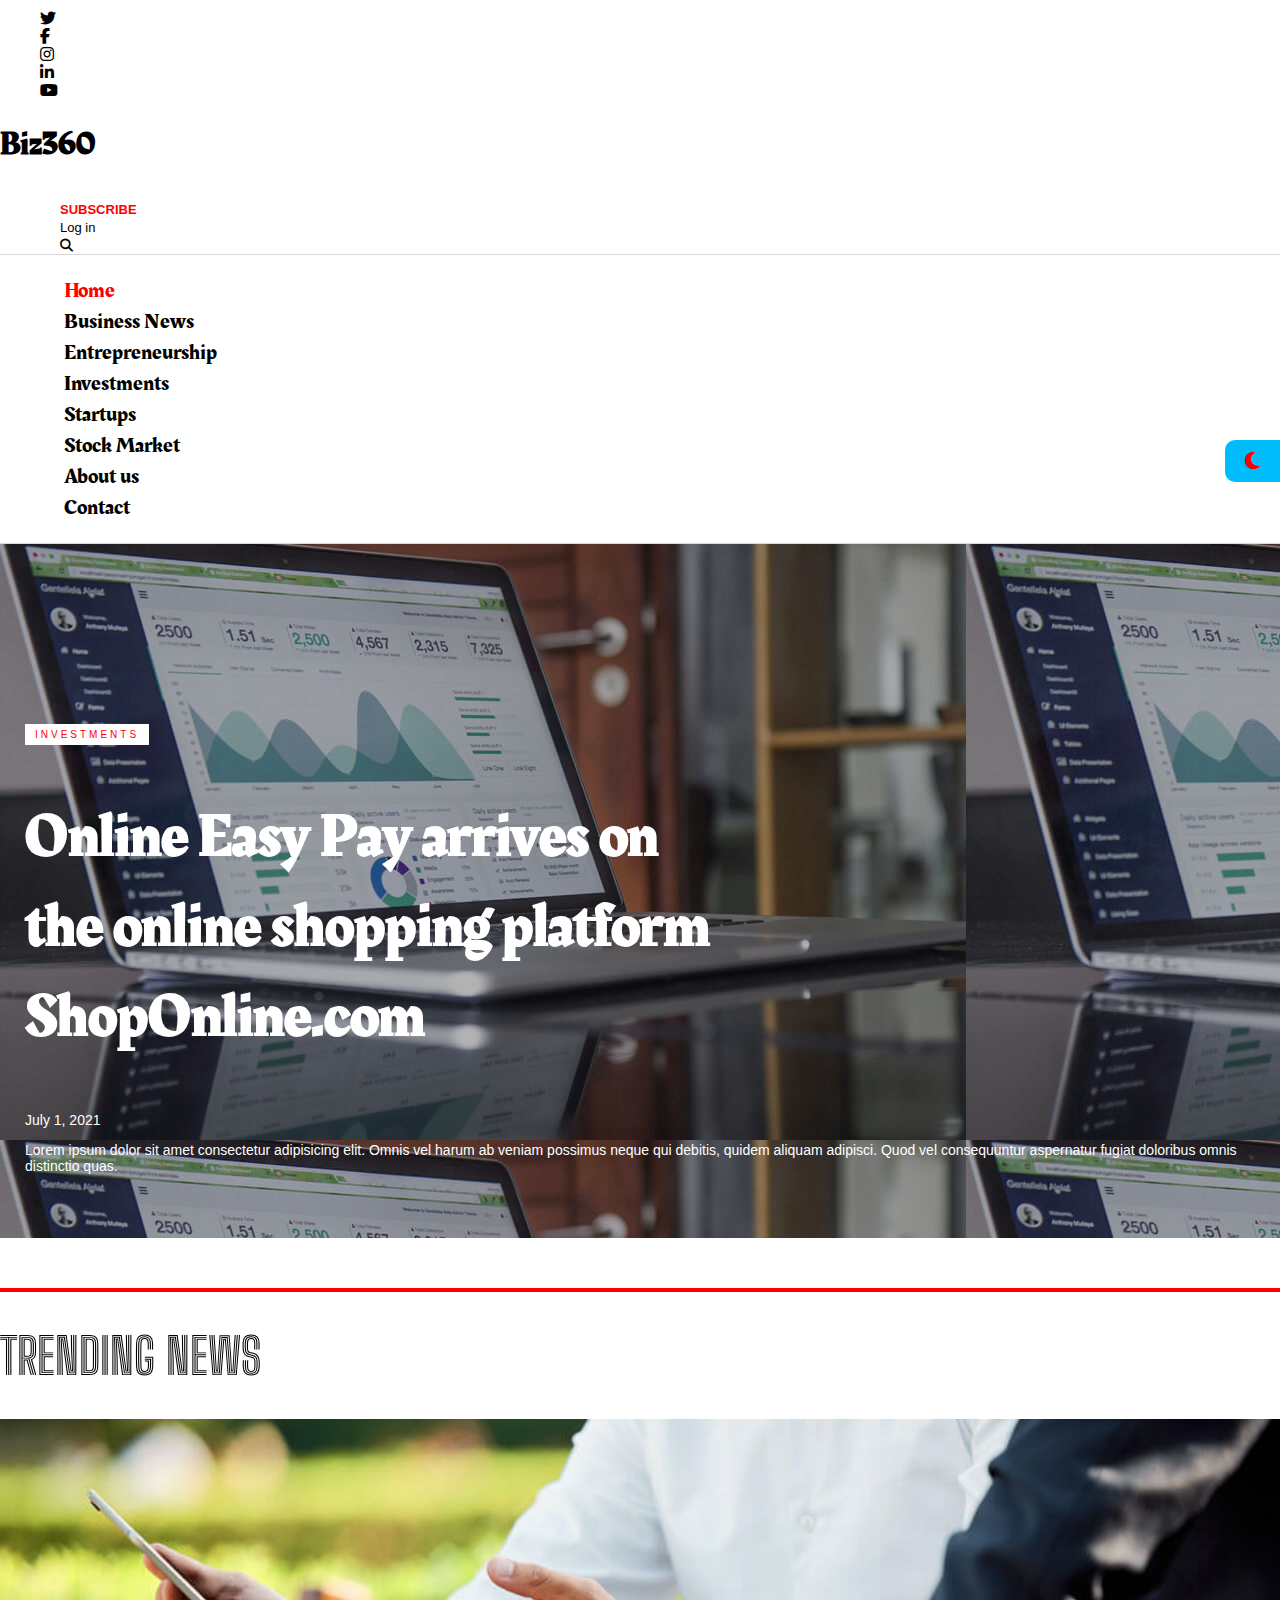
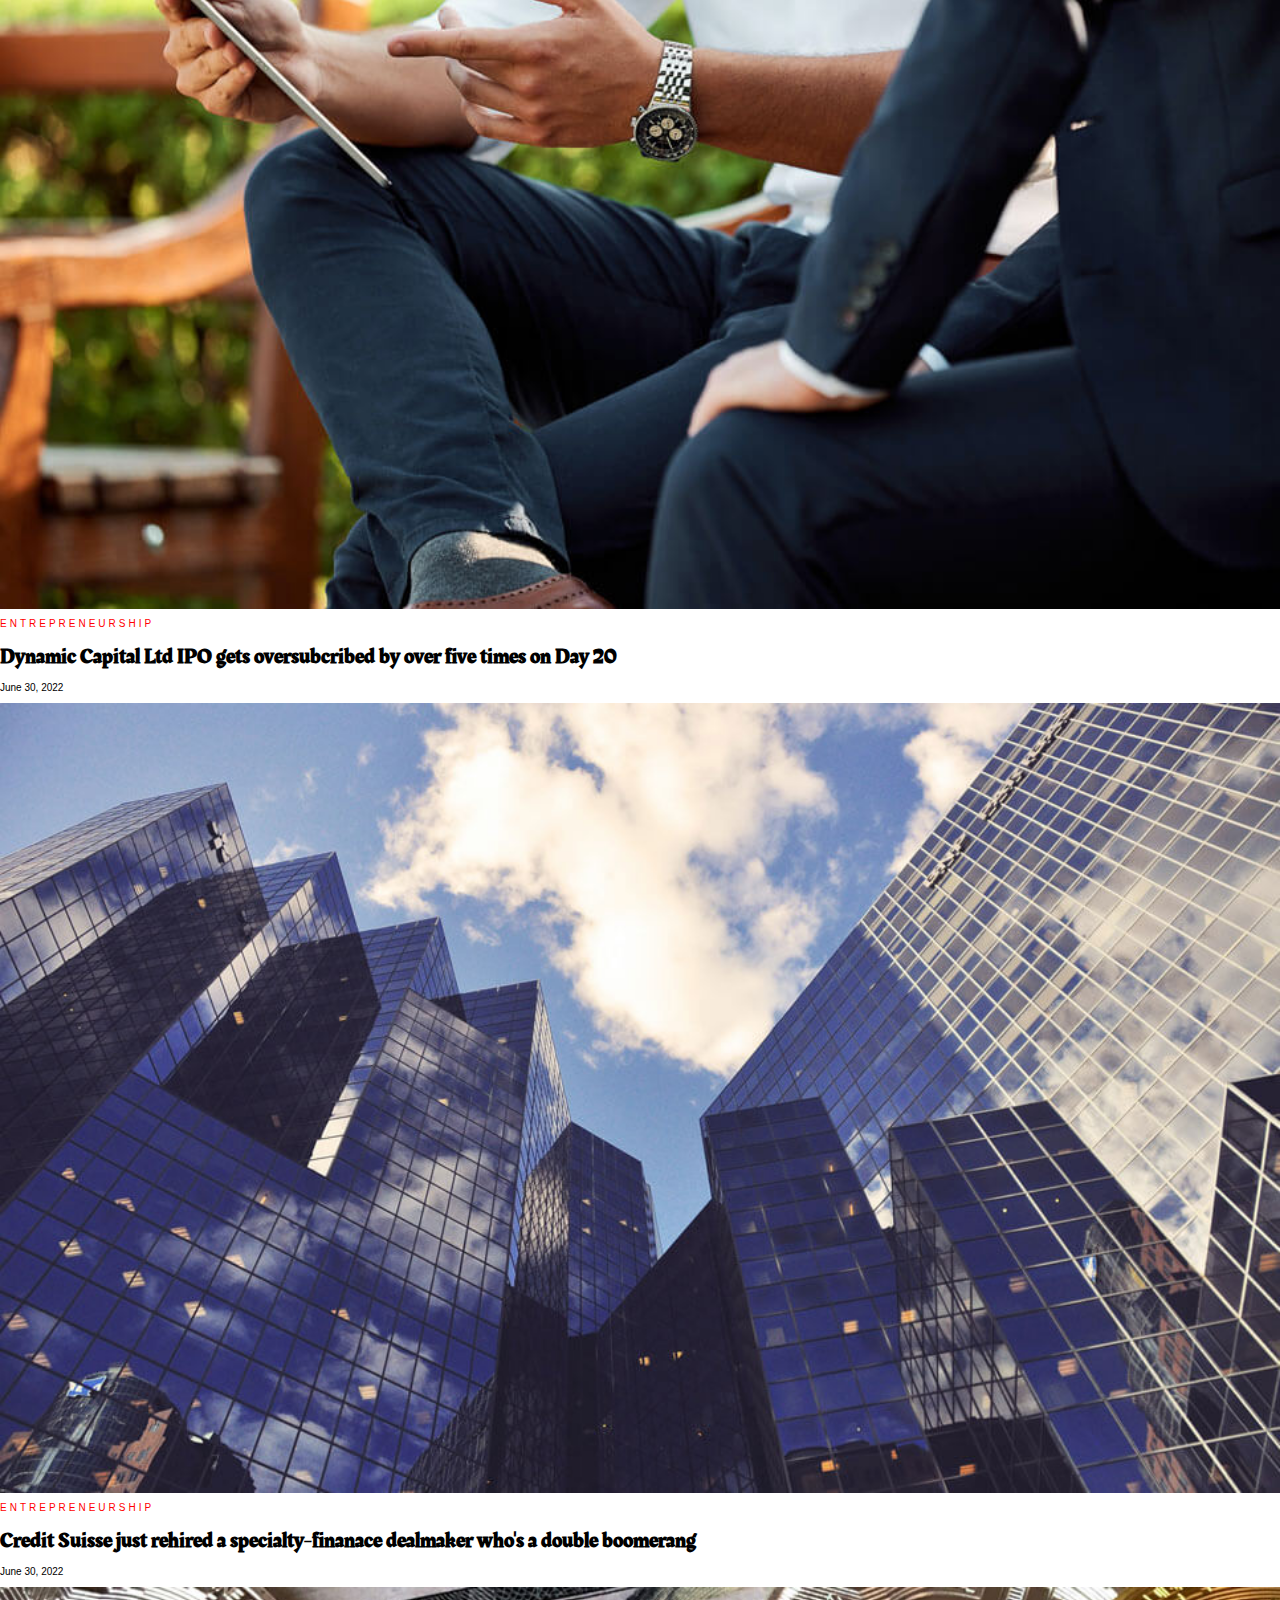
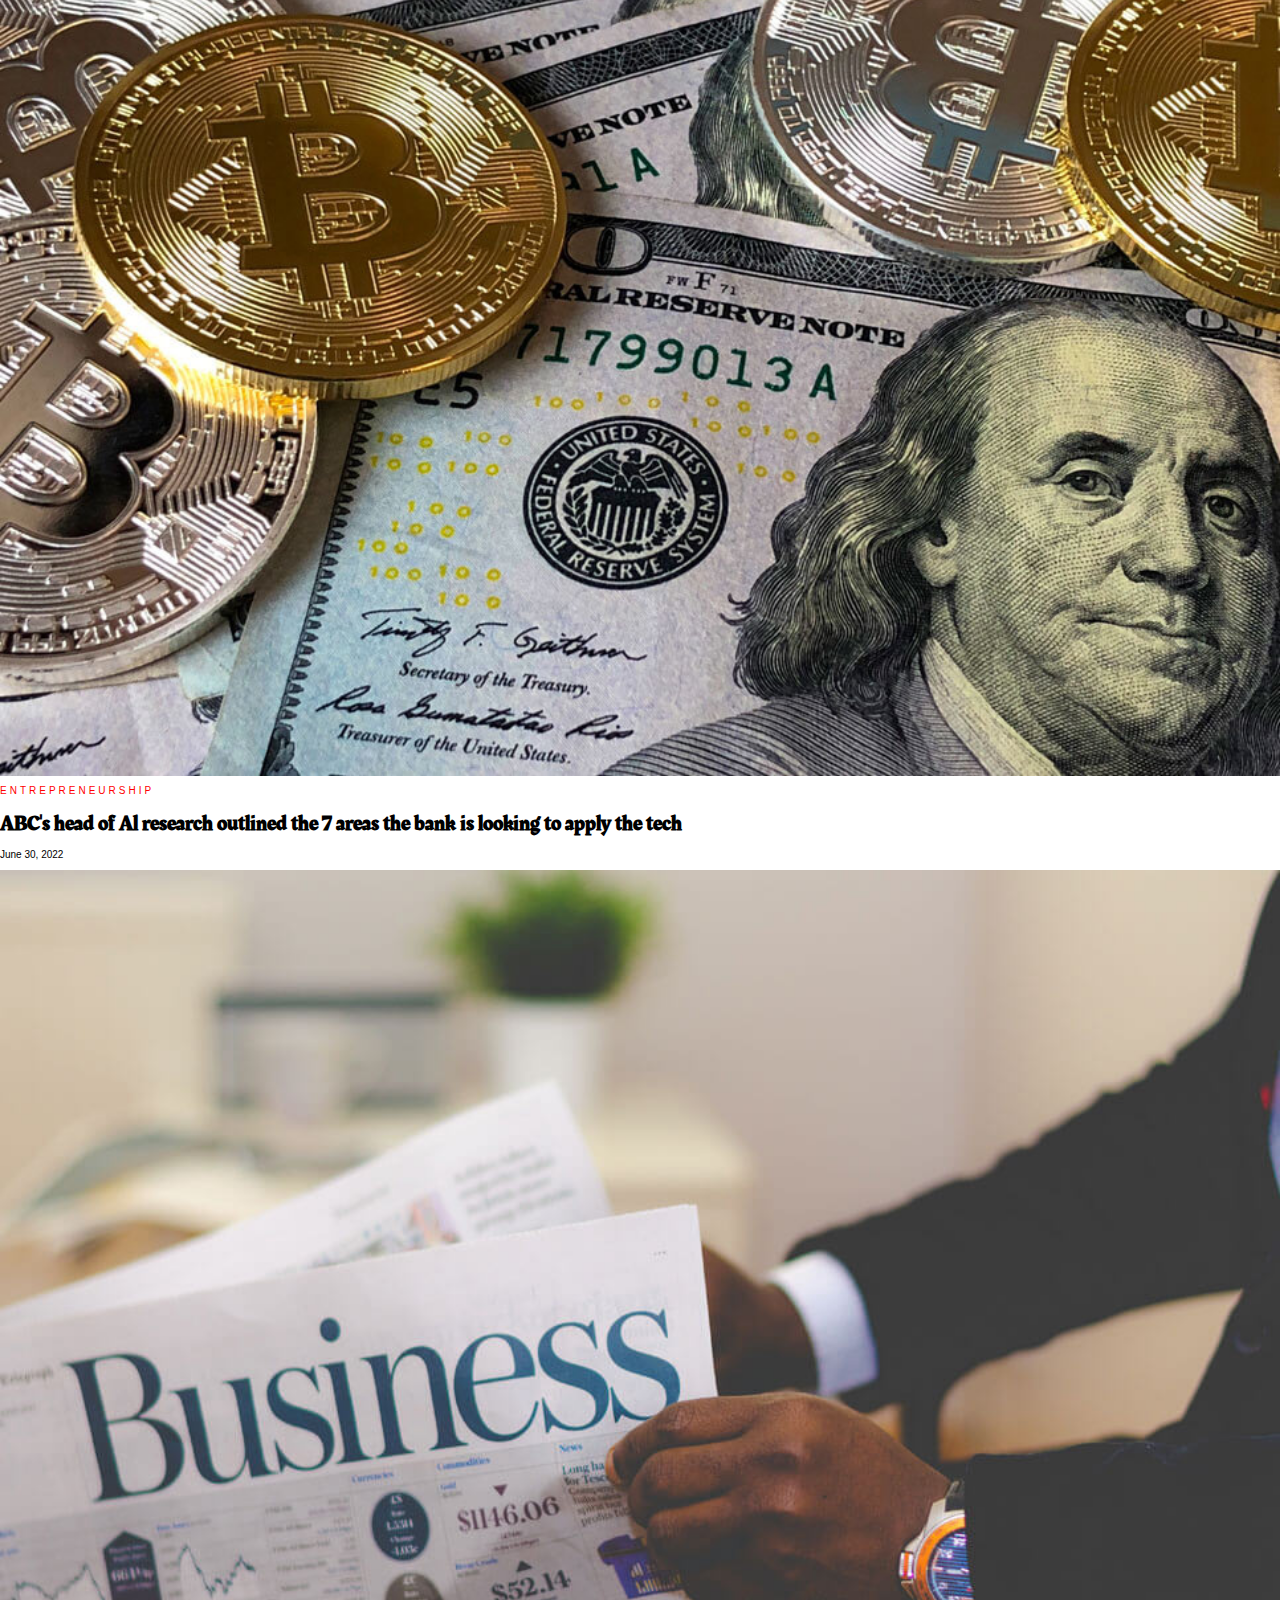
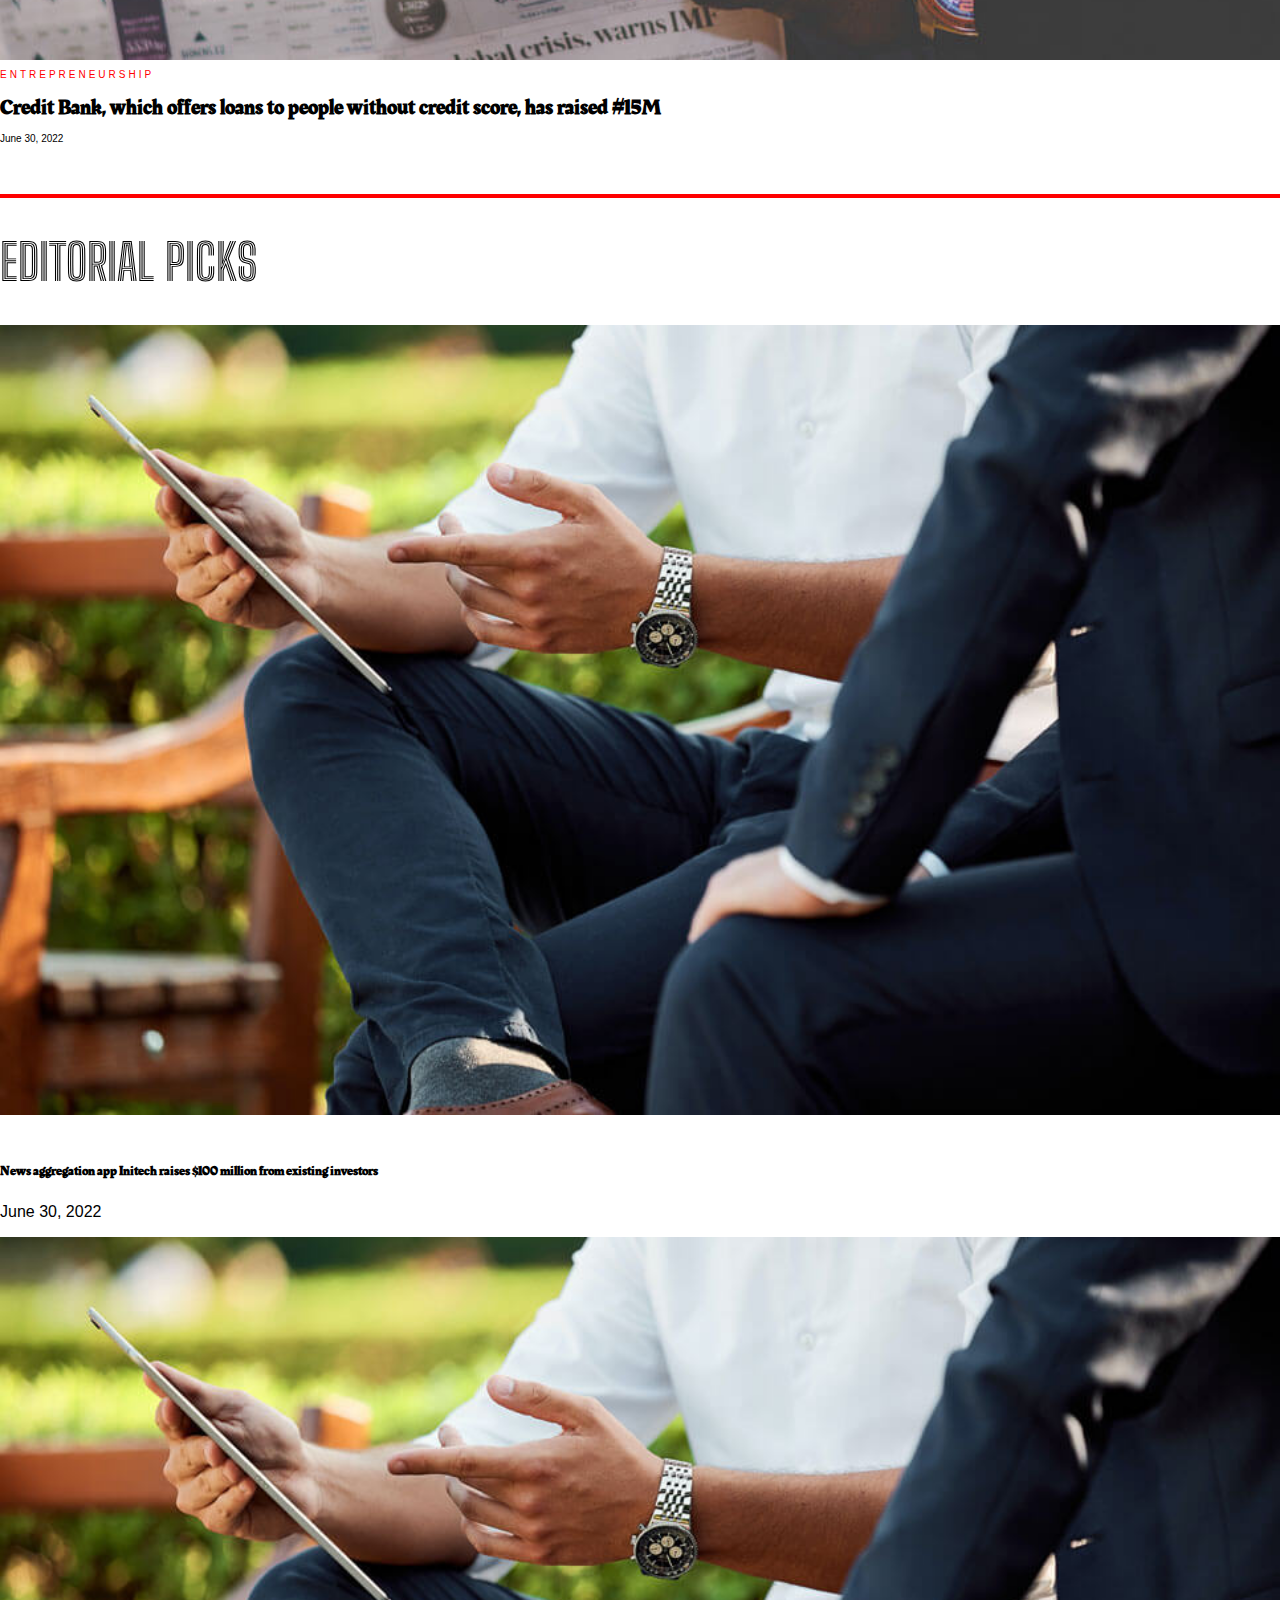
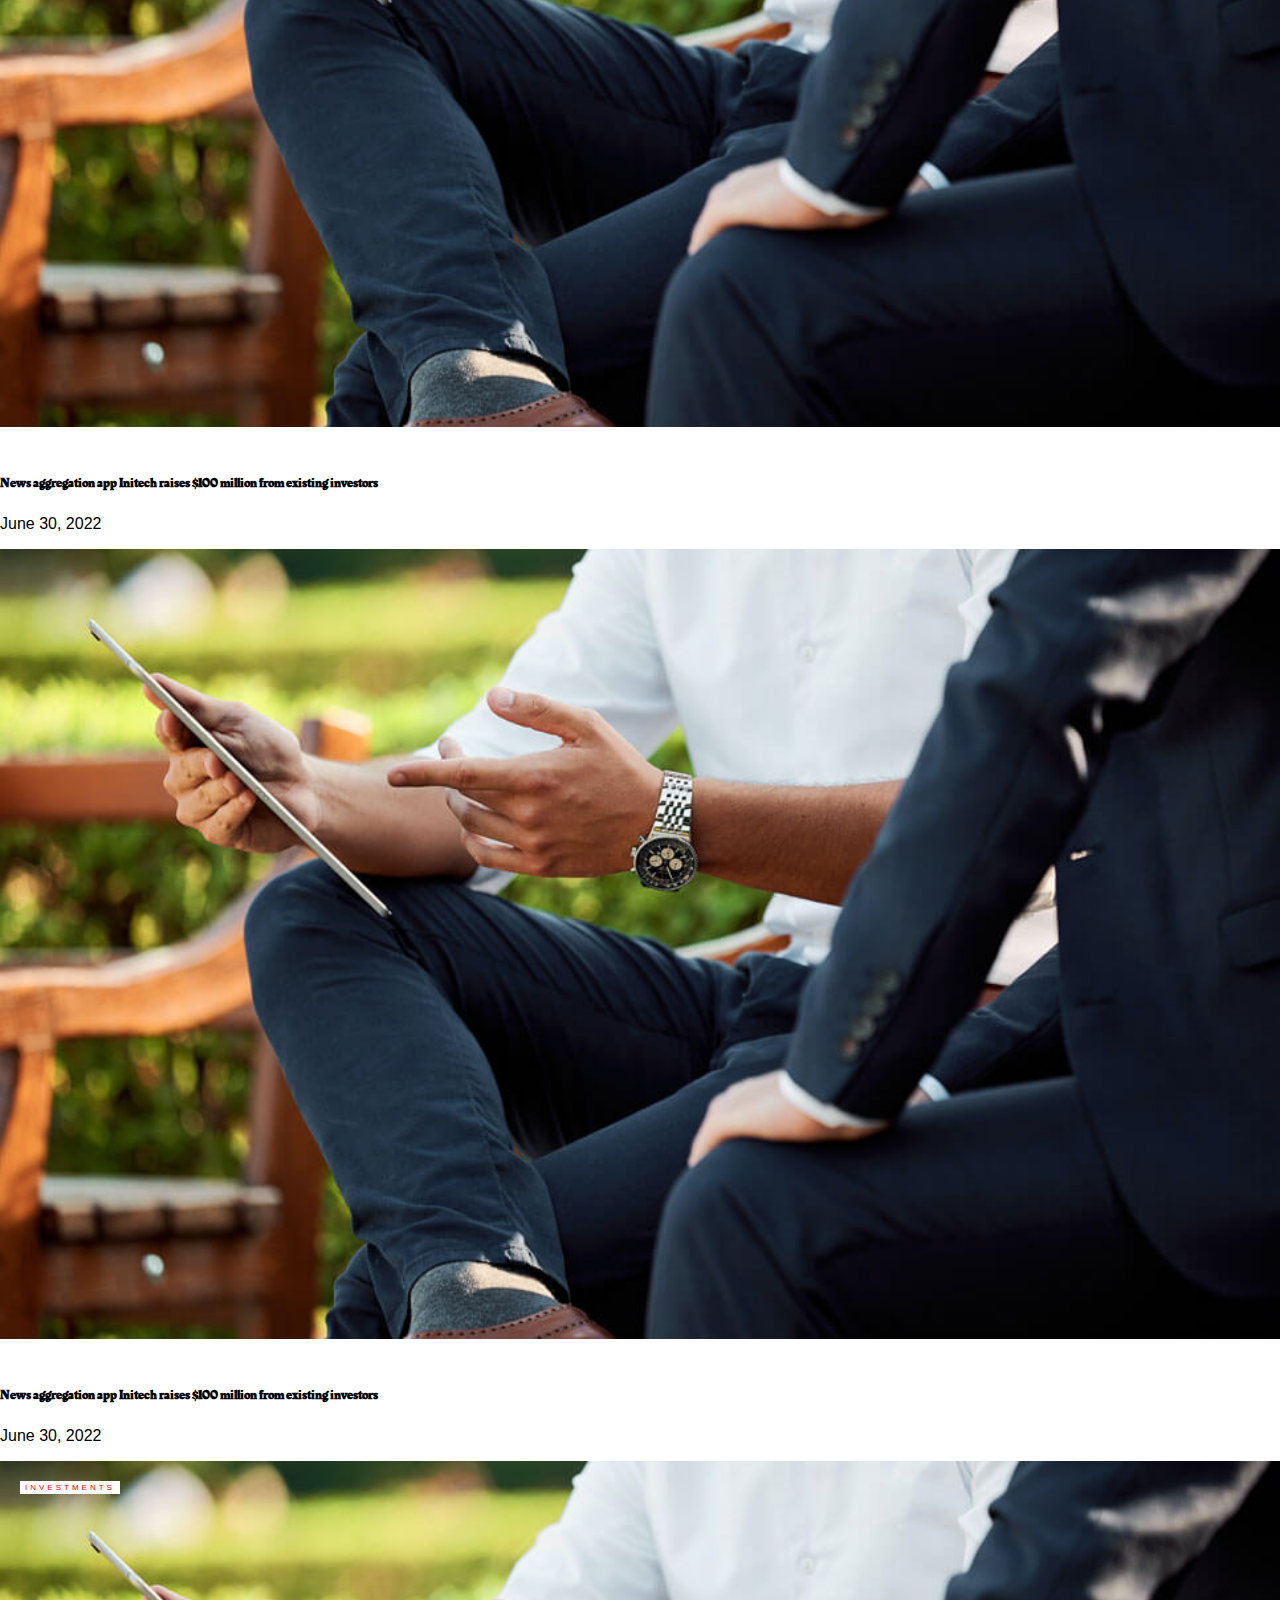
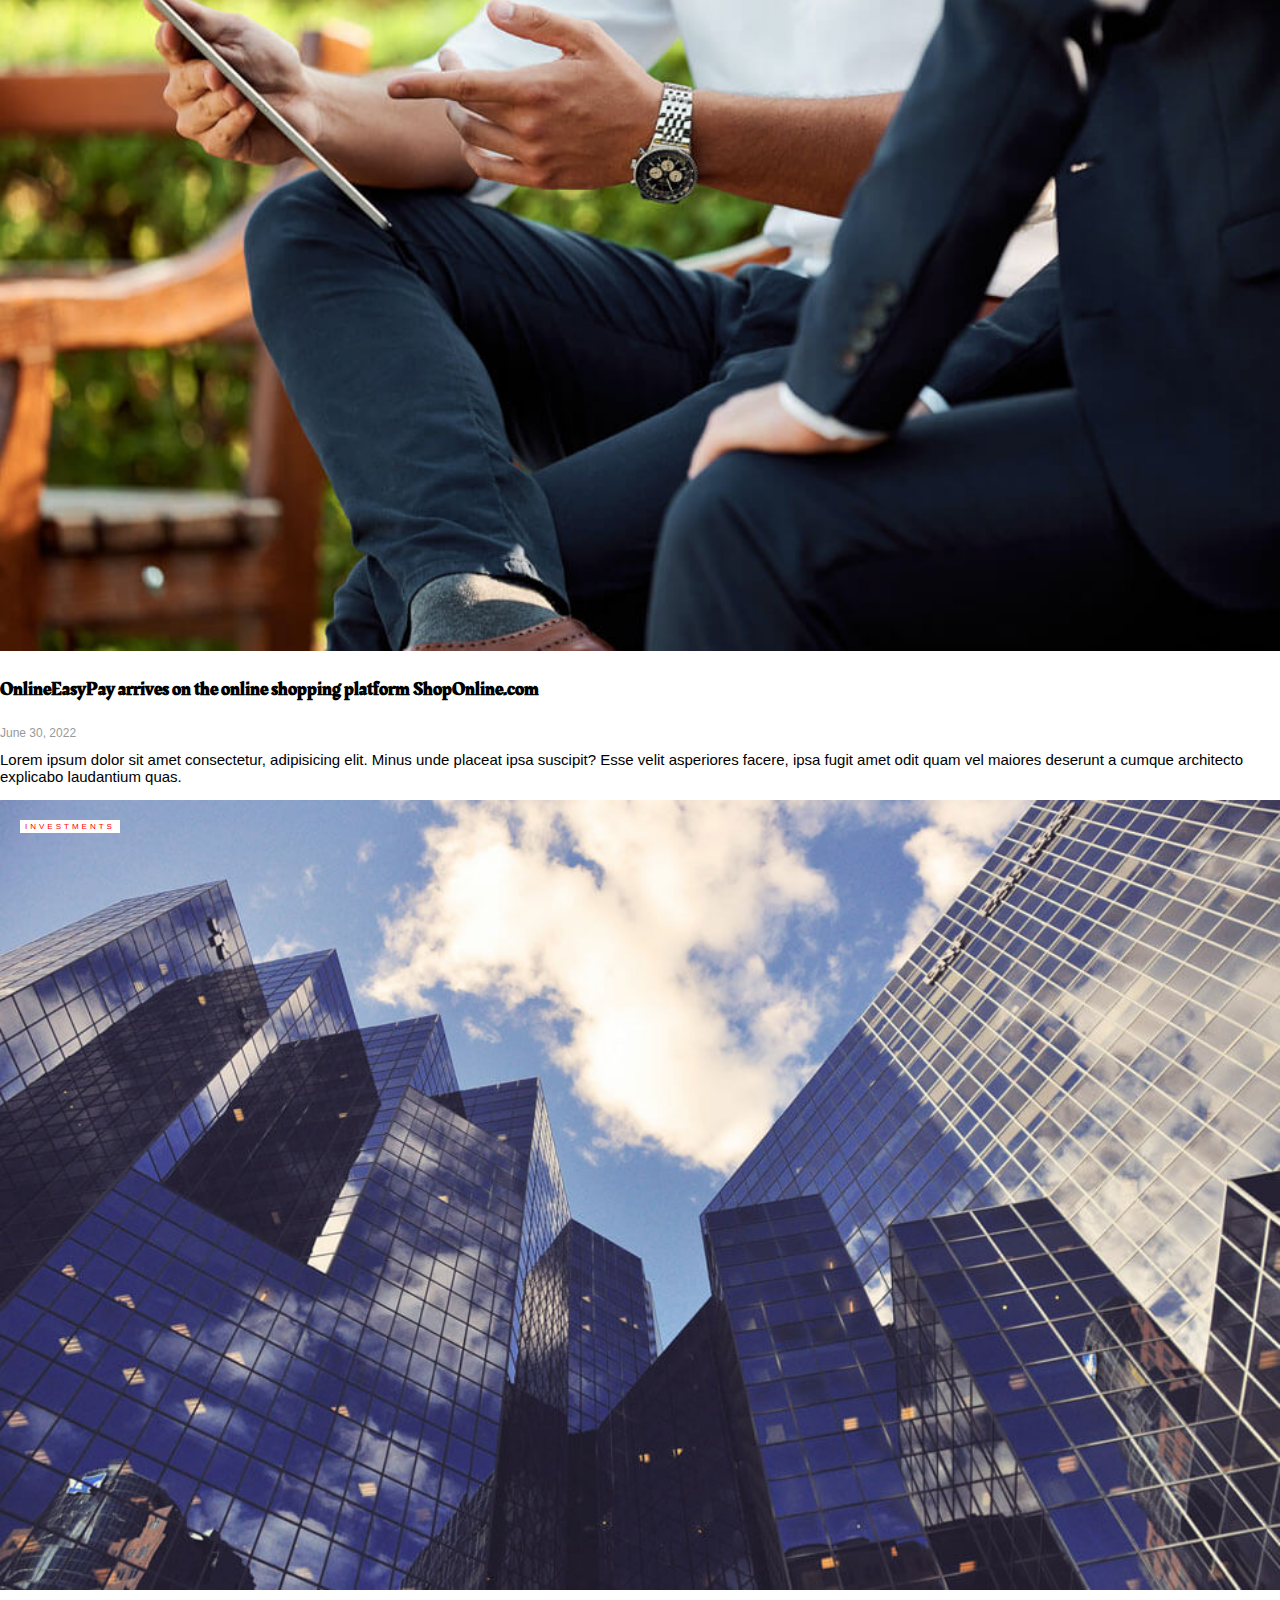
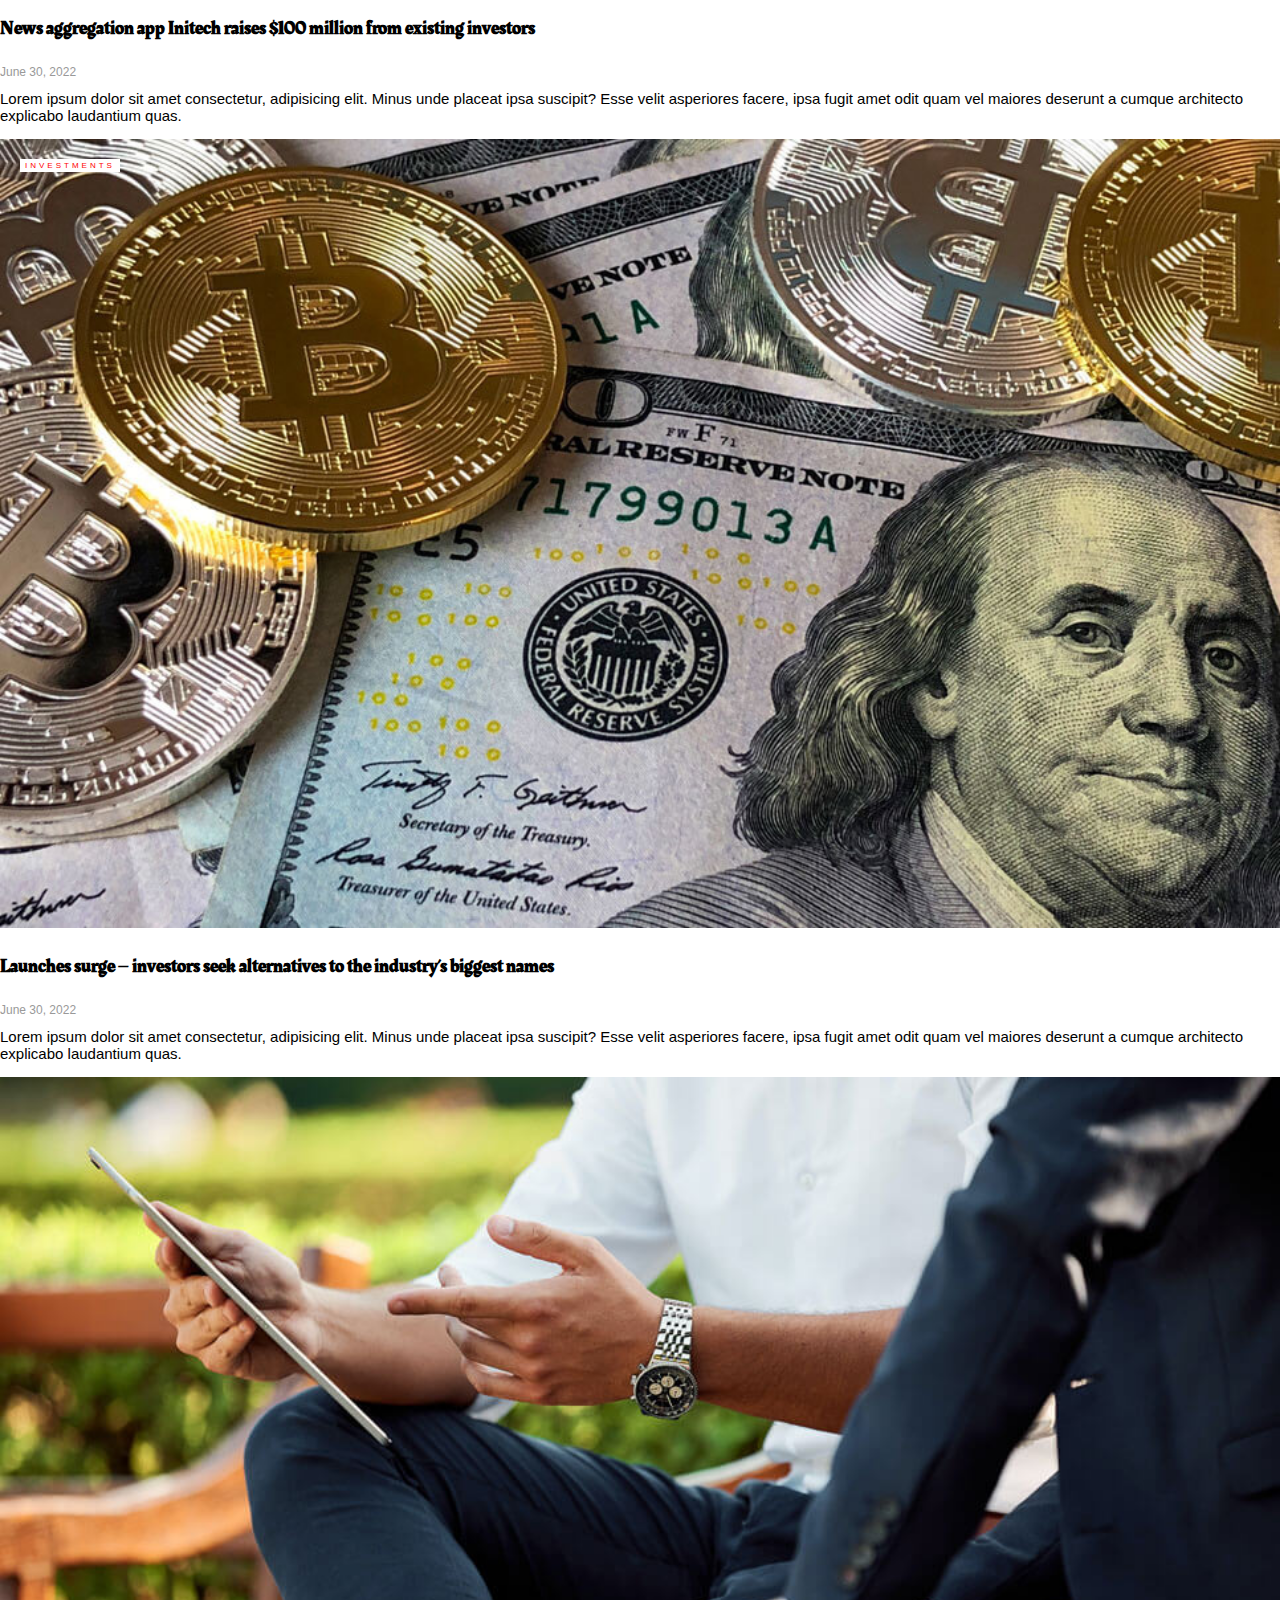
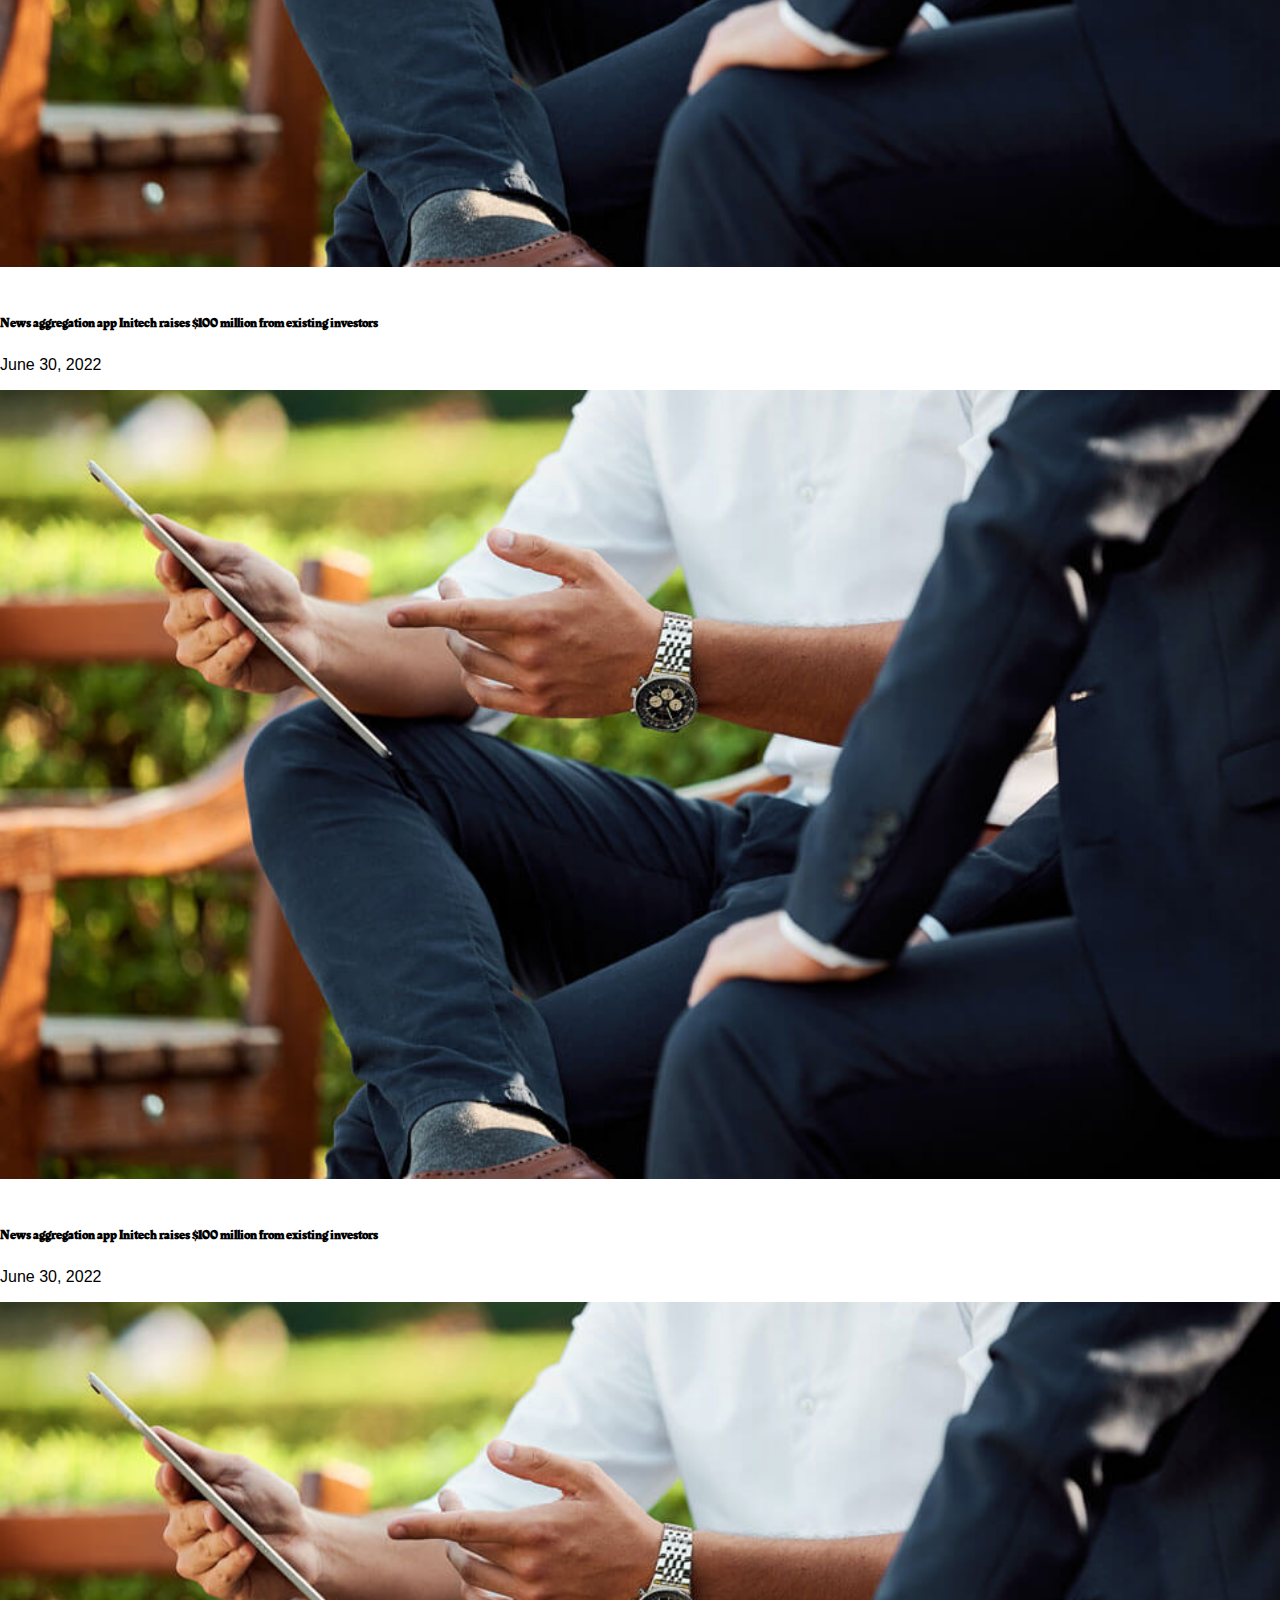
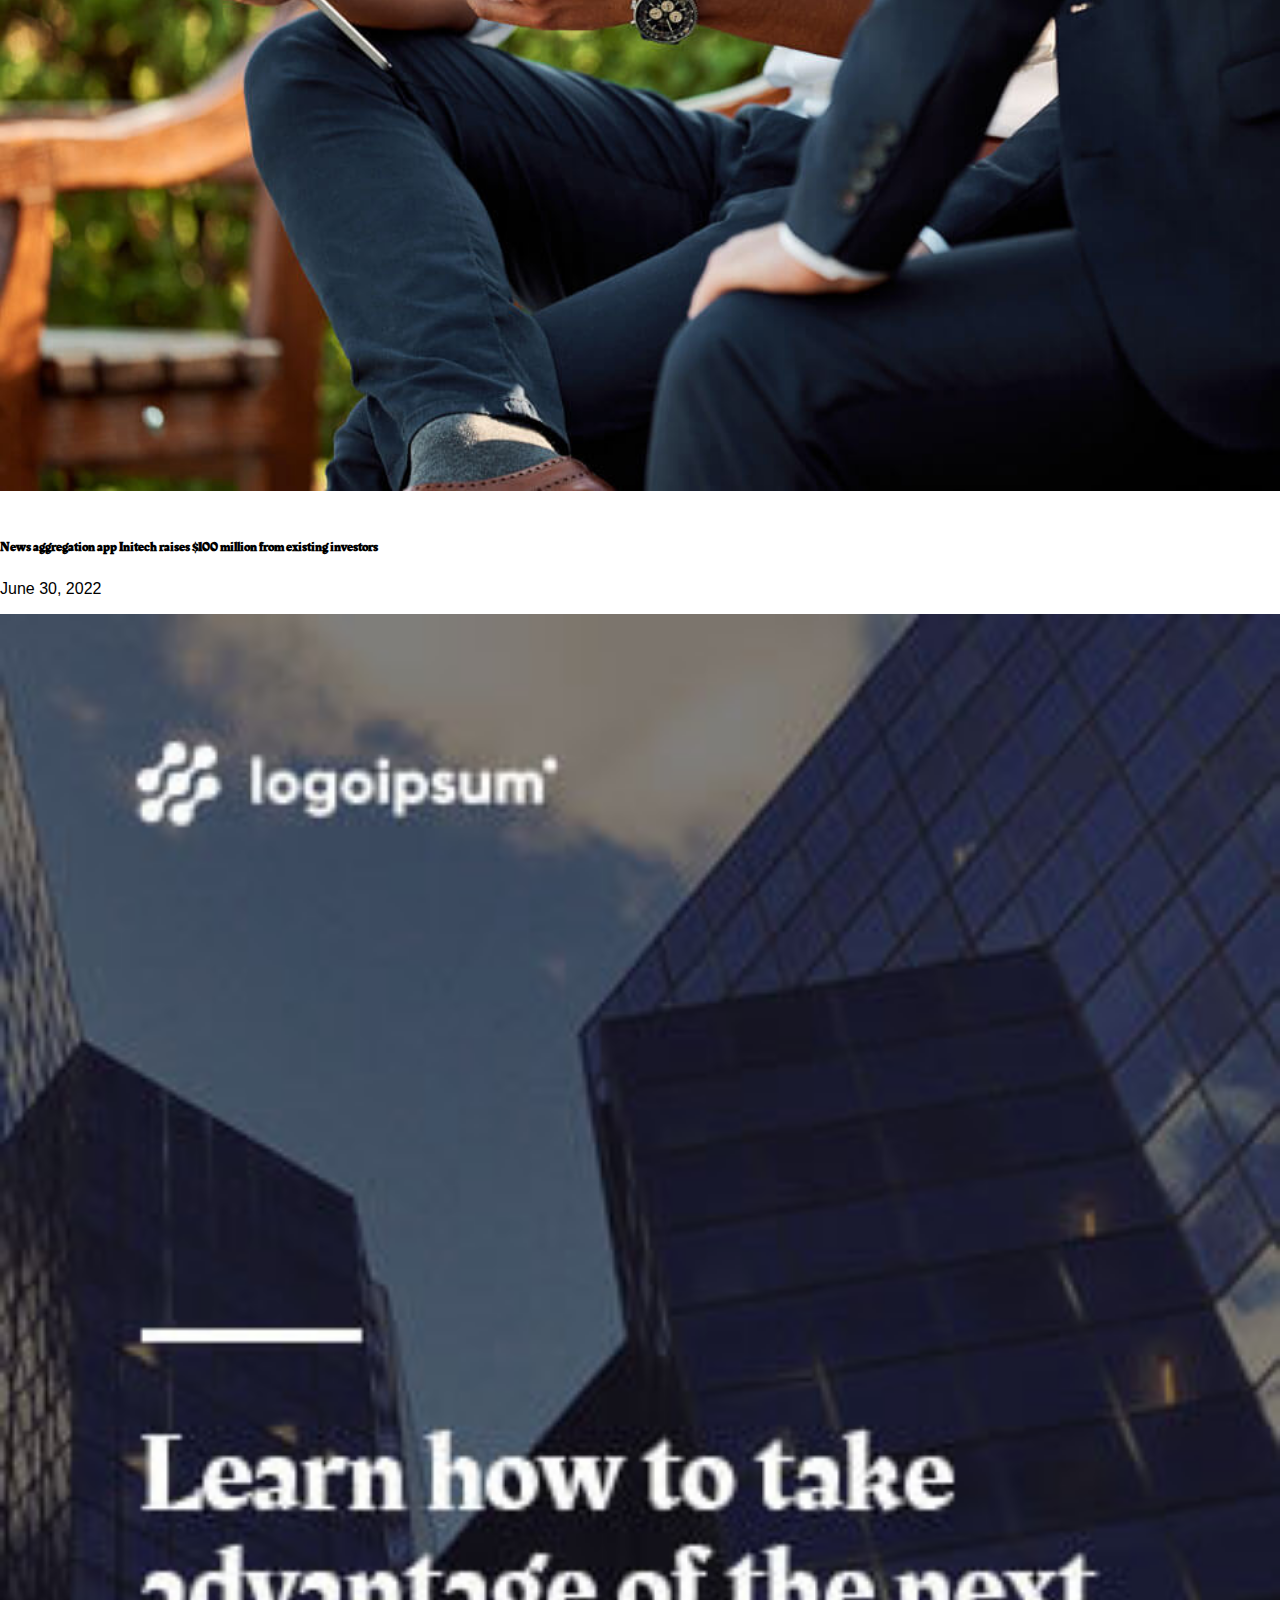
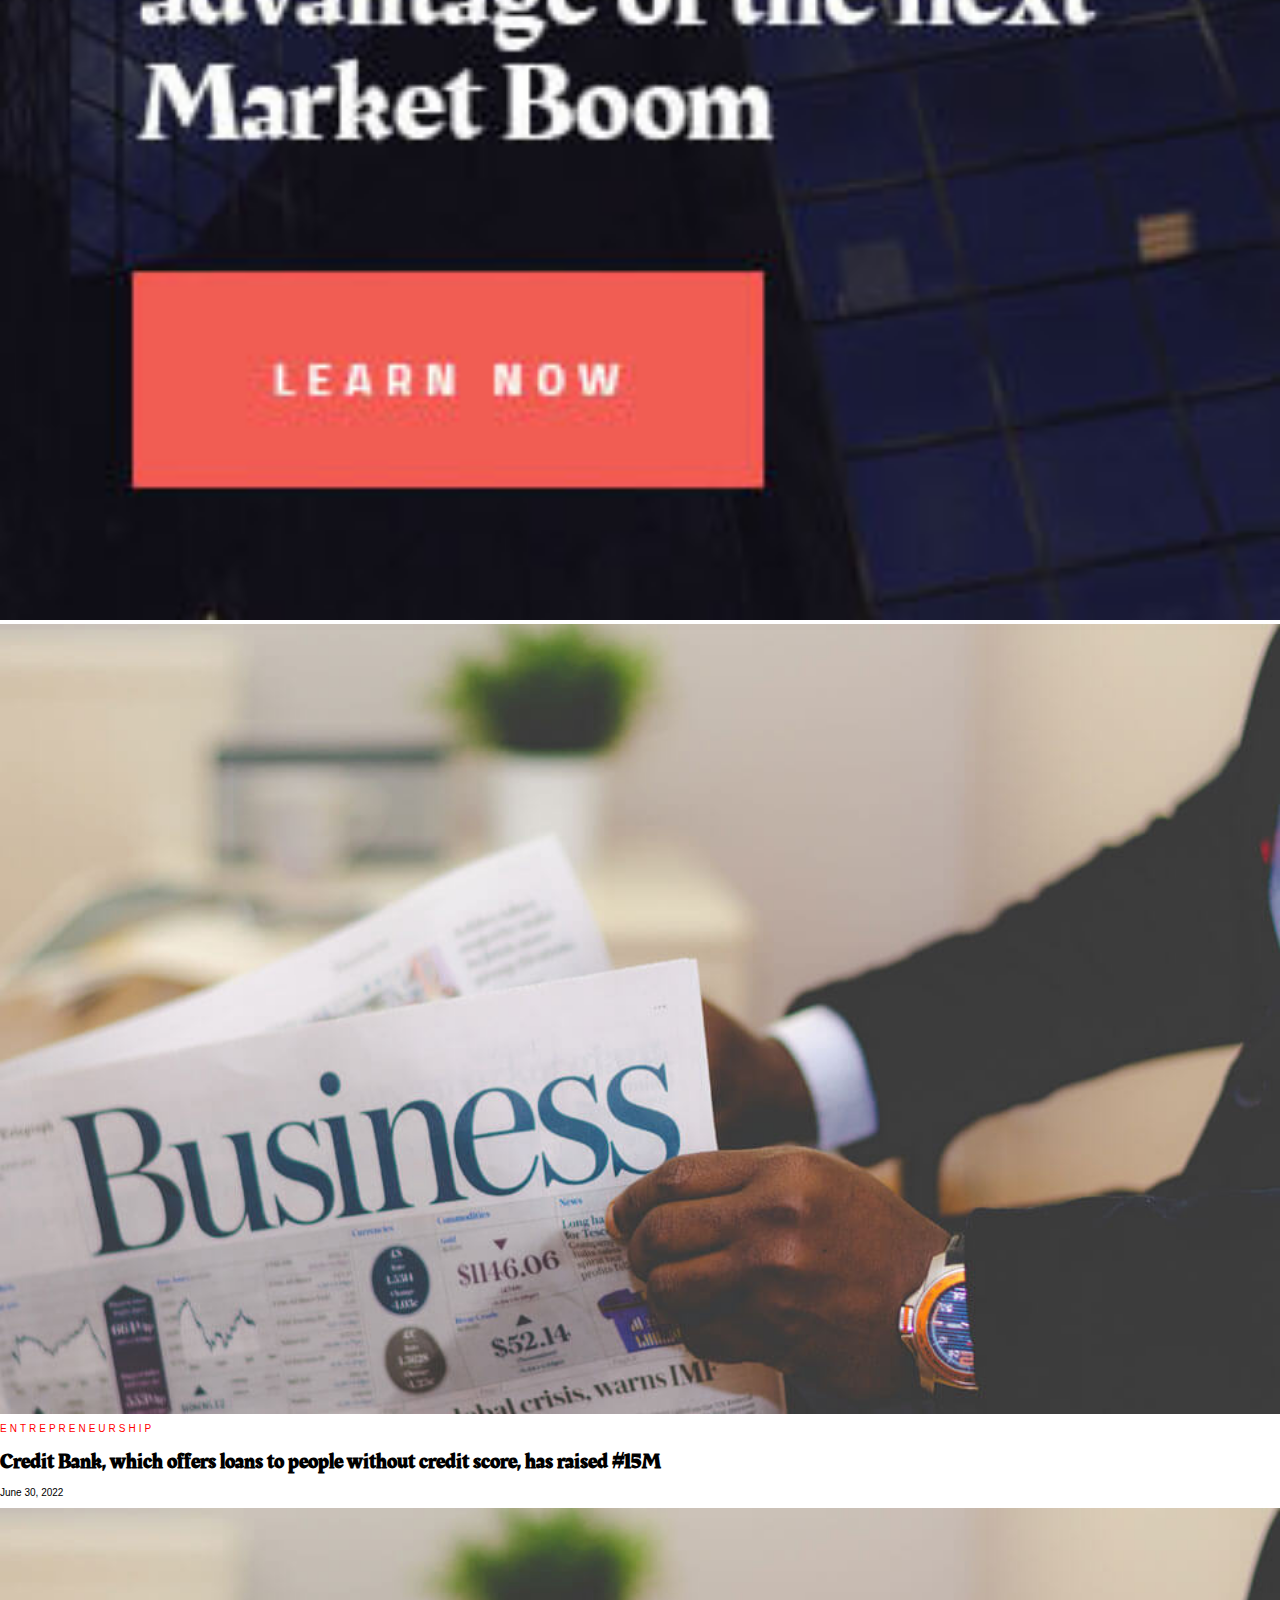
==== index.html @ 32dede13 "first commit" ====
<!doctype html>
<html lang="en">
  <head>
    <link rel="shortcut icon" href="img/favicon.png" type="image/x-icon">
    <title>Home - Business Magazine</title>
    <!-- Required meta tags -->
    <meta charset="utf-8">
    <meta name="viewport" content="width=device-width, initial-scale=1, shrink-to-fit=no">

    <!-- Bootstrap CSS -->
    <link href="https://cdn.jsdelivr.net/npm/bootstrap@5.0.2/dist/css/bootstrap.min.css" rel="stylesheet" integrity="sha384-EVSTQN3/azprG1Anm3QDgpJLIm9Nao0Yz1ztcQTwFspd3yD65VohhpuuCOmLASjC" crossorigin="anonymous">
   <!-- Font Awesome CSS -->
    <link rel="stylesheet" href="https://cdnjs.cloudflare.com/ajax/libs/font-awesome/6.2.0/css/all.min.css">
    <!-- Google Font CSS -->
    <link href="https://fonts.googleapis.com/css2?family=Big+Shoulders+Inline+Display:wght@400;500;600;700;800&family=Rakkas&display=swap" rel="stylesheet"> 
    <link rel="stylesheet" href="style.css">
  </head>
  <body>
                            
    <div class="dark-light"><a class="light" href="pages/index-dark.html"><i class="fa-solid fa-moon"></i></a></div>

<!-- Header Area Start-->
<header>
    <!-- Top Header Area Start -->
    <div class="top-header py-4">
        <div class="container-fluid">
            <div class="row">
                <div class="col-md-3">
                    <div class="social-links">
                        <ul class="d-flex">
                            <li><a href="#"><i class="fa-brands fa-twitter"></i></a></li>
                            <li><a href="#"><i class="fa-brands fa-facebook-f"></i></a></li>
                            <li><a href="#"><i class="fa-brands fa-instagram"></i></a></li>
                            <li><a href="#"><i class="fa-brands fa-linkedin-in"></i></a></li>
                            <li><a href="#"><i class="fa-brands fa-youtube"></i></a></li>
                        </ul>
                    </div>
                </div>
                <div class="col-md-6">
                    <div class="logo-area text-center">
                        <a href="index.html"><h1>Biz360</h1></a>
                    </div>
                </div>
                <div class="col-md-3">
                    <div class="top-nav">
                        <ul class="d-flex justify-content-end pr-5">
                            <li><a href="#">Subscribe</a></li>
                            <li><a href="#">Log in</a></li>
                            <li><a href="#"><i class="fa fa-search" aria-hidden="true"></i></a></li>
                        </ul>
                    </div>
                </div>
            </div>
        </div>
    </div>
    <!-- Top Header Area End -->
    <!-- Main Header Area Start -->
    <div class="main-menu">
        <div class="container">
            <div class="row">
                <div class="col-md-12">
                    <div class="nav-menu">
                        <ul class="d-flex">
                            <li class="active"><a href="#">Home</a></li>
                            <li><a href="#">Business News</a></li>
                            <li><a href="#">Entrepreneurship</a></li>
                            <li><a href="#">Investments</a></li>
                            <li><a href="#">Startups</a></li>
                            <li><a href="#">Stock Market</a></li>
                            <li><a href="#">About us</a></li>
                            <li><a href="#">Contact</a></li>
                        </ul>
                    </div>
                </div>
            </div>
        </div>
    </div>
    <!-- Main Header Area End -->
</header>
<!-- Header Area End-->

<section> 
    <!-- Banner Area Start -->
    <div class="banner-area my-3">
        <div class="container">
            <div class="row">
                <div class="col-md-12">
                    <a href="#">
                        <div class="banner">
                            <div class="banner-text w-75 pl-5">
                                <span>Investments</span>
                                <h1>Online Easy Pay arrives on <br>the online shopping platform <br> ShopOnline.com</h1>
                                <p><span>July 1, 2021</span></p>
                                <p>Lorem ipsum dolor sit amet consectetur adipisicing elit. Omnis vel harum ab veniam possimus neque qui debitis, quidem aliquam adipisci. Quod vel consequuntur aspernatur fugiat doloribus omnis distinctio quas.</p>
                            </div>
                        </div>
                    </a>
                </div>
            </div> 
        <hr>
        </div>
    </div>
    <!-- Banner Area End -->
    <!-- News Area Start-->
    <!-- Trending News Start-->
    <div class="news-heading">
        <div class="container">
            <h1>Trending news</h1>
            <div class="row g-0">
                <div class="col-md-3">
                    <a href="#">
                        <div class="news-item">
                            <div class="feature-img">
                                <img src="img/blog-1.jpg" alt="">
                            </div>
                            <span>ENTREPRENEURSHIP</span>
                            <h3>Dynamic Capital Ltd IPO gets oversubcribed by over five times on Day 20</h3>
                            <p>June 30, 2022</p>
                        </div>
                    </a>
                </div>
                <div class="col-md-3">
                    <a href="#">
                        <div class="news-item">
                            <div class="feature-img">
                                <img src="img/blog-2.jpg" alt="">
                            </div>
                            <span>ENTREPRENEURSHIP</span>
                            <h3>Credit Suisse just rehired a specialty-finanace dealmaker who's a double boomerang</h3>
                            <p>June 30, 2022</p>
                        </div>
                    </a>
                </div>
                <div class="col-md-3">
                    <a href="#">
                        <div class="news-item">
                            <div class="feature-img">
                                <img src="img/blog-3.jpg" alt="">
                            </div>
                            <span>ENTREPRENEURSHIP</span>
                            <h3>ABC's head of Al research outlined the 7 areas the bank is looking to apply the tech</h3>
                            <p>June 30, 2022</p>
                        </div>
                    </a>
                </div>
                <div class="col-md-3">
                    <a href="#">
                        <div class="news-item">
                            <div class="feature-img">
                                <img src="img/blog-4.jpg" alt="">
                            </div>
                            <span>ENTREPRENEURSHIP</span>
                            <h3>Credit Bank, which offers loans to people without credit score, has raised #15M</h3>
                            <p>June 30, 2022</p>
                        </div>
                    </a>
                </div>
            </div>
        <hr>
        </div>
    </div>
    <!-- Trending News End-->


    <!-- Editorial picks Start-->
    <div class="news-heading">
        <div class="container">
            <h1>Editorial picks</h1>
            <div class="row">

        <!-- Left Sidebar of Editor Picks Start-->
                <div class="col-md-3">
                    <div class="recent-news mt-3">
                        <div class="recent-news-item">
                            <a href="#">
                                <div class="row">
                                    <div class="col-md-4">
                                        <img src="img/blog-1.jpg" alt="">
                                    </div>
                                    <div class="col-md-8">
                                        <h5> News aggregation app Initech raises $100 million from existing investors </h5>
                                        <p>June 30, 2022</p>
                                    </div>
                                </div>
                            </a>
                        </div>
                        <div class="recent-news-item">
                            <a href="#">
                                <div class="row">
                                    <div class="col-md-4">
                                        <img src="img/blog-1.jpg" alt="">
                                    </div>
                                    <div class="col-md-8">
                                        <h5> News aggregation app Initech raises $100 million from existing investors </h5>
                                        <p>June 30, 2022</p>
                                    </div>
                                </div>
                            </a>
                        </div>
                        <div class="recent-news-item">
                            <a href="#">
                                <div class="row">
                                    <div class="col-md-4">
                                        <img src="img/blog-1.jpg" alt="">
                                    </div>
                                    <div class="col-md-8">
                                        <h5> News aggregation app Initech raises $100 million from existing investors </h5>
                                        <p>June 30, 2022</p>
                                    </div>
                                </div>
                            </a>
                        </div>
                    </div>
                </div>
        <!-- Left Sidebar of Editor Picks -->

                <div class="col-md-6">
                    <div class="editor-picks-post mt-3">
                        <a href="#">
                            <div class="feature-img">
                                <img src="img/blog-1.jpg" alt="blog">
                                <span>Investments</span>
                            </div>
                            <h3> OnlineEasyPay arrives on the online shopping platform ShopOnline.com </h3>
                            <span>June 30, 2022</span>
                            <p>Lorem ipsum dolor sit amet consectetur, adipisicing elit. Minus unde placeat ipsa suscipit? Esse velit asperiores facere, ipsa fugit amet odit quam vel maiores deserunt a cumque architecto explicabo laudantium quas.</p>
                        </a>
                    </div>
                    <div class="editor-picks-post mt-3">
                        <a href="#">
                            <div class="feature-img">
                                <img src="img/blog-2.jpg" alt="blog">
                                <span>Investments</span>
                            </div>
                            <h3> News aggregation app Initech raises $100 million from existing investors </h3>
                            <span>June 30, 2022</span>
                            <p>Lorem ipsum dolor sit amet consectetur, adipisicing elit. Minus unde placeat ipsa suscipit? Esse velit asperiores facere, ipsa fugit amet odit quam vel maiores deserunt a cumque architecto explicabo laudantium quas.</p>
                        </a>
                    </div>
                    <div class="editor-picks-post mt-3">
                        <a href="#">
                            <div class="feature-img">
                                <img src="img/blog-3.jpg" alt="blog">
                                <span>Investments</span>
                            </div>
                            <h3> Launches surge – investors seek alternatives to the industry’s biggest names </h3>
                            <span>June 30, 2022</span>
                            <p>Lorem ipsum dolor sit amet consectetur, adipisicing elit. Minus unde placeat ipsa suscipit? Esse velit asperiores facere, ipsa fugit amet odit quam vel maiores deserunt a cumque architecto explicabo laudantium quas.</p>
                        </a>
                    </div>

                    <!-- Recent News  -->
                    <div class="recent-news mt-5">
                        <div class="recent-news-item">
                            <a href="#">
                                <div class="row">
                                    <div class="col-md-4">
                                        <img src="img/blog-1.jpg" alt="">
                                    </div>
                                    <div class="col-md-8">
                                        <h5> News aggregation app Initech raises $100 million from existing investors </h5>
                                        <p>June 30, 2022</p>
                                    </div>
                                </div>
                            </a>
                        </div>
                        <div class="recent-news-item">
                            <a href="#">
                                <div class="row">
                                    <div class="col-md-4">
                                        <img src="img/blog-1.jpg" alt="">
                                    </div>
                                    <div class="col-md-8">
                                        <h5> News aggregation app Initech raises $100 million from existing investors </h5>
                                        <p>June 30, 2022</p>
                                    </div>
                                </div>
                            </a>
                        </div>
                        <div class="recent-news-item">
                            <a href="#">
                                <div class="row">
                                    <div class="col-md-4">
                                        <img src="img/blog-1.jpg" alt="">
                                    </div>
                                    <div class="col-md-8">
                                        <h5> News aggregation app Initech raises $100 million from existing investors </h5>
                                        <p>June 30, 2022</p>
                                    </div>
                                </div>
                            </a>
                        </div>
                    </div>
                    <!-- Recent News  -->
                </div>

                <!-- Editor Sidebar -->
                <div class="col-md-3">
                    <div class="editor-sidebar">
                        <div class="sidebar-ads py-3">
                            <a href="#">
                                <img src="img/ads.jpg" alt="">
                            </a>
                        </div>
                        <div class="news-item">
                            <a href="#">
                                <div class="news-item">
                                    <div class="feature-img">
                                        <img src="img/blog-4.jpg" alt="">
                                    </div>
                                    <span>ENTREPRENEURSHIP</span>
                                    <h3>Credit Bank, which offers loans to people without credit score, has raised #15M</h3>
                                    <p>June 30, 2022</p>
                                </div>
                            </a>
                        </div>
                        <div class="news-item">
                            <a href="#">
                                <div class="news-item">
                                    <div class="feature-img">
                                        <img src="img/blog-4.jpg" alt="">
                                    </div>
                                    <span>ENTREPRENEURSHIP</span>
                                    <h3>Credit Bank, which offers loans to people without credit score, has raised #15M</h3>
                                    <p>June 30, 2022</p>
                                </div>
                            </a>
                        </div>
                        <div class="news-item">
                            <a href="#">
                                <div class="news-item">
                                    <div class="feature-img">
                                        <img src="img/blog-4.jpg" alt="">
                                    </div>
                                    <span>ENTREPRENEURSHIP</span>
                                    <h3>Credit Bank, which offers loans to people without credit score, has raised #15M</h3>
                                    <p>June 30, 2022</p>
                                </div>
                            </a>
                        </div>
                    </div>
                </div>
            </div>
        </div>
    </div>
    <!-- Editorial picks End-->

    <!-- Initial Ads Section -->
    <div class="container">
        <div class="row">
            <div class="col-md-3"></div>
            <div class="col-md-9">
                <div class="initial-ads">
                    <img src="img/short-ad-001.png" alt="">
                </div>
            </div>
        </div>
    <hr>
    </div>
    <!-- Initial Ads Section -->

    <!-- Category Section -->
    <div class="news-heading">
        <div class="container">
            <h1>Categories</h1>
            <div class="row g-2">
                <div class="col-md-3">
                    <div class="category-item category-item1 text-center">
                        <a href="#"><h3>investments</h2></a>
                    </div>
                </div>
                <div class="col-md-3">
                    <div class="category-item category-item2 text-center">
                        <a href="#"><h3>Business news</h2></a>
                    </div>
                </div>
                <div class="col-md-3">
                    <div class="category-item category-item3 text-center">
                        <a href="#"><h3>Entrepreneursship</h2></a>
                    </div>
                </div>
                <div class="col-md-3">
                    <div class="category-item category-item4 text-center">
                        <a href="#"><h3>Startups</h2></a>
                    </div>
                </div>
            </div>
        </div>
    </div>

    <!-- Category Section End -->

    <!-- Podcast News Start-->
    <div class="container pb-5">
        <div class="row podcast">
            <div class="col-md-3">
                <div class="news-heading">
                    <hr>
                    <h1>Podcasts</h1>
                </div>
            </div>
            <div class="col-md-3 mt-5">
                <a href="#">
                    <div class="news-item">
                        <div class="feature-img">
                            <img src="img/blog-2.jpg" alt="">
                        </div>
                        <span>ENTREPRENEURSHIP</span>
                        <h3>Credit Suisse just rehired a specialty-finanace dealmaker who's a double boomerang</h3>
                        <p>Lorem ipsum dolor sit amet consectetur adipisicing elit. Nisi, aut? Dicta iure adipisci nihil, obcaecati accusamus.</p>
                    </div>
                </a>
            </div>
            <div class="col-md-3 mt-5">
                <a href="#">
                    <div class="news-item">
                        <div class="feature-img">
                            <img src="img/blog-3.jpg" alt="">
                        </div>
                        <span>ENTREPRENEURSHIP</span>
                        <h3>ABC's head of Al research outlined the 7 areas the bank is looking to apply the tech</h3>
                        <p>Lorem ipsum dolor sit, amet consectetur adipisicing elit. Saepe hic, nostrum quidem eius cumque totam repellat!</p>
                    </div>
                </a>
            </div>
            <div class="col-md-3 mt-5">
                <a href="#">
                    <div class="news-item">
                        <div class="feature-img">
                            <img src="img/blog-4.jpg" alt="">
                        </div>
                        <span>ENTREPRENEURSHIP</span>
                        <h3>Credit Bank, which offers loans to people without credit score, has raised #15M</h3>
                        <p>Lorem ipsum dolor sit amet consectetur adipisicing elit. Vel corrupti nesciunt sint impedit error aspernatur rem?</p>
                    </div>
                </a>
            </div>
        </div>
    </div>
    <!-- Podcast News End-->

    <!-- News Area End-->
</section>

<!-- Section area End -->

<!-- Footer area start -->
<footer>
    <div class="footer-top">
        <div class="container">
            <div class="row">
                <div class="col-md-3">
                    <div class="footer-logo">
                        <a href="#"><h1>Biz360</h1></a>
                    </div>
                </div>
                <div class="col-md-3">
                    <div class="footer-item">
                        <h4>Company</h4>
                        <div class="footer-menu">
                            <ul>
                                <li><a href="#"> About us </a></li>
                                <li><a href="#">Contact</a></li>
                                <li><a href="#">Advertise</a></li>
                                <li><a href="#">Reprints & Licensing</a></li>
                                <li><a href="#">Help Center</a></li>
                            </ul>
                        </div>
                    </div>
                </div>
                <div class="col-md-3">
                    <div class="footer-item">
                        <h4>Categories</h4>
                        <div class="footer-menu">
                            <ul>
                                <li><a href="#"> Business News </a><span>(6)</span></li>
                                <li><a href="#"> Investments </a><span>(23)</span></li>
                                <li><a href="#"> Entrepreneurship </a><span>(10)</span></li>
                                <li><a href="#"> Startups </a><span>(8)</span></li>
                                <li><a href="#"> Stock Market </a><span>(3)</span></li>
                            </ul>
                        </div>
                    </div>
                </div>
                <div class="col-md-3">
                    <div class="footer-item">
                        <h4>Latest News</h4>
                        <div class="footer-menu">
                            <ul>
                                <li><a href="#"> OnlineEasyPay arrives on the online shopping platform ShopOnline.com </a></li>
                                <li><a href="#">Launches surge – investors seek alternatives to the industry’s biggest names</a></li>
                                <li><a href="#">News aggregation app Initech raises $100 million from existing investors</a></li>
                            </ul>
                        </div>
                    </div>
                </div>
            </div>
        </div>
    </div>
    <div class="copyright text-center py-4">
        <div class="container">
            <div class="row">
                <div class="col-md-12">
                    <p>Copyright © 2022 Business Magazine | Powered by Business Magazine</p>
                </div>
            </div>
        </div>
    </div>
</footer>

<!-- Footer area End -->


    <!-- Optional JavaScript -->
    <!-- jQuery first, then Popper.js, then Bootstrap JS -->
    <script src="https://cdn.jsdelivr.net/npm/bootstrap@5.0.2/dist/js/bootstrap.bundle.min.js" integrity="sha384-MrcW6ZMFYlzcLA8Nl+NtUVF0sA7MsXsP1UyJoMp4YLEuNSfAP+JcXn/tWtIaxVXM" crossorigin="anonymous"></script>
    <script src="https://cdn.jsdelivr.net/npm/@popperjs/core@2.9.2/dist/umd/popper.min.js" integrity="sha384-IQsoLXl5PILFhosVNubq5LC7Qb9DXgDA9i+tQ8Zj3iwWAwPtgFTxbJ8NT4GN1R8p" crossorigin="anonymous"></script>
    <script src="https://cdn.jsdelivr.net/npm/bootstrap@5.0.2/dist/js/bootstrap.min.js" integrity="sha384-cVKIPhGWiC2Al4u+LWgxfKTRIcfu0JTxR+EQDz/bgldoEyl4H0zUF0QKbrJ0EcQF" crossorigin="anonymous"></script>

  </body>
</html>
---- style.css ----
body{
    padding: 0;
    margin: 0;
    font-family: 'Cairo', sans-serif; 
}
.dark{
    background-color: #F6F7F8;
}
h1, h2, h3, h4, h5, h6{
    font-family: 'Rakkas', sans-serif;
}
hr{
    border: 2px solid #ff0000;
    margin: 50px 0 10px 0;
}
a{
    text-decoration: none;
    color: #000;
}
img{
    width: 100%;
}
.dark-light{
    position: fixed;
    top: 50%;
    right: 0px;
}
.light {
	background-color: #00bcfb;
	padding: 10px 20px;
	border-radius: 10px 0 0 10px;
	color: #ff0000;
    font-size: 20px;
}
/* Header area style */
.top-header{
    border-bottom: 1px solid #dad8d8;
}
.social-links ul{
    list-style: none;
    align-items: center;
    margin: 0;
    padding-top: 10px;
}
.social-links ul li{
    margin-right: 20px;
}
.social-links ul li a:hover{
    color: #ff0000;
}
.logo-area {
    width: 100%;
}
.logo-area img{
    width: auto;
}
.top-nav ul {
	list-style: none;
	padding-top: 10px;
	margin: 0;
    padding-right: 2rem;
}
.top-nav ul li{
    margin-left: 20px;
}
.top-nav ul li a{
    font-size: 13px;
    text-decoration: none;
}
.top-nav ul li:first-child a{
    color: #ff0000;
    text-transform: uppercase;
    font-weight: 600;
}
.top-nav ul li a:hover{
    color: #ff0000;
}
.top-nav ul li:first-child a:hover{
    color: #000;
}

/* Main Menu Area */
.main-menu{
    padding: 20px 0;
    border-bottom: 1px solid #dad8d8;
}
.nav-menu{
    width: 90%;
    margin: 0 auto;
}
.nav-menu ul {
	list-style: none;
	justify-content: space-between;
	padding: 0;
	margin: 0;
}
.nav-menu ul li a{
    font-family: 'Rakkas', sans-serif;
    text-decoration: none;
    font-size: 1.33rem;
    transition: .5s;
}
.nav-menu ul li a:hover{
    color: #ff0000;
}
.active a {
    color: #ff0000 !important;
}
/* Banner area style */
.banner-area a{
    text-decoration: none;
}
.banner{
    background: linear-gradient(0deg, rgba(0, 0, 0, 0.3), rgba(0, 0, 0, 0.3)), url(img/banner1.jpg);
}
.banner-text{
    padding: 180px 0px 50px 25px;
    color: #fff;
}
.banner-text h1{ 
    font-family: 'Rakkas', sans-serif;
    font-size: 60px;
    padding: 10px 0;
}
.banner-text > span{ 
    background: #fff;
    padding: 5px 10px;
    text-transform: uppercase;
    color: #ff0000;
    font-size: 10px;
    letter-spacing: 3px;
}
.banner-text p{ 
    font-size: 14px;
}

/* News area Trending */

.news-heading h1{
    font-family: 'Big Shoulders Inline Display', cursive;
    text-transform: uppercase;
    font-size: 50px;
    font-weight: 700;
}
.news-heading a{
    text-decoration: none;
}
.news-heading a:hover{
    color: #000;
}
.feature-img {
    position: relative;
	overflow: hidden;
	height: 100%;
}
.feature-img img{
    height: auto;
    transition: .5s;
}
.news-item img:hover{
    transform: scale(1.15);
}
.news-item span {
	font-size: 10px;
	color: #ff0000;
	letter-spacing: 3px;
	text-transform: uppercase;
    margin: 5px 0;
}
.news-item h3 {
	font-size: 21px;
	margin: 10px 0;
    margin-right: 10px;
}
.news-item p {
	font-size: 12px;
}


/* Editor Picks */
.news-item p{
    font-size: 10px;
    font-weight: 200;
}
.editor-picks-post p{
    margin-top: 10px;
    font-size: 15px;
}
.editor-picks-post h3{
    margin: 20px 0;
}
.editor-picks-post span{
    font-size: 12px;
    color: #999;
}
.feature-img > span {
	background: #fffefe;
	position: absolute;
	top: 20px;
	left: 20px;
	font-size: 8px;
	letter-spacing: 3px;
	padding: 2px 5px;
	color: #ff0000;
    text-transform: uppercase;
}
.recent-news-item img{
    width: 100%;
    margin-bottom: 20px;
}

/* Editor Sidebar */
.category-item{
    padding: 150px 0;
    border-radius: 5px;
}
.category-item1{
    background: linear-gradient(0deg, rgba(0, 0, 0, 0.3), rgba(0, 0, 0, 0.3)), url(img/cate1.jpg);
    background-size: cover;
    background-position: center top;
}
.category-item2{
    background: linear-gradient(0deg, rgba(0, 0, 0, 0.3), rgba(0, 0, 0, 0.3)), url(img/cate2.jpg);
    background-size: cover;
    background-position: center top;
}
.category-item3{
    background: linear-gradient(0deg, rgba(0, 0, 0, 0.3), rgba(0, 0, 0, 0.3)), url(img/cate3.jpg);
    background-size: cover;
    background-position: center top;
}
.category-item4{
    background: linear-gradient(0deg, rgba(0, 0, 0, 0.3), rgba(0, 0, 0, 0.3)), url(img/cate4.jpg);
    background-size: cover;
    background-position: center top;
}
.category-item h3{
    background-color: #fff;
    text-transform: uppercase;
    display: inline-block;
    color: #ff0000;
    padding: 10px;
    margin: 0;
    font-size: 18px;
}
.podcast a:hover{
    color: #000;
}
.podcast p{
    font-size: 14px;
}



/* Footer area */
.footer-top{
    padding: 50px 0;
    background-color: #fff;
}
.footer-logo h1 {
    color: #000;
}
.footer-item h4{
    text-transform: uppercase;
    font-family: 'Big Shoulders Inline Display', cursive;
}
.footer-menu ul{
    list-style: none;
    margin: 0;
    padding: 0;
}
.footer-menu ul li a {
    font-size: 14px;
    font-family: 'Cairo',sans-serif;
}
.footer-menu ul li span {
    font-size: 14px;
    font-family: 'Cairo',sans-serif;
}
.footer-menu ul li a:hover{
    color: #ff0000;
}
.copyright{
    border-top: 1px solid #dad8d8;
}
.copyright p{
    color:#999;
}
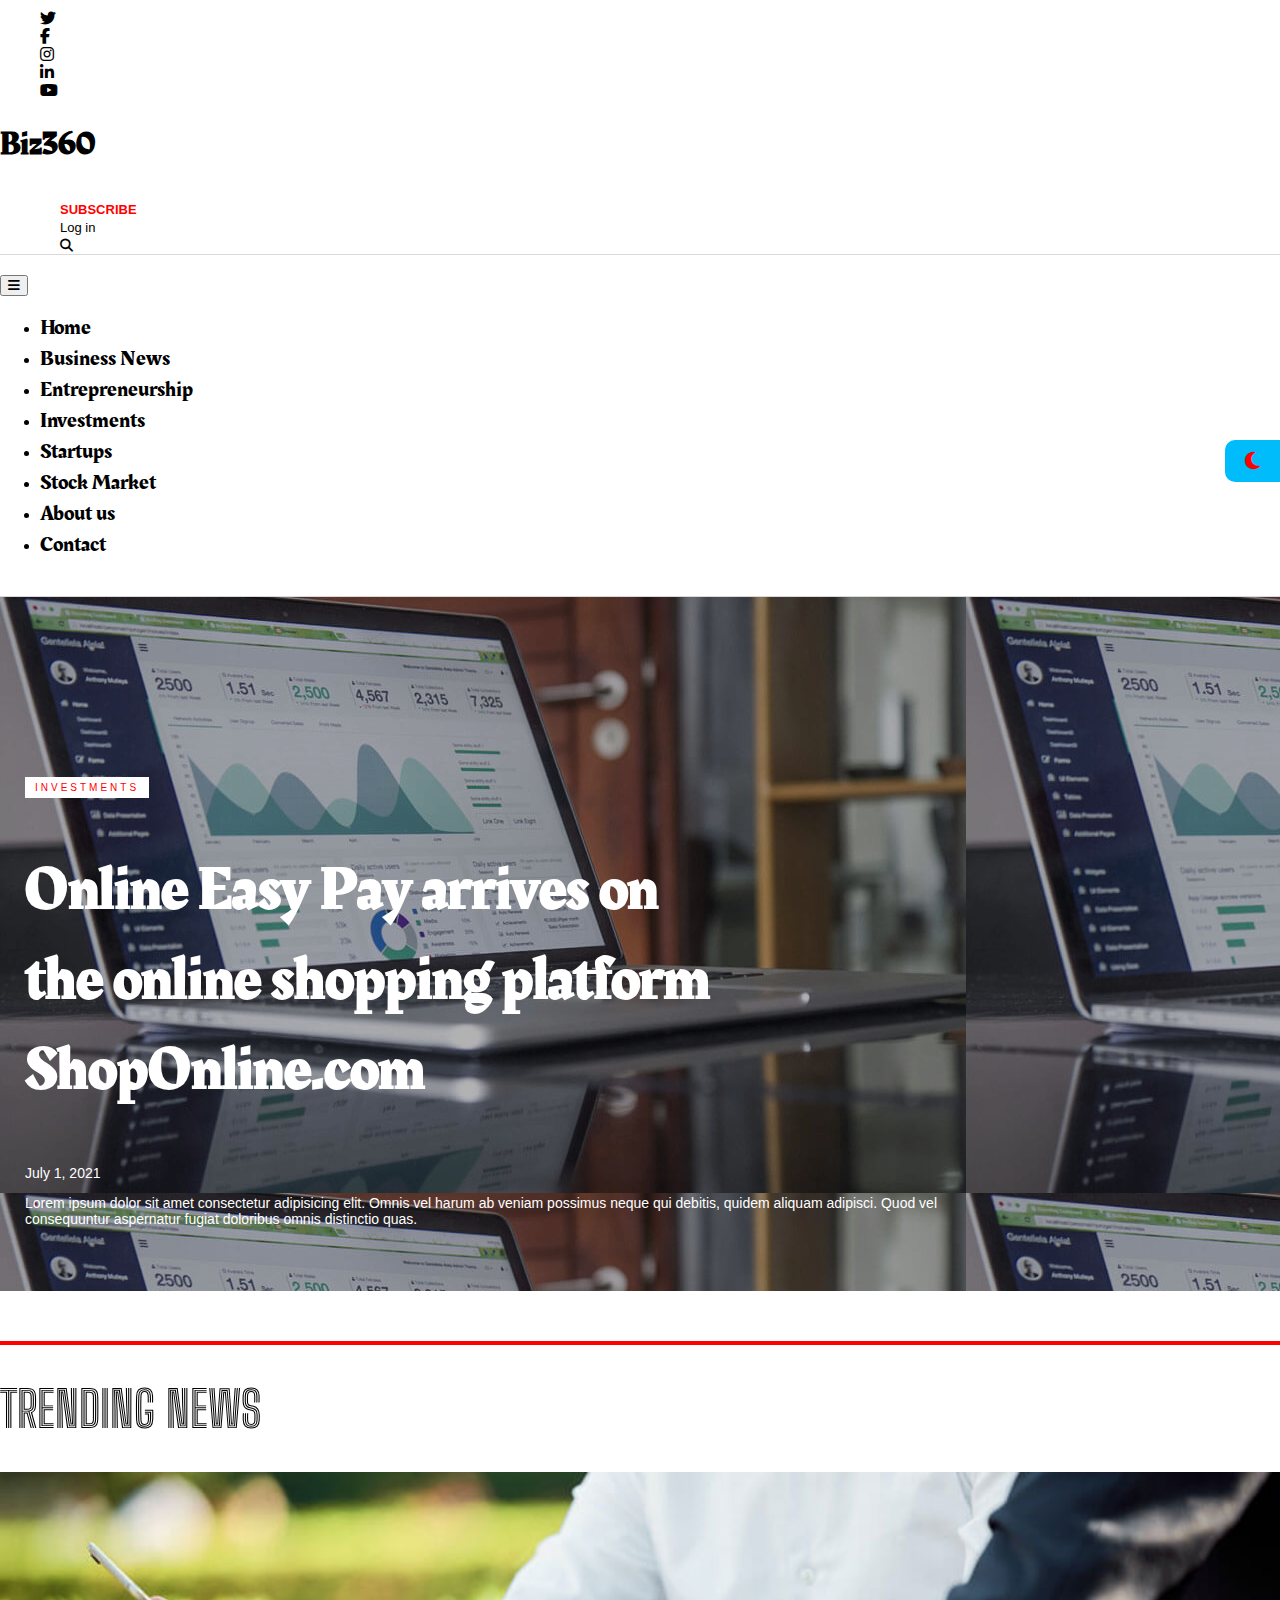
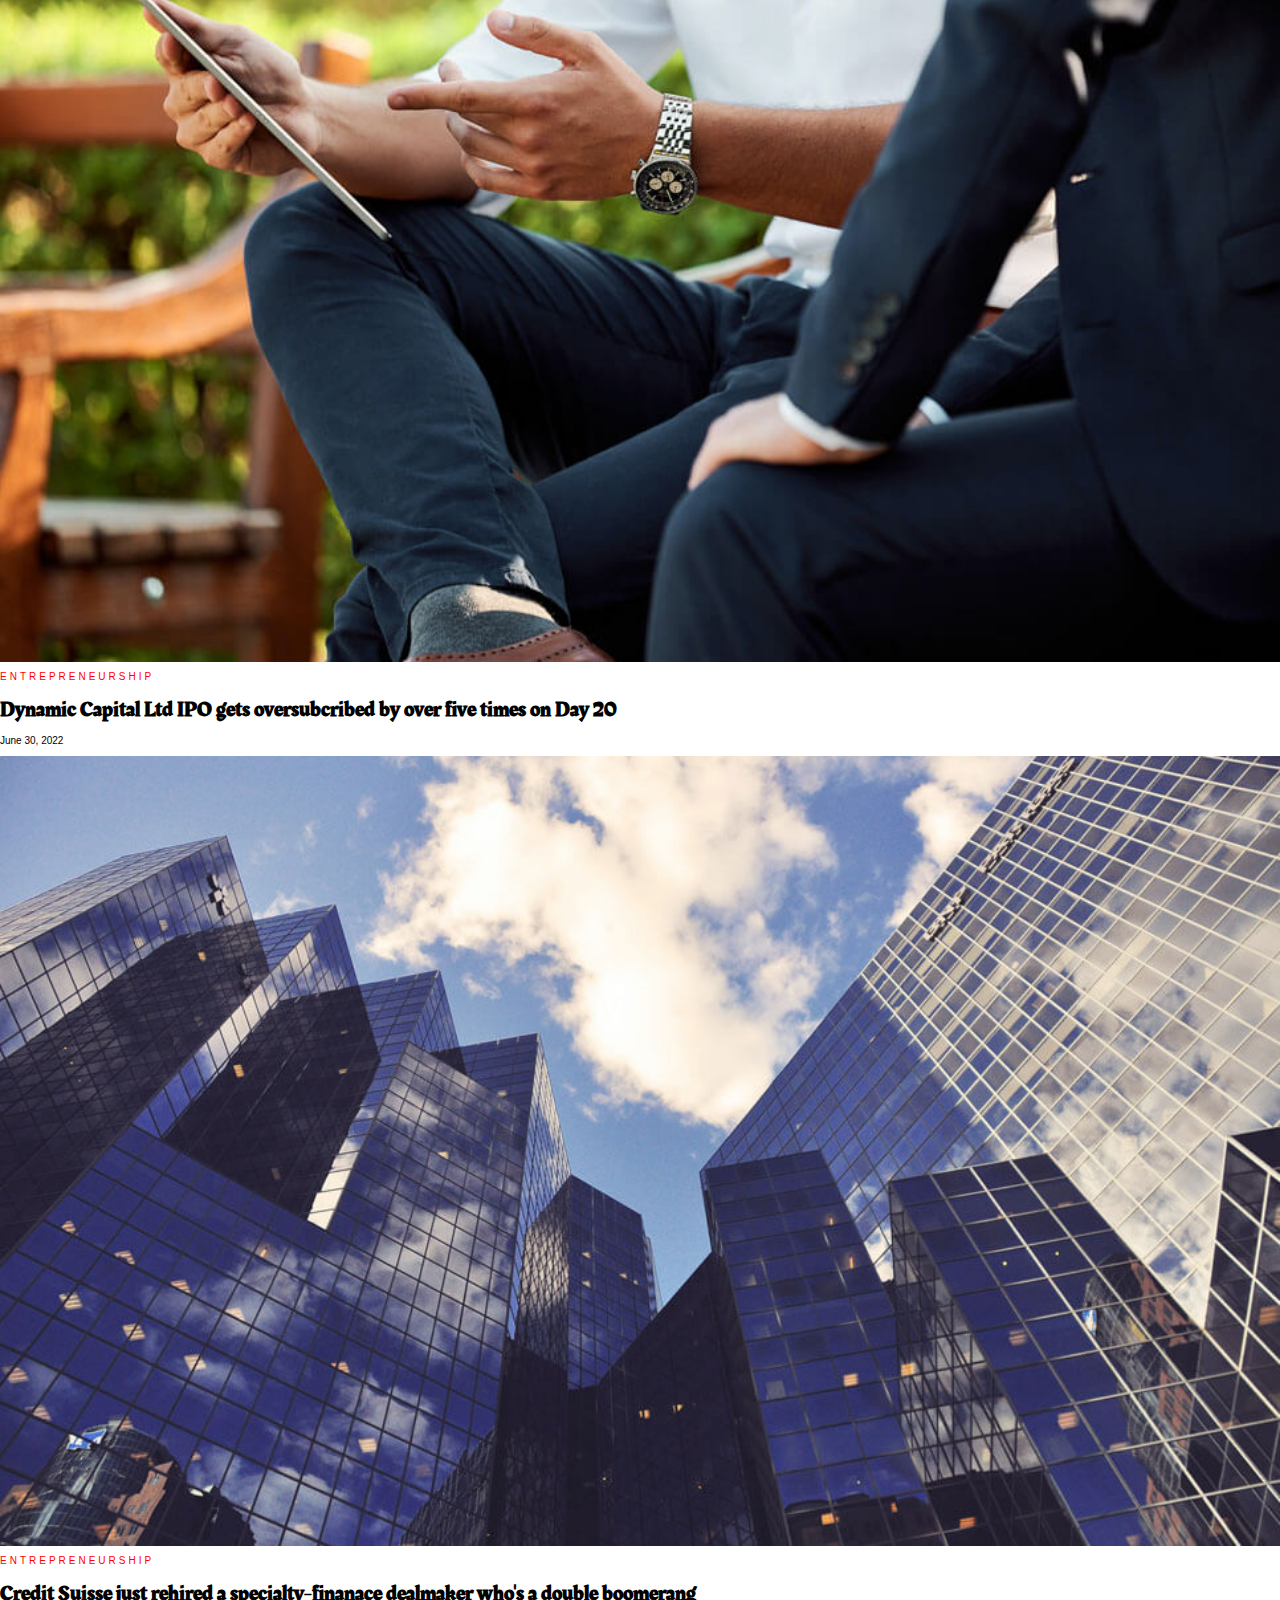
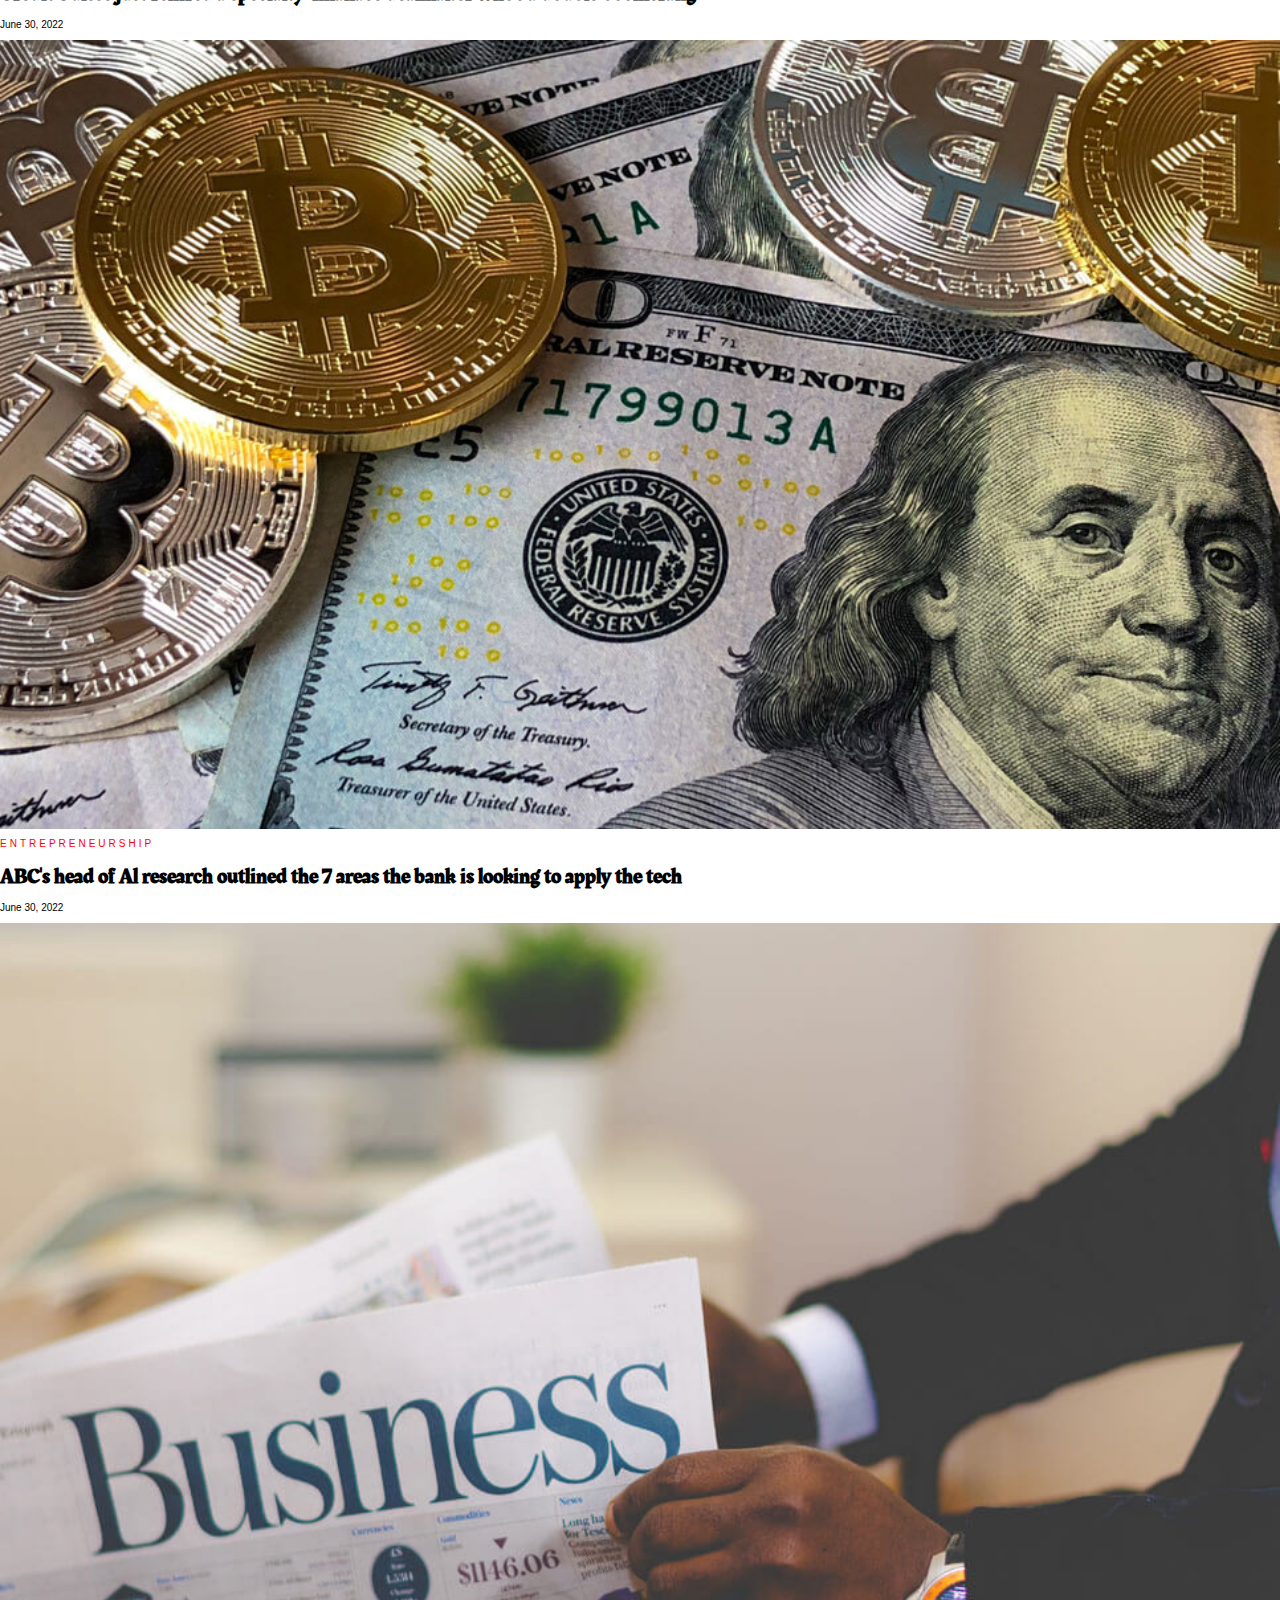
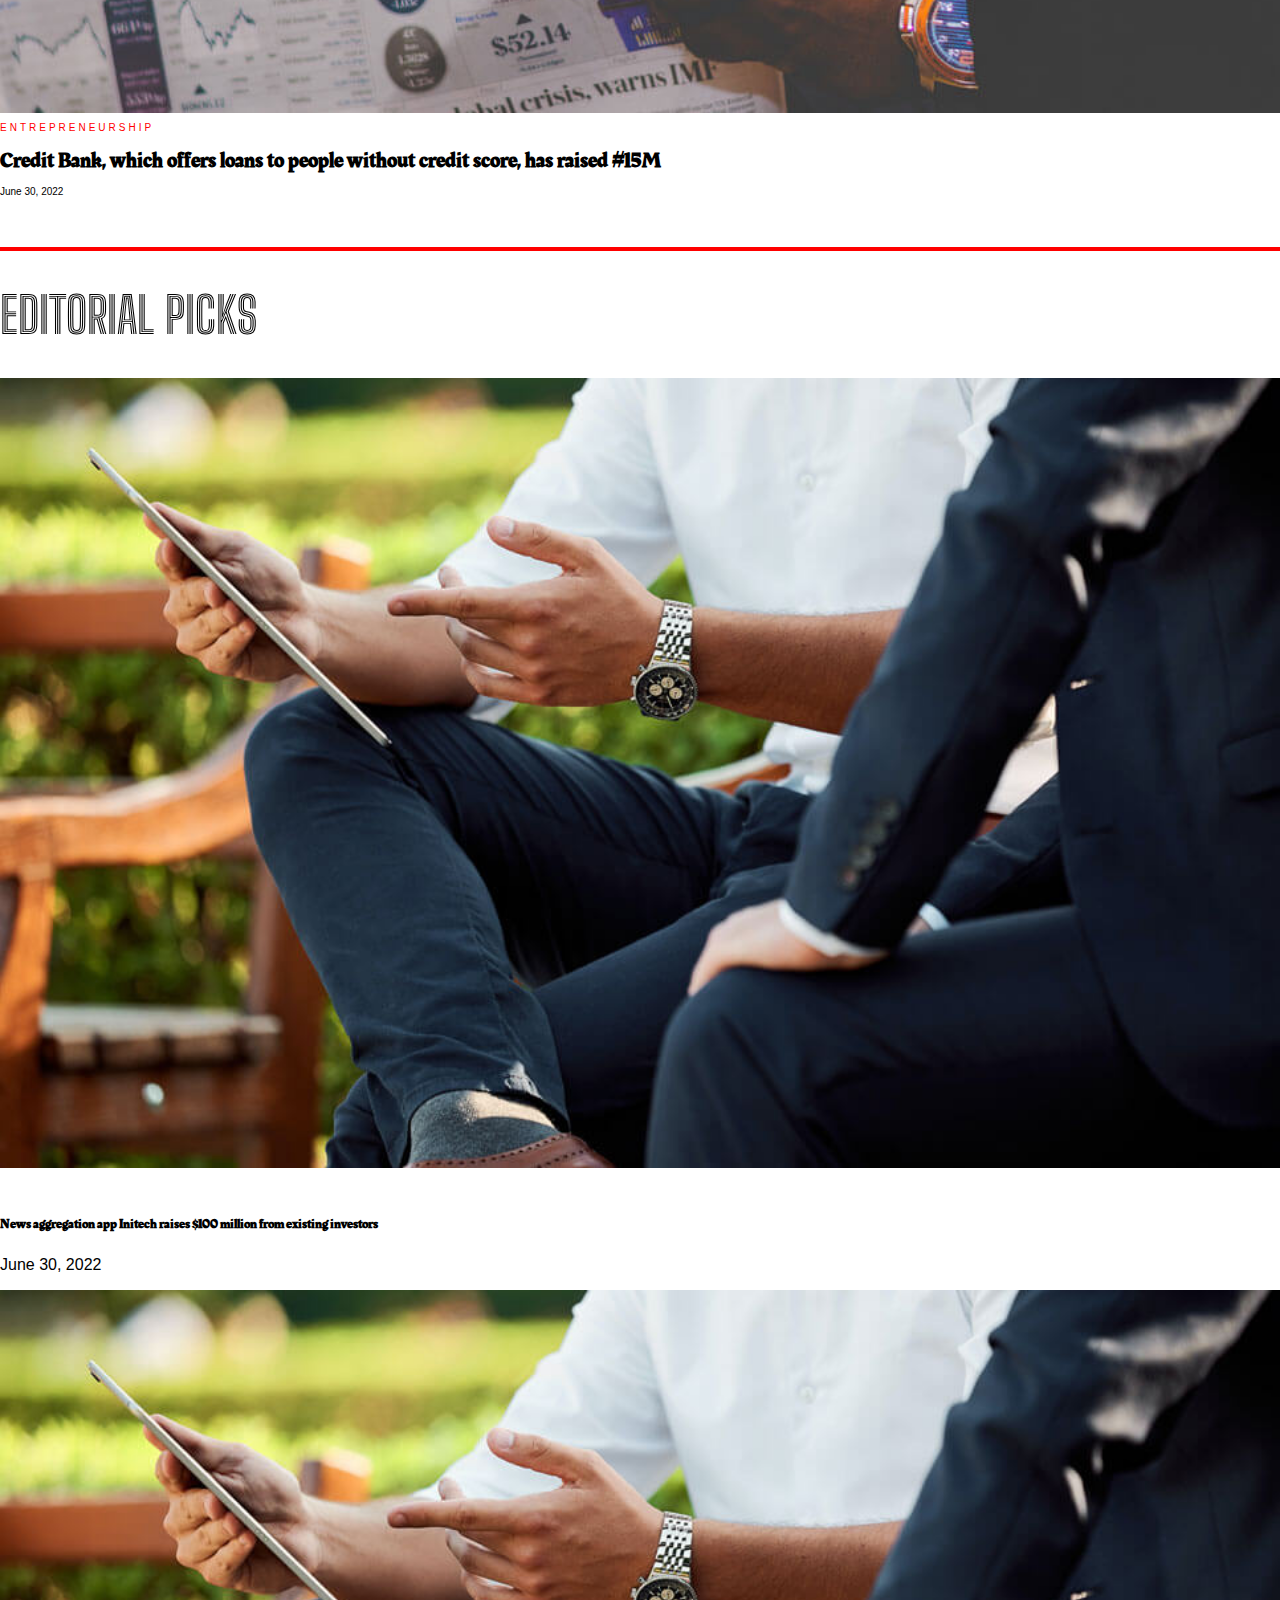
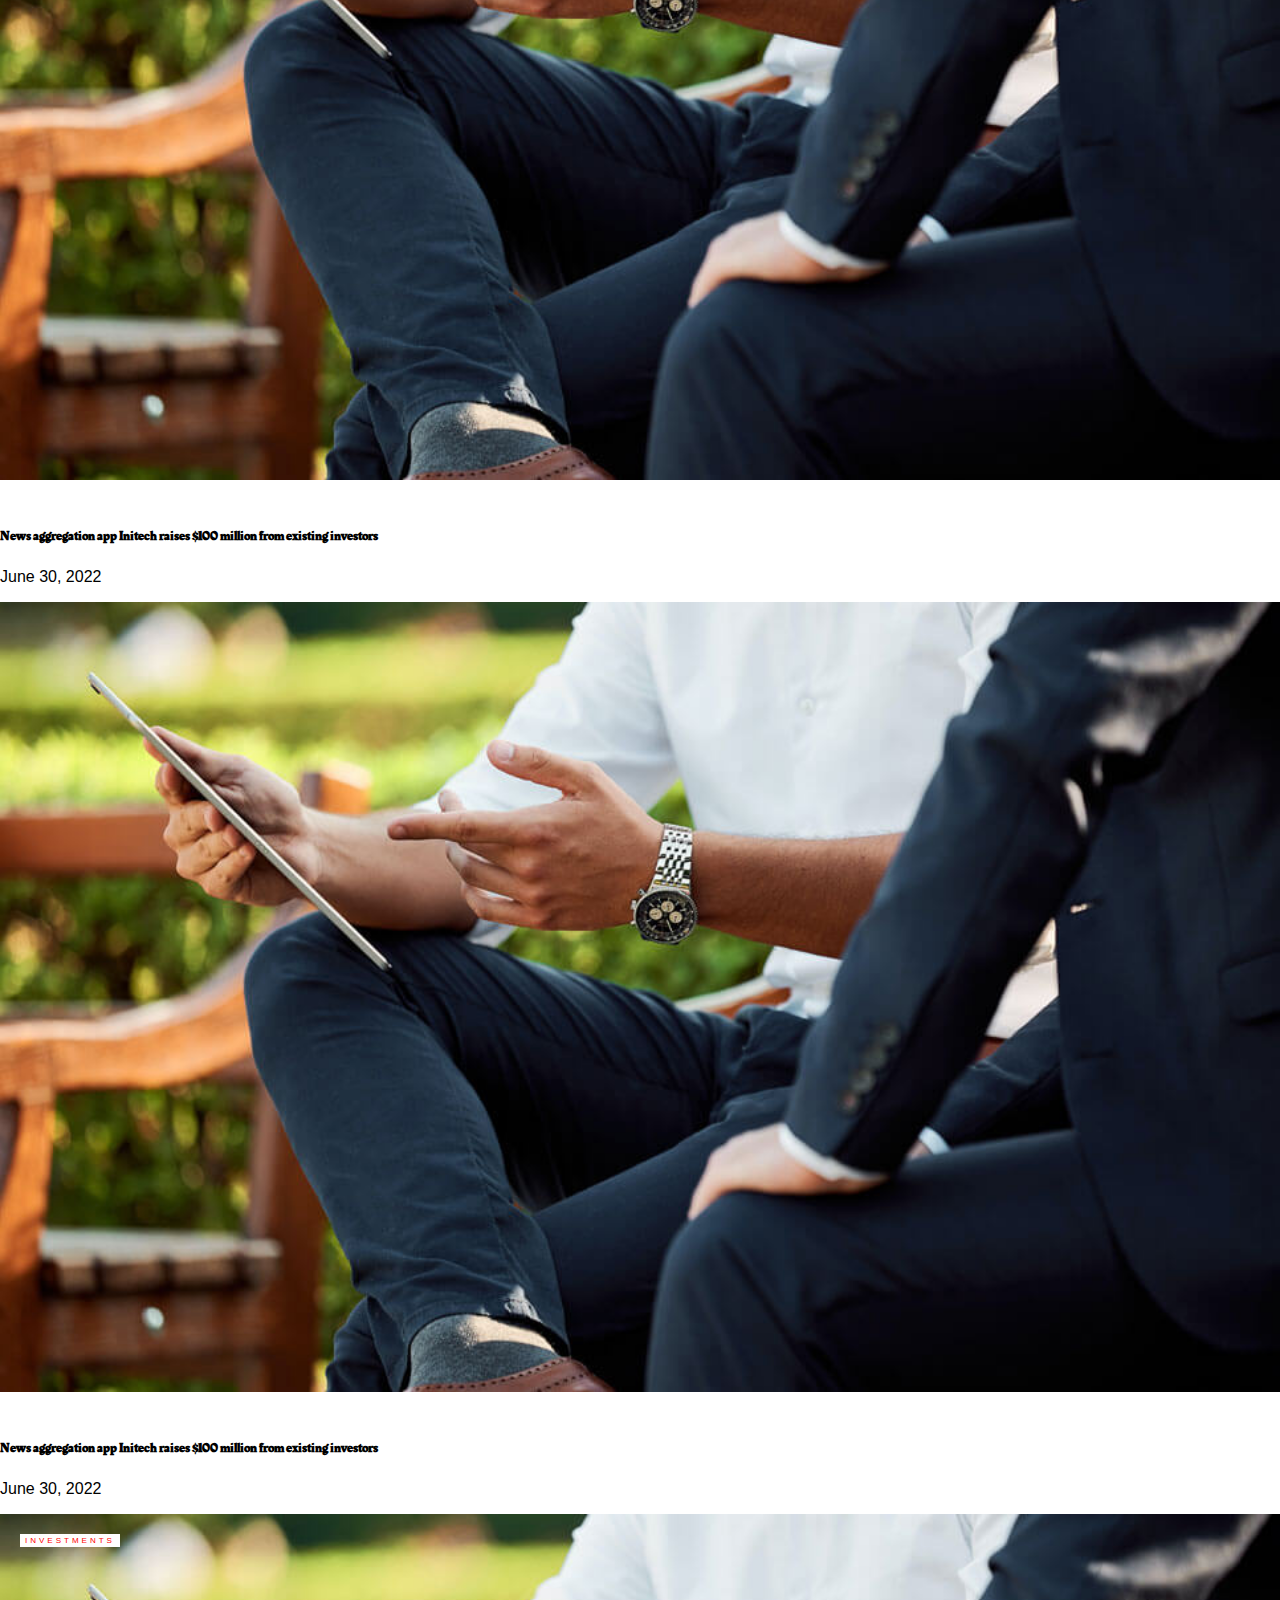
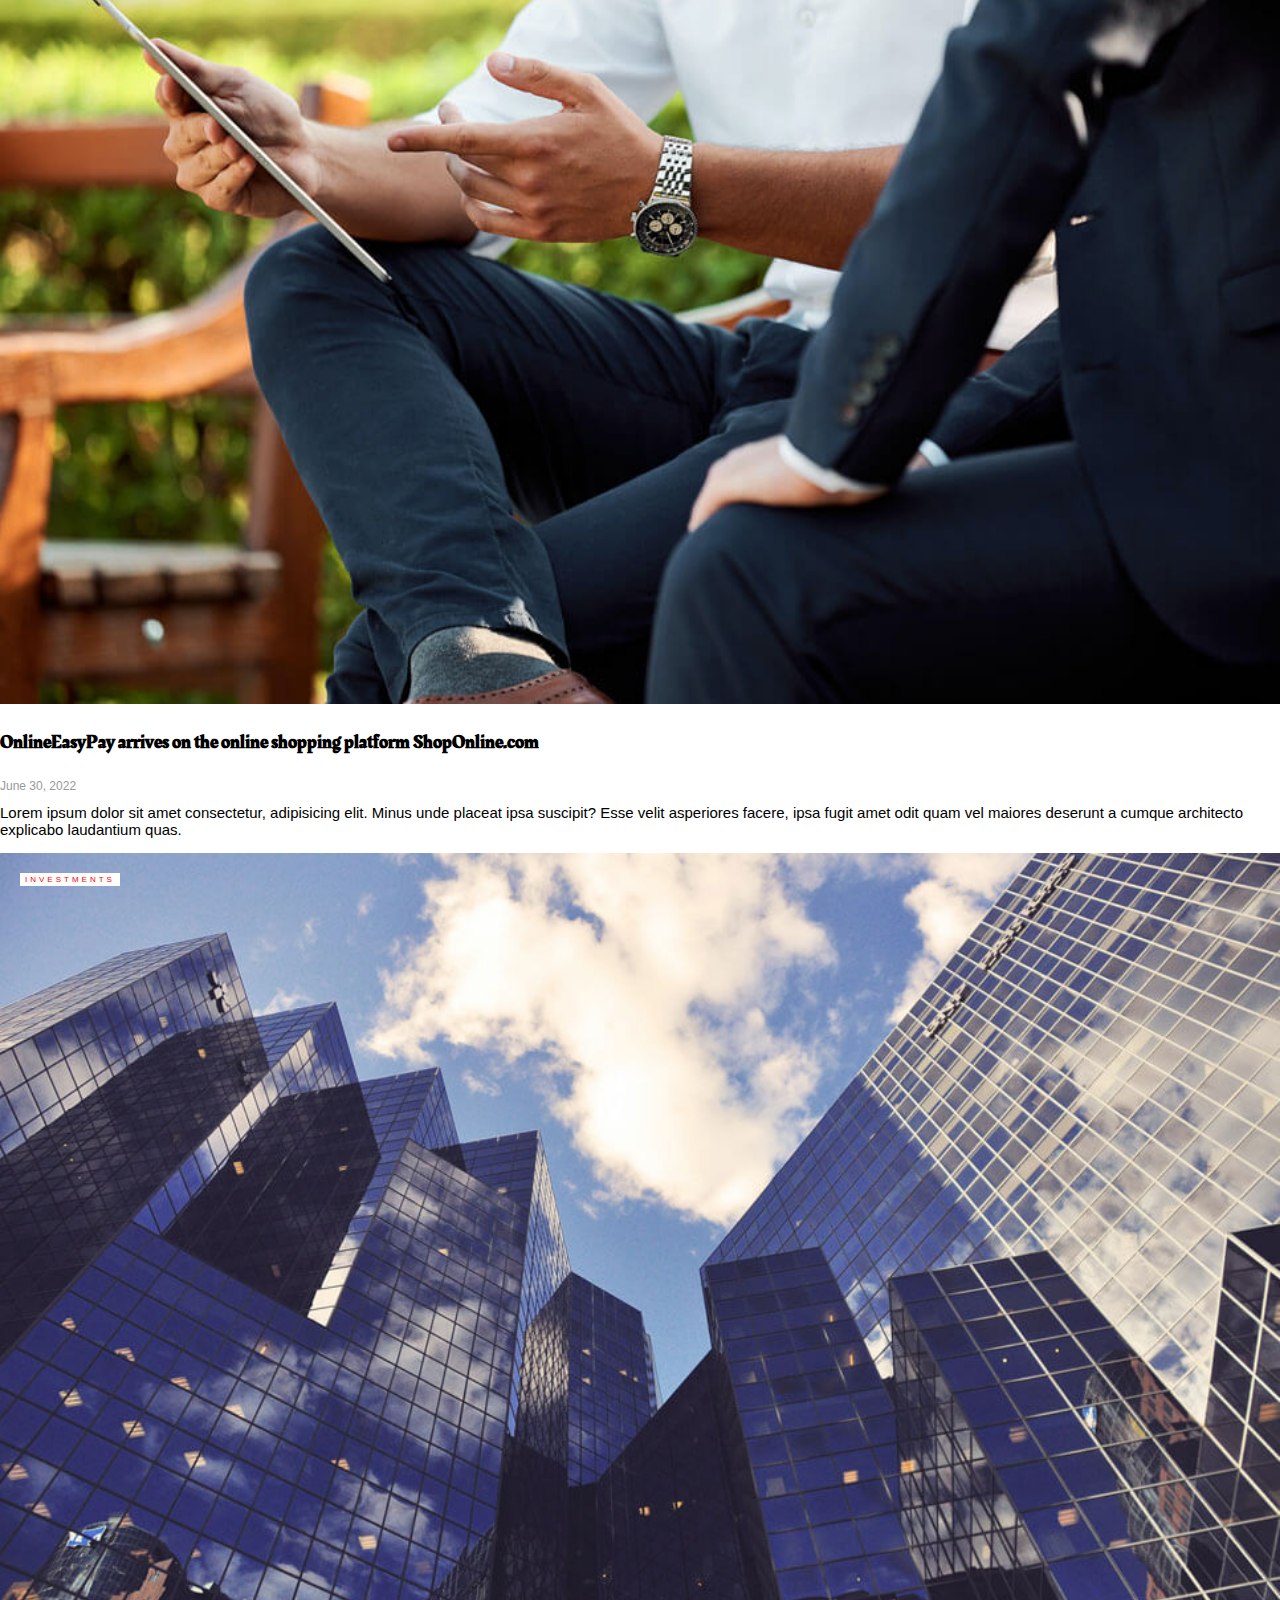
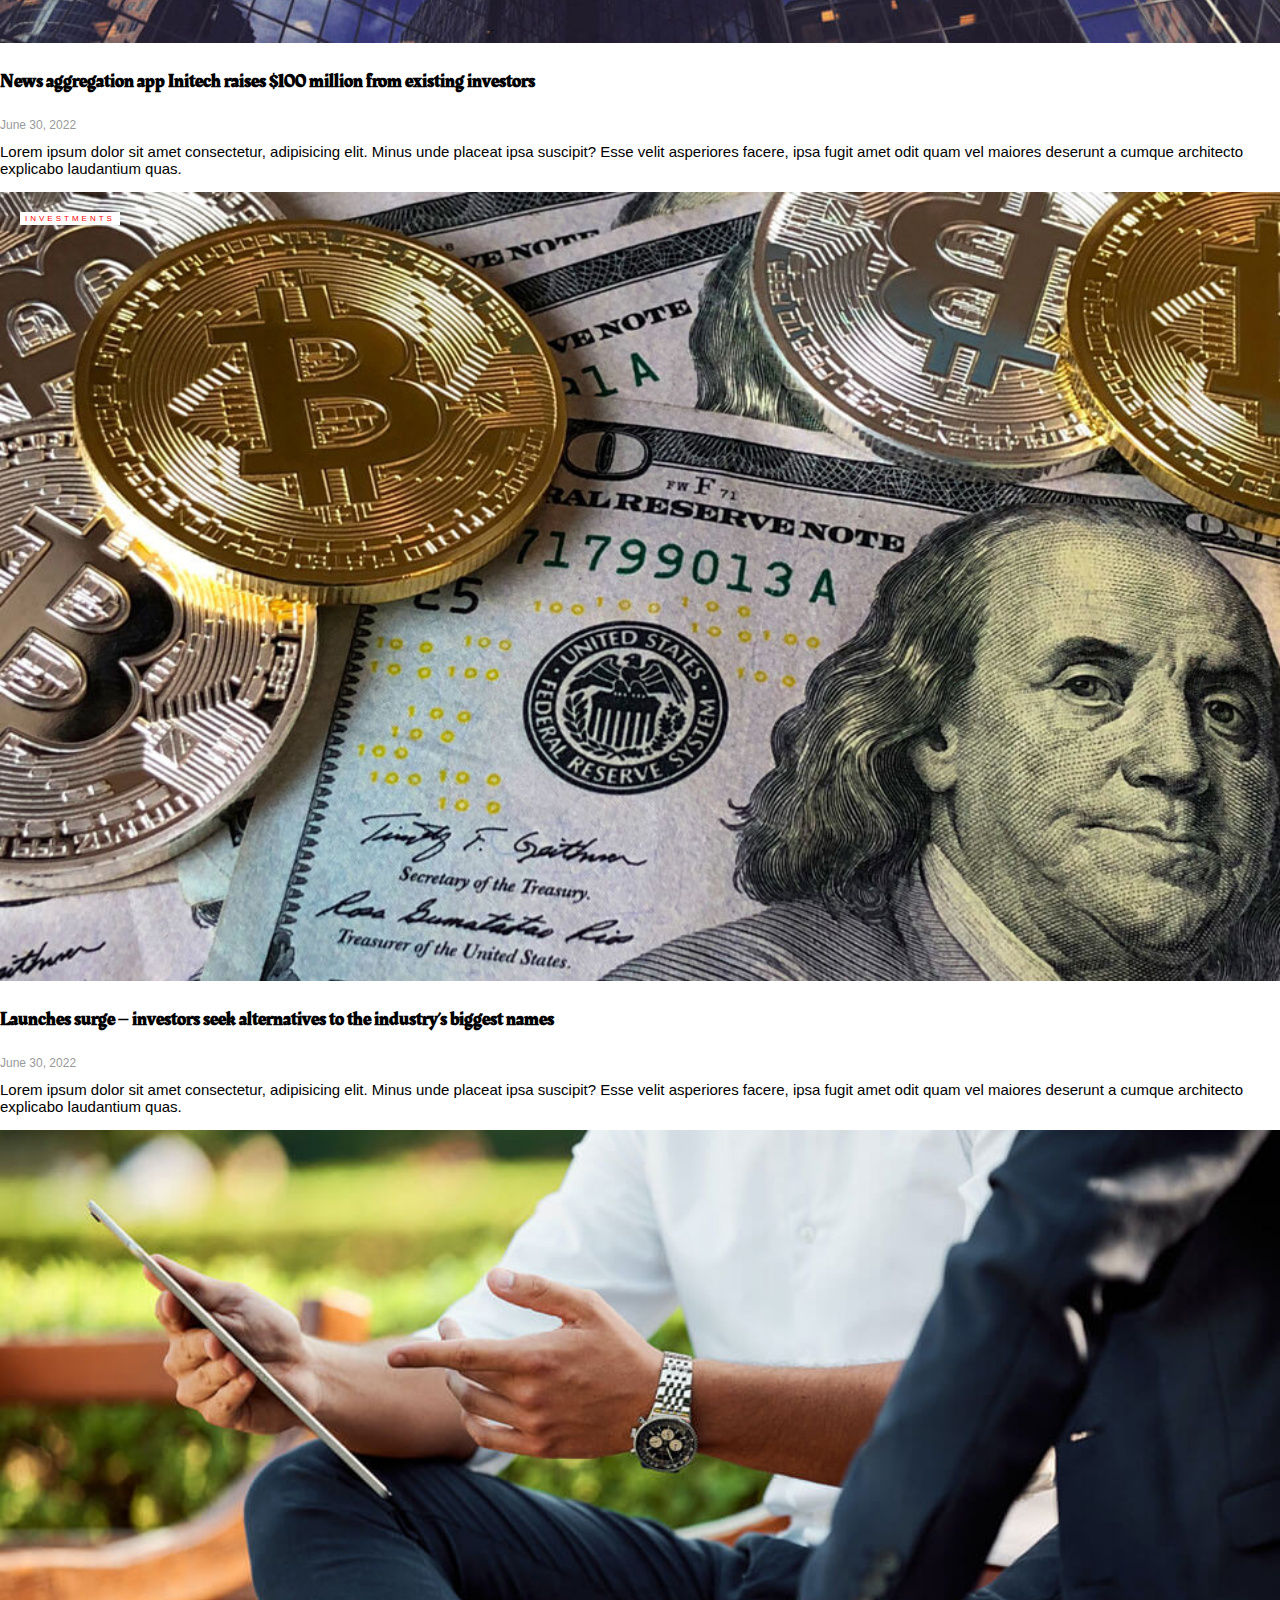
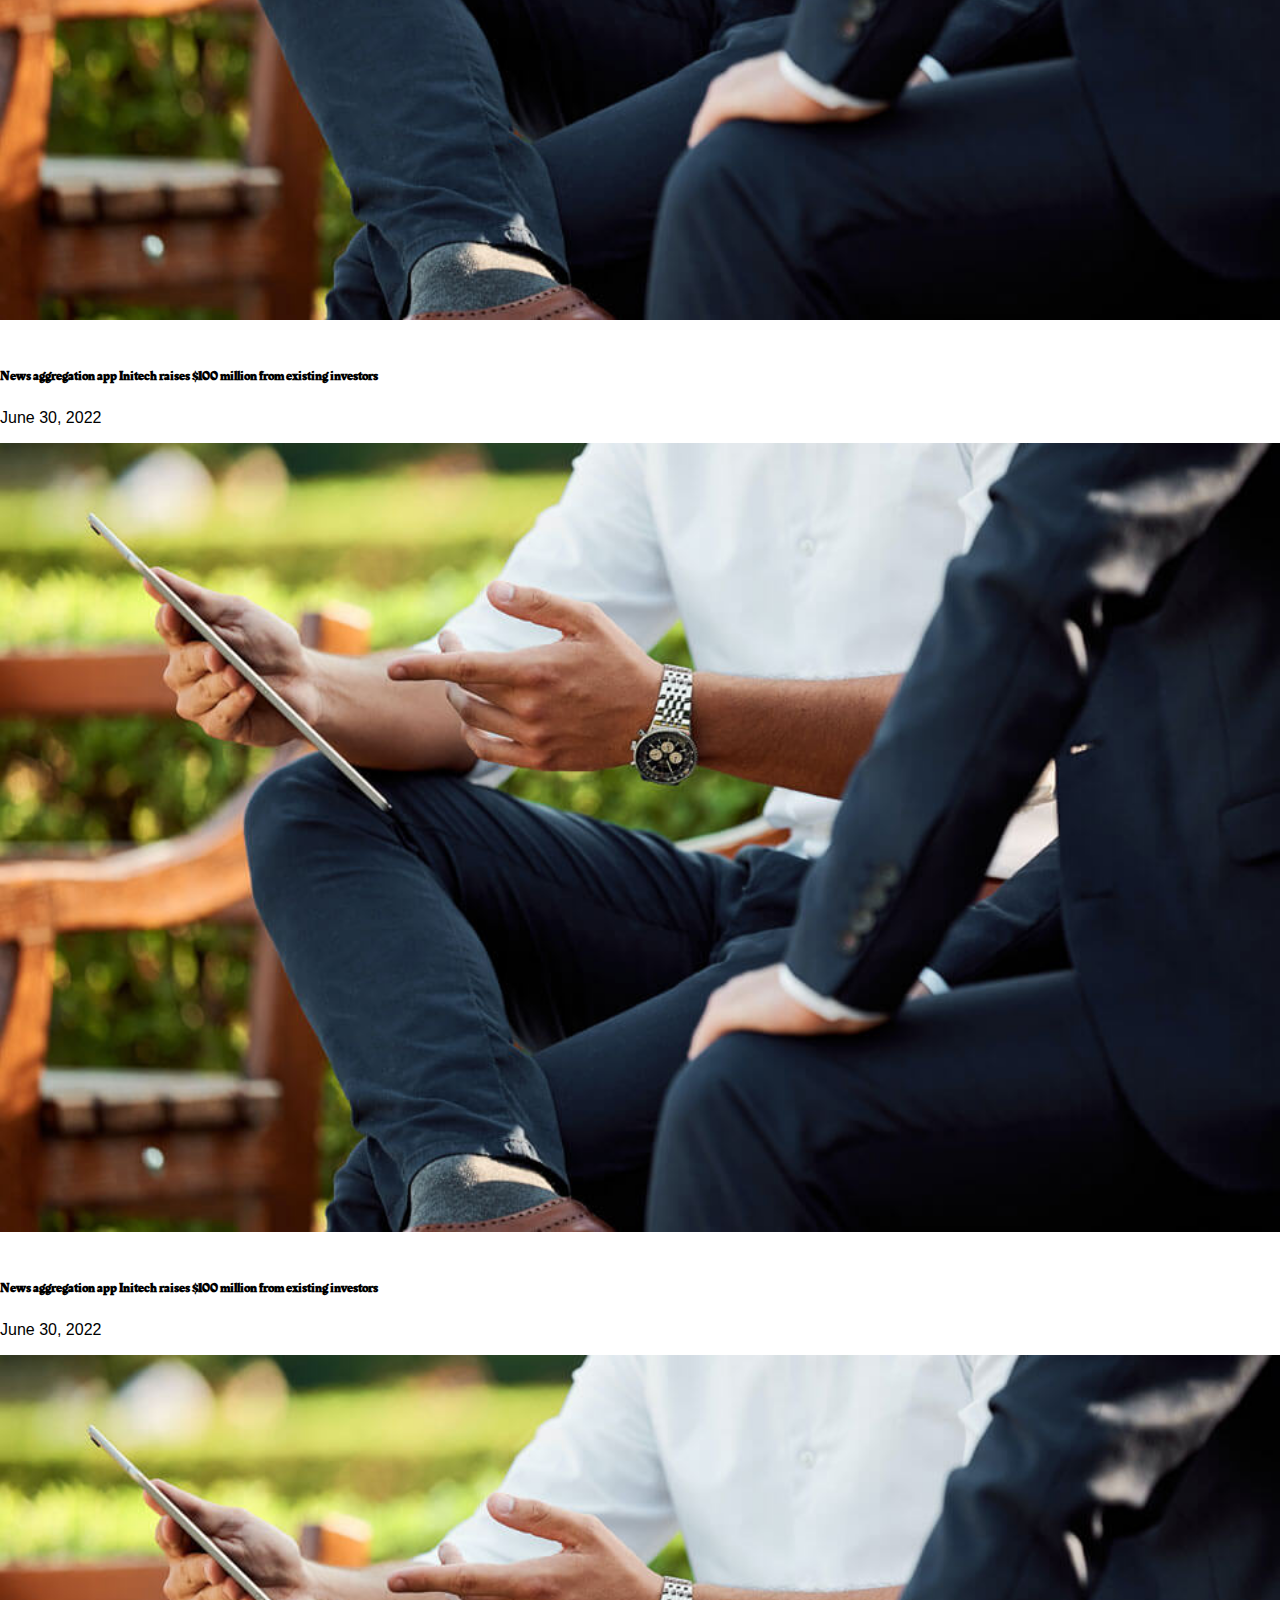
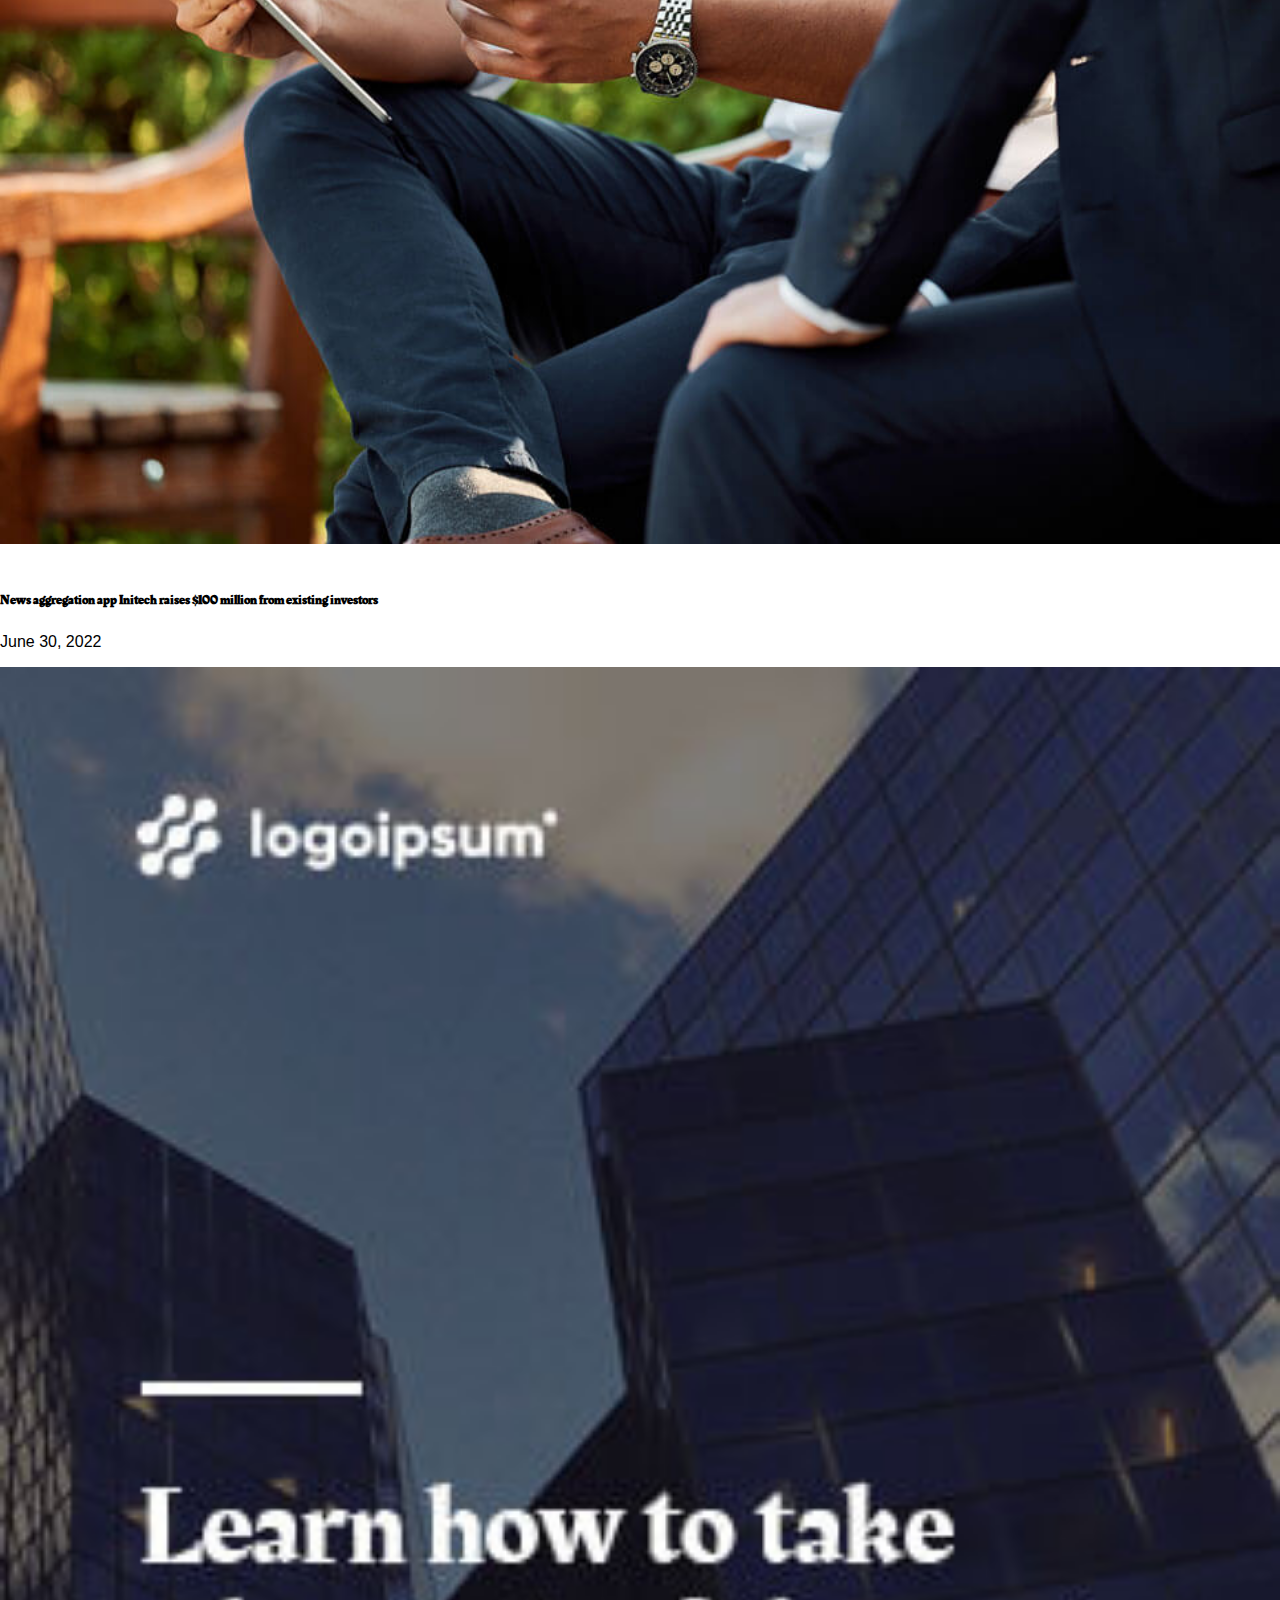
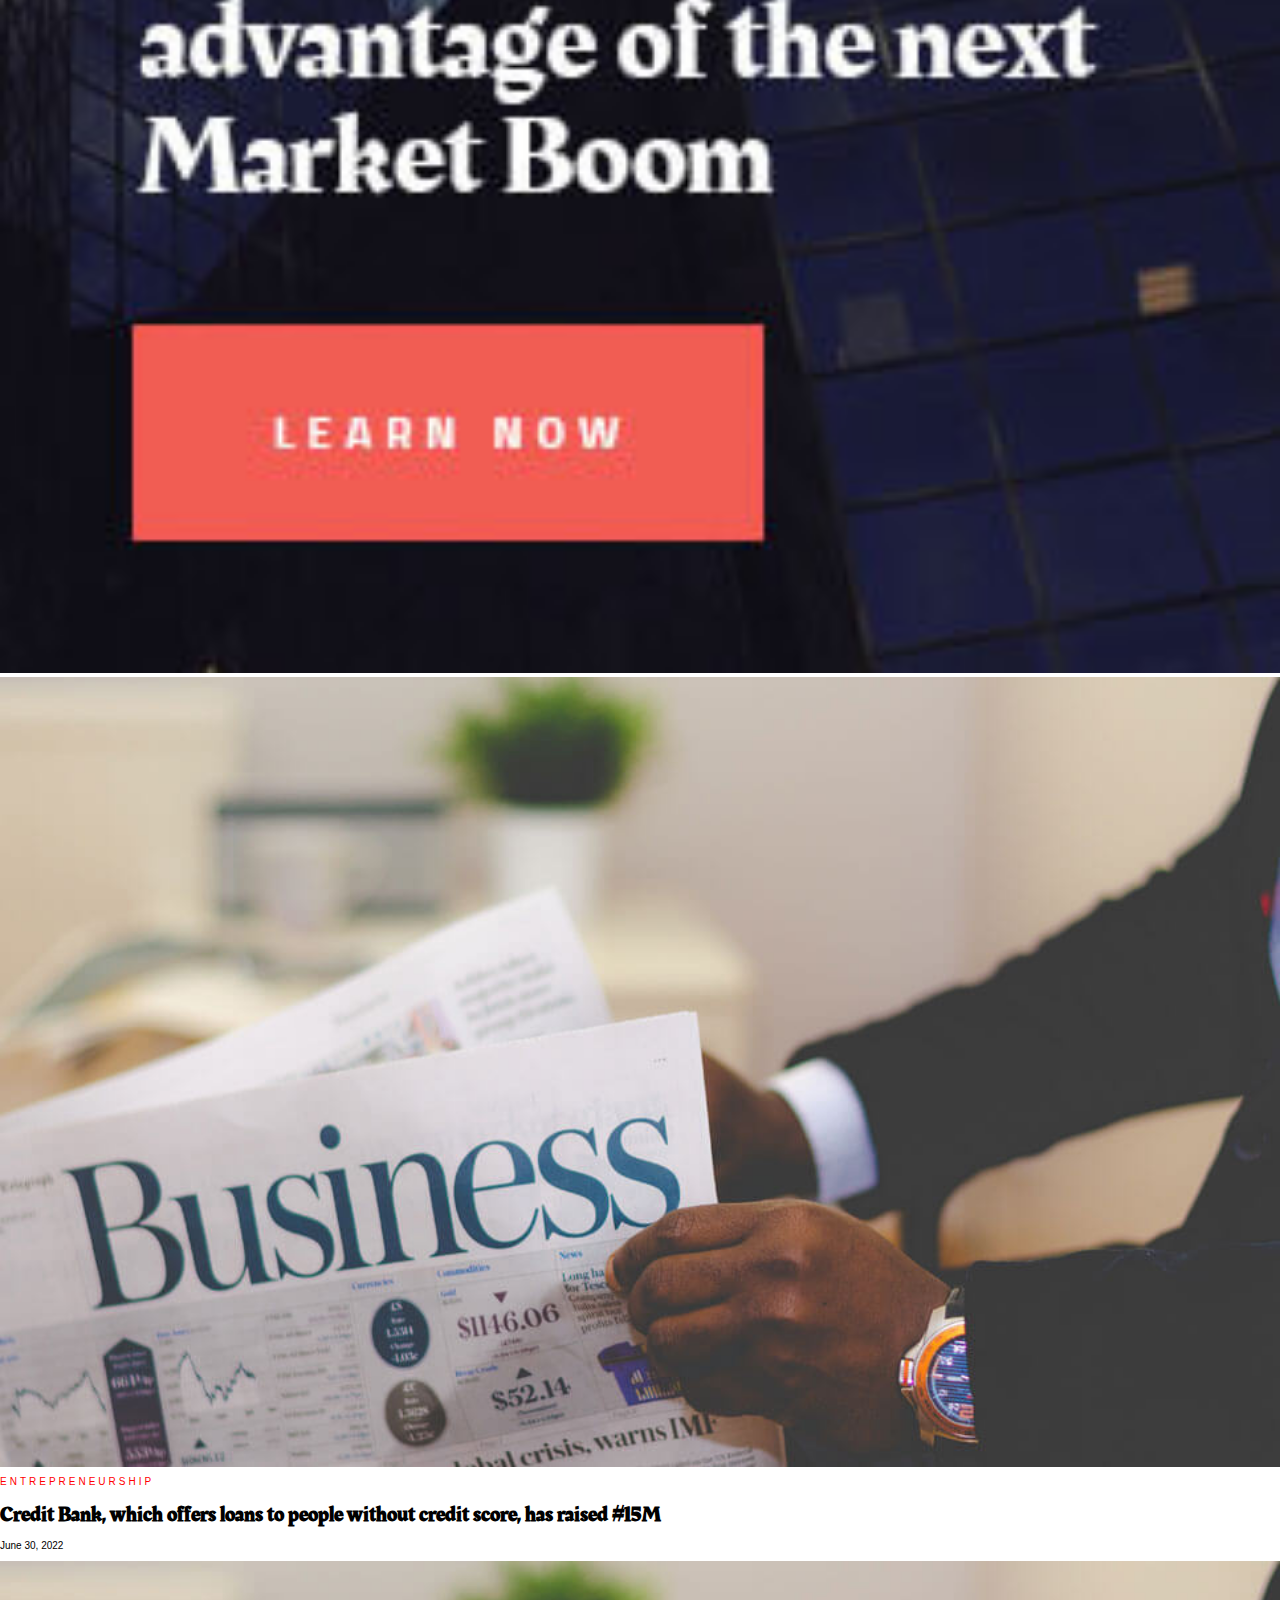
==== commit 3e390865: "Second commit" ====
--- a/index.html
+++ b/index.html
@@ -36,12 +36,12 @@
                         </ul>
                     </div>
                 </div>
-                <div class="col-md-6">
+                <div class="col-md-5 col-sm-12">
                     <div class="logo-area text-center">
                         <a href="index.html"><h1>Biz360</h1></a>
                     </div>
                 </div>
-                <div class="col-md-3">
+                <div class="col-md-4">
                     <div class="top-nav">
                         <ul class="d-flex justify-content-end pr-5">
                             <li><a href="#">Subscribe</a></li>
@@ -56,24 +56,26 @@
     <!-- Top Header Area End -->
     <!-- Main Header Area Start -->
     <div class="main-menu">
-        <div class="container">
-            <div class="row">
-                <div class="col-md-12">
-                    <div class="nav-menu">
-                        <ul class="d-flex">
-                            <li class="active"><a href="#">Home</a></li>
-                            <li><a href="#">Business News</a></li>
-                            <li><a href="#">Entrepreneurship</a></li>
-                            <li><a href="#">Investments</a></li>
-                            <li><a href="#">Startups</a></li>
-                            <li><a href="#">Stock Market</a></li>
-                            <li><a href="#">About us</a></li>
-                            <li><a href="#">Contact</a></li>
-                        </ul>
-                    </div>
-                </div>
-            </div>
-        </div>
+        <nav class="navbar navbar-expand-lg">
+            <div class="container">
+                <button class="navbar-toggler" type="button" data-bs-toggle="collapse" data-bs-target="#navbarSupportedContent" aria-controls="navbarSupportedContent" aria-expanded="false" aria-label="Toggle navigation">
+                    <span class="navbar-toggler-icon"><i class="fa-solid fa-bars"></i></span>
+                </button>
+                        <div class="collapse navbar-collapse nav-menu" id="navbarSupportedContent">
+                            <ul class="navbar-nav nav justify-content-center mx-auto">
+                                <li class="nav-item"><a class="nav-link active" href="#">Home</a></li>
+                                <li class="nav-item"><a class="nav-link" href="#">Business News</a></li>
+                                <li class="nav-item"><a class="nav-link" href="#">Entrepreneurship</a></li>
+                                <li class="nav-item"><a class="nav-link" href="#">Investments</a></li>
+                                <li class="nav-item"><a class="nav-link" href="#">Startups</a></li>
+                                <li class="nav-item"><a class="nav-link" href="#">Stock Market</a></li>
+                                <li class="nav-item"><a class="nav-link" href="#">About us</a></li>
+                                <li class="nav-item"><a class="nav-link" href="#">Contact</a></li>
+                            </ul>
+                        </div>
+            </div>
+        </nav>
+        
     </div>
     <!-- Main Header Area End -->
 </header>
@@ -84,10 +86,10 @@
     <div class="banner-area my-3">
         <div class="container">
             <div class="row">
-                <div class="col-md-12">
+                <div class="col-xsm-12 col-sm-12 col-md-12 col-lg-12">
                     <a href="#">
                         <div class="banner">
-                            <div class="banner-text w-75 pl-5">
+                            <div class="banner-text pl-5">
                                 <span>Investments</span>
                                 <h1>Online Easy Pay arrives on <br>the online shopping platform <br> ShopOnline.com</h1>
                                 <p><span>July 1, 2021</span></p>
@@ -107,7 +109,7 @@
         <div class="container">
             <h1>Trending news</h1>
             <div class="row g-0">
-                <div class="col-md-3">
+                <div class="col-md-3 col-sm-6">
                     <a href="#">
                         <div class="news-item">
                             <div class="feature-img">
@@ -119,7 +121,7 @@
                         </div>
                     </a>
                 </div>
-                <div class="col-md-3">
+                <div class="col-md-3 col-sm-6">
                     <a href="#">
                         <div class="news-item">
                             <div class="feature-img">
@@ -131,7 +133,7 @@
                         </div>
                     </a>
                 </div>
-                <div class="col-md-3">
+                <div class="col-md-3 col-sm-6">
                     <a href="#">
                         <div class="news-item">
                             <div class="feature-img">
@@ -143,7 +145,7 @@
                         </div>
                     </a>
                 </div>
-                <div class="col-md-3">
+                <div class="col-md-3 col-sm-6">
                     <a href="#">
                         <div class="news-item">
                             <div class="feature-img">
@@ -169,7 +171,7 @@
             <div class="row">
 
         <!-- Left Sidebar of Editor Picks Start-->
-                <div class="col-md-3">
+                <div class="col-md-3 col-sm-4">
                     <div class="recent-news mt-3">
                         <div class="recent-news-item">
                             <a href="#">
@@ -214,7 +216,7 @@
                 </div>
         <!-- Left Sidebar of Editor Picks -->
 
-                <div class="col-md-6">
+                <div class="col-md-6 col-sm-8">
                     <div class="editor-picks-post mt-3">
                         <a href="#">
                             <div class="feature-img">
@@ -254,10 +256,10 @@
                         <div class="recent-news-item">
                             <a href="#">
                                 <div class="row">
-                                    <div class="col-md-4">
+                                    <div class="col-md-4 col-sm-4">
                                         <img src="img/blog-1.jpg" alt="">
                                     </div>
-                                    <div class="col-md-8">
+                                    <div class="col-md-8 col-sm-8">
                                         <h5> News aggregation app Initech raises $100 million from existing investors </h5>
                                         <p>June 30, 2022</p>
                                     </div>
@@ -267,10 +269,10 @@
                         <div class="recent-news-item">
                             <a href="#">
                                 <div class="row">
-                                    <div class="col-md-4">
+                                    <div class="col-md-4 col-sm-4">
                                         <img src="img/blog-1.jpg" alt="">
                                     </div>
-                                    <div class="col-md-8">
+                                    <div class="col-md-8 col-sm-8">
                                         <h5> News aggregation app Initech raises $100 million from existing investors </h5>
                                         <p>June 30, 2022</p>
                                     </div>
@@ -280,10 +282,10 @@
                         <div class="recent-news-item">
                             <a href="#">
                                 <div class="row">
-                                    <div class="col-md-4">
+                                    <div class="col-md-4 col-sm-4">
                                         <img src="img/blog-1.jpg" alt="">
                                     </div>
-                                    <div class="col-md-8">
+                                    <div class="col-md-8 col-sm-8">
                                         <h5> News aggregation app Initech raises $100 million from existing investors </h5>
                                         <p>June 30, 2022</p>
                                     </div>
@@ -295,14 +297,14 @@
                 </div>
 
                 <!-- Editor Sidebar -->
-                <div class="col-md-3">
-                    <div class="editor-sidebar">
-                        <div class="sidebar-ads py-3">
+                <div class="col-md-3 col-sm-12">
+                    <div class="editor-sidebar row">
+                        <div class="sidebar-ads py-3 col-md-12 col-sm-6">
                             <a href="#">
                                 <img src="img/ads.jpg" alt="">
                             </a>
                         </div>
-                        <div class="news-item">
+                        <div class="news-item col-md-12 col-sm-6">
                             <a href="#">
                                 <div class="news-item">
                                     <div class="feature-img">
@@ -314,7 +316,7 @@
                                 </div>
                             </a>
                         </div>
-                        <div class="news-item">
+                        <div class="news-item col-md-12 col-sm-6">
                             <a href="#">
                                 <div class="news-item">
                                     <div class="feature-img">
@@ -326,7 +328,7 @@
                                 </div>
                             </a>
                         </div>
-                        <div class="news-item">
+                        <div class="news-item col-md-12 col-sm-6">
                             <a href="#">
                                 <div class="news-item">
                                     <div class="feature-img">
@@ -364,22 +366,22 @@
         <div class="container">
             <h1>Categories</h1>
             <div class="row g-2">
-                <div class="col-md-3">
+                <div class="col-md-3 col-sm-6">
                     <div class="category-item category-item1 text-center">
                         <a href="#"><h3>investments</h2></a>
                     </div>
                 </div>
-                <div class="col-md-3">
+                <div class="col-md-3 col-sm-6">
                     <div class="category-item category-item2 text-center">
                         <a href="#"><h3>Business news</h2></a>
                     </div>
                 </div>
-                <div class="col-md-3">
+                <div class="col-md-3 col-sm-6">
                     <div class="category-item category-item3 text-center">
                         <a href="#"><h3>Entrepreneursship</h2></a>
                     </div>
                 </div>
-                <div class="col-md-3">
+                <div class="col-md-3 col-sm-6">
                     <div class="category-item category-item4 text-center">
                         <a href="#"><h3>Startups</h2></a>
                     </div>
@@ -449,12 +451,12 @@
     <div class="footer-top">
         <div class="container">
             <div class="row">
-                <div class="col-md-3">
+                <div class="col-md-3 col-sm-6">
                     <div class="footer-logo">
                         <a href="#"><h1>Biz360</h1></a>
                     </div>
                 </div>
-                <div class="col-md-3">
+                <div class="col-md-3 col-sm-6">
                     <div class="footer-item">
                         <h4>Company</h4>
                         <div class="footer-menu">
@@ -468,7 +470,7 @@
                         </div>
                     </div>
                 </div>
-                <div class="col-md-3">
+                <div class="col-md-3 col-sm-6">
                     <div class="footer-item">
                         <h4>Categories</h4>
                         <div class="footer-menu">
@@ -482,7 +484,7 @@
                         </div>
                     </div>
                 </div>
-                <div class="col-md-3">
+                <div class="col-md-3 col-sm-6">
                     <div class="footer-item">
                         <h4>Latest News</h4>
                         <div class="footer-menu">
@@ -514,8 +516,6 @@
     <!-- Optional JavaScript -->
     <!-- jQuery first, then Popper.js, then Bootstrap JS -->
     <script src="https://cdn.jsdelivr.net/npm/bootstrap@5.0.2/dist/js/bootstrap.bundle.min.js" integrity="sha384-MrcW6ZMFYlzcLA8Nl+NtUVF0sA7MsXsP1UyJoMp4YLEuNSfAP+JcXn/tWtIaxVXM" crossorigin="anonymous"></script>
-    <script src="https://cdn.jsdelivr.net/npm/@popperjs/core@2.9.2/dist/umd/popper.min.js" integrity="sha384-IQsoLXl5PILFhosVNubq5LC7Qb9DXgDA9i+tQ8Zj3iwWAwPtgFTxbJ8NT4GN1R8p" crossorigin="anonymous"></script>
-    <script src="https://cdn.jsdelivr.net/npm/bootstrap@5.0.2/dist/js/bootstrap.min.js" integrity="sha384-cVKIPhGWiC2Al4u+LWgxfKTRIcfu0JTxR+EQDz/bgldoEyl4H0zUF0QKbrJ0EcQF" crossorigin="anonymous"></script>
 
   </body>
 </html>--- a/style.css
+++ b/style.css
@@ -80,25 +80,18 @@
 }
 
 /* Main Menu Area */
+.navbar-toggler-icon{
+    color: #000 !important;
+}
 .main-menu{
     padding: 20px 0;
     border-bottom: 1px solid #dad8d8;
 }
-.nav-menu{
-    width: 90%;
-    margin: 0 auto;
-}
-.nav-menu ul {
-	list-style: none;
-	justify-content: space-between;
-	padding: 0;
-	margin: 0;
-}
 .nav-menu ul li a{
     font-family: 'Rakkas', sans-serif;
-    text-decoration: none;
     font-size: 1.33rem;
     transition: .5s;
+    color: #000;
 }
 .nav-menu ul li a:hover{
     color: #ff0000;
@@ -116,6 +109,7 @@
 .banner-text{
     padding: 180px 0px 50px 25px;
     color: #fff;
+    width: 75%;
 }
 .banner-text h1{ 
     font-family: 'Rakkas', sans-serif;
@@ -261,6 +255,7 @@
     color: #000;
 }
 .footer-item h4{
+    margin-top: 20px;
     text-transform: uppercase;
     font-family: 'Big Shoulders Inline Display', cursive;
 }
@@ -285,4 +280,41 @@
 }
 .copyright p{
     color:#999;
+}
+
+
+/* Responsive */
+@media (max-width: 1200px){
+    .banner-text h1{ 
+        font-size: 50px;
+    }
+    .banner-text {
+        padding: 100px 0px 20px 25px;
+        width: 85%;
+    }
+}
+@media (max-width: 990px){
+    .banner-text h1{ 
+        font-size: 40px;
+    }
+    .banner-text {
+        width: 95%;
+    }
+    .social-links, .top-nav {
+        display: none;
+    }
+
+}
+@media (max-width: 530px){
+    .banner-text h1{ 
+        font-size: 30px;
+    }
+    .editor-sidebar{
+        margin-top: 50px;
+    }
+}
+@media (max-width: 410px){
+    .banner-text h1{ 
+        font-size: 25px;
+    }
 }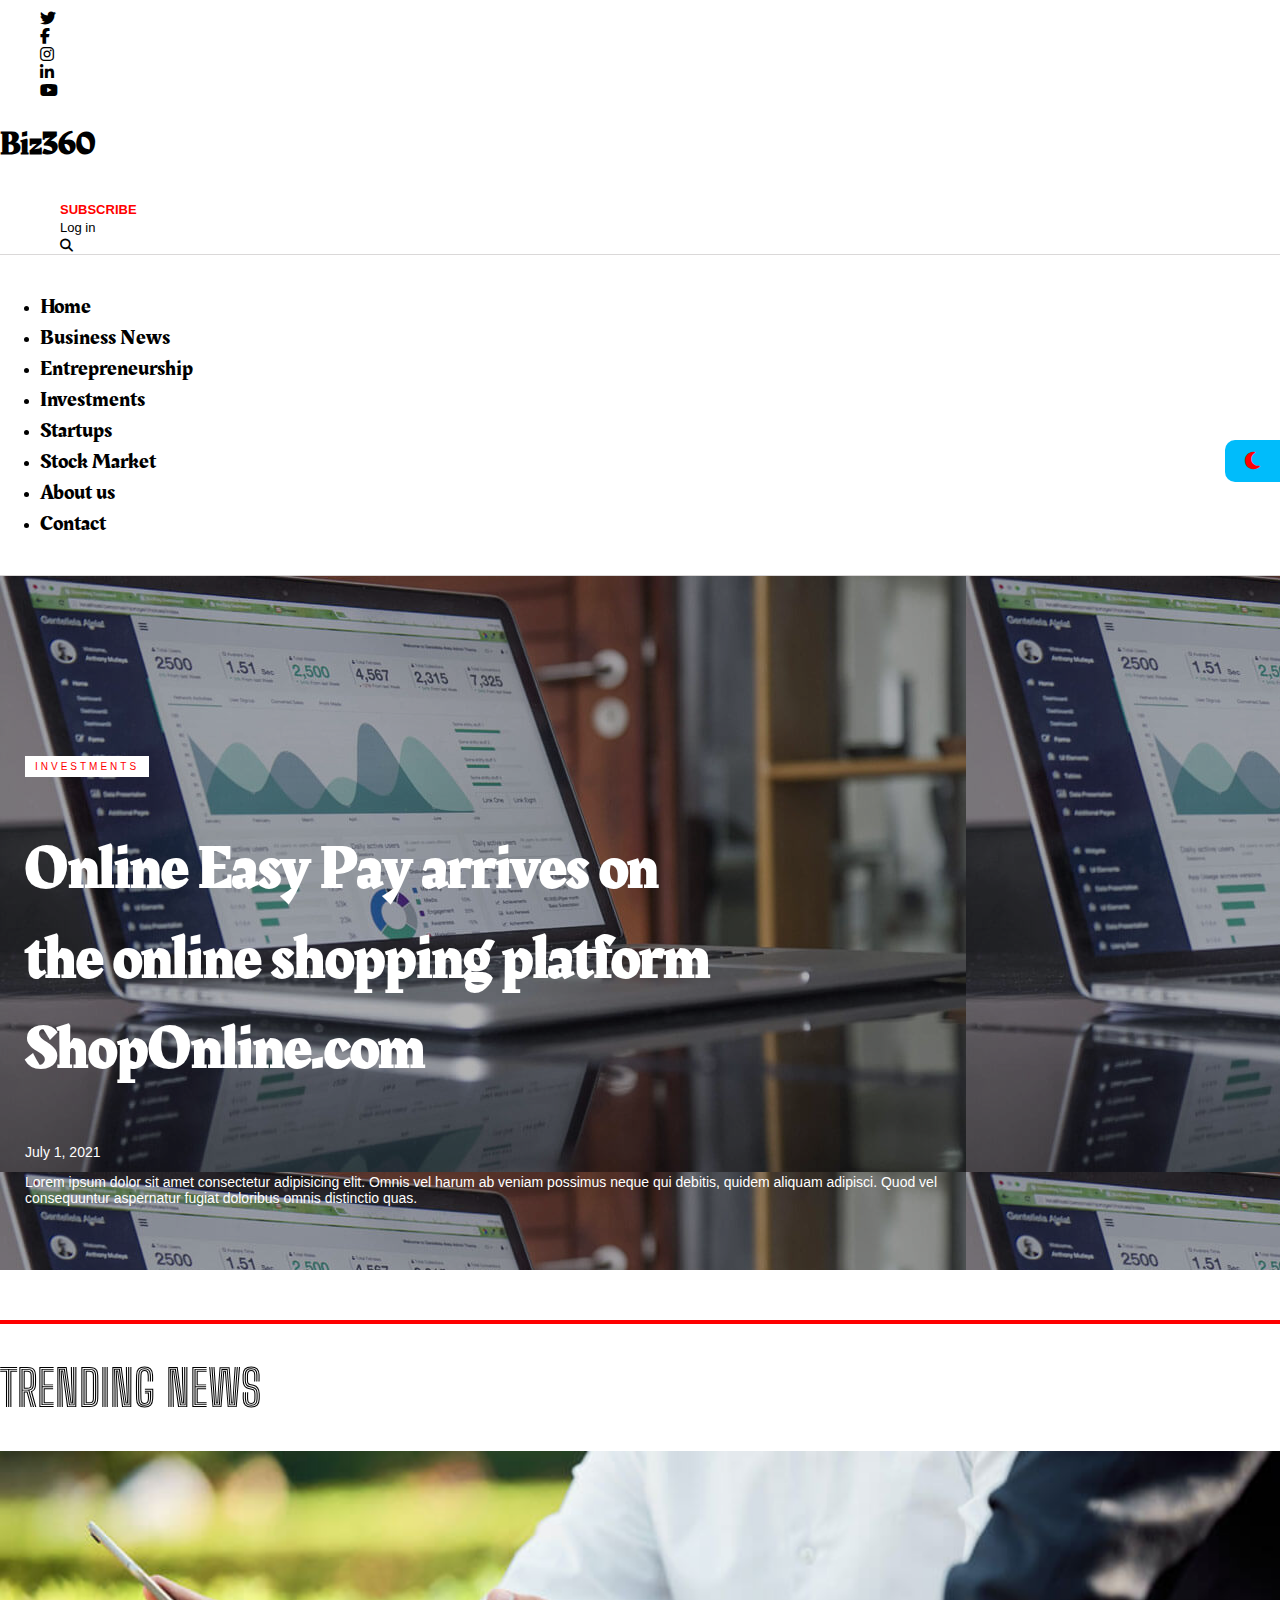
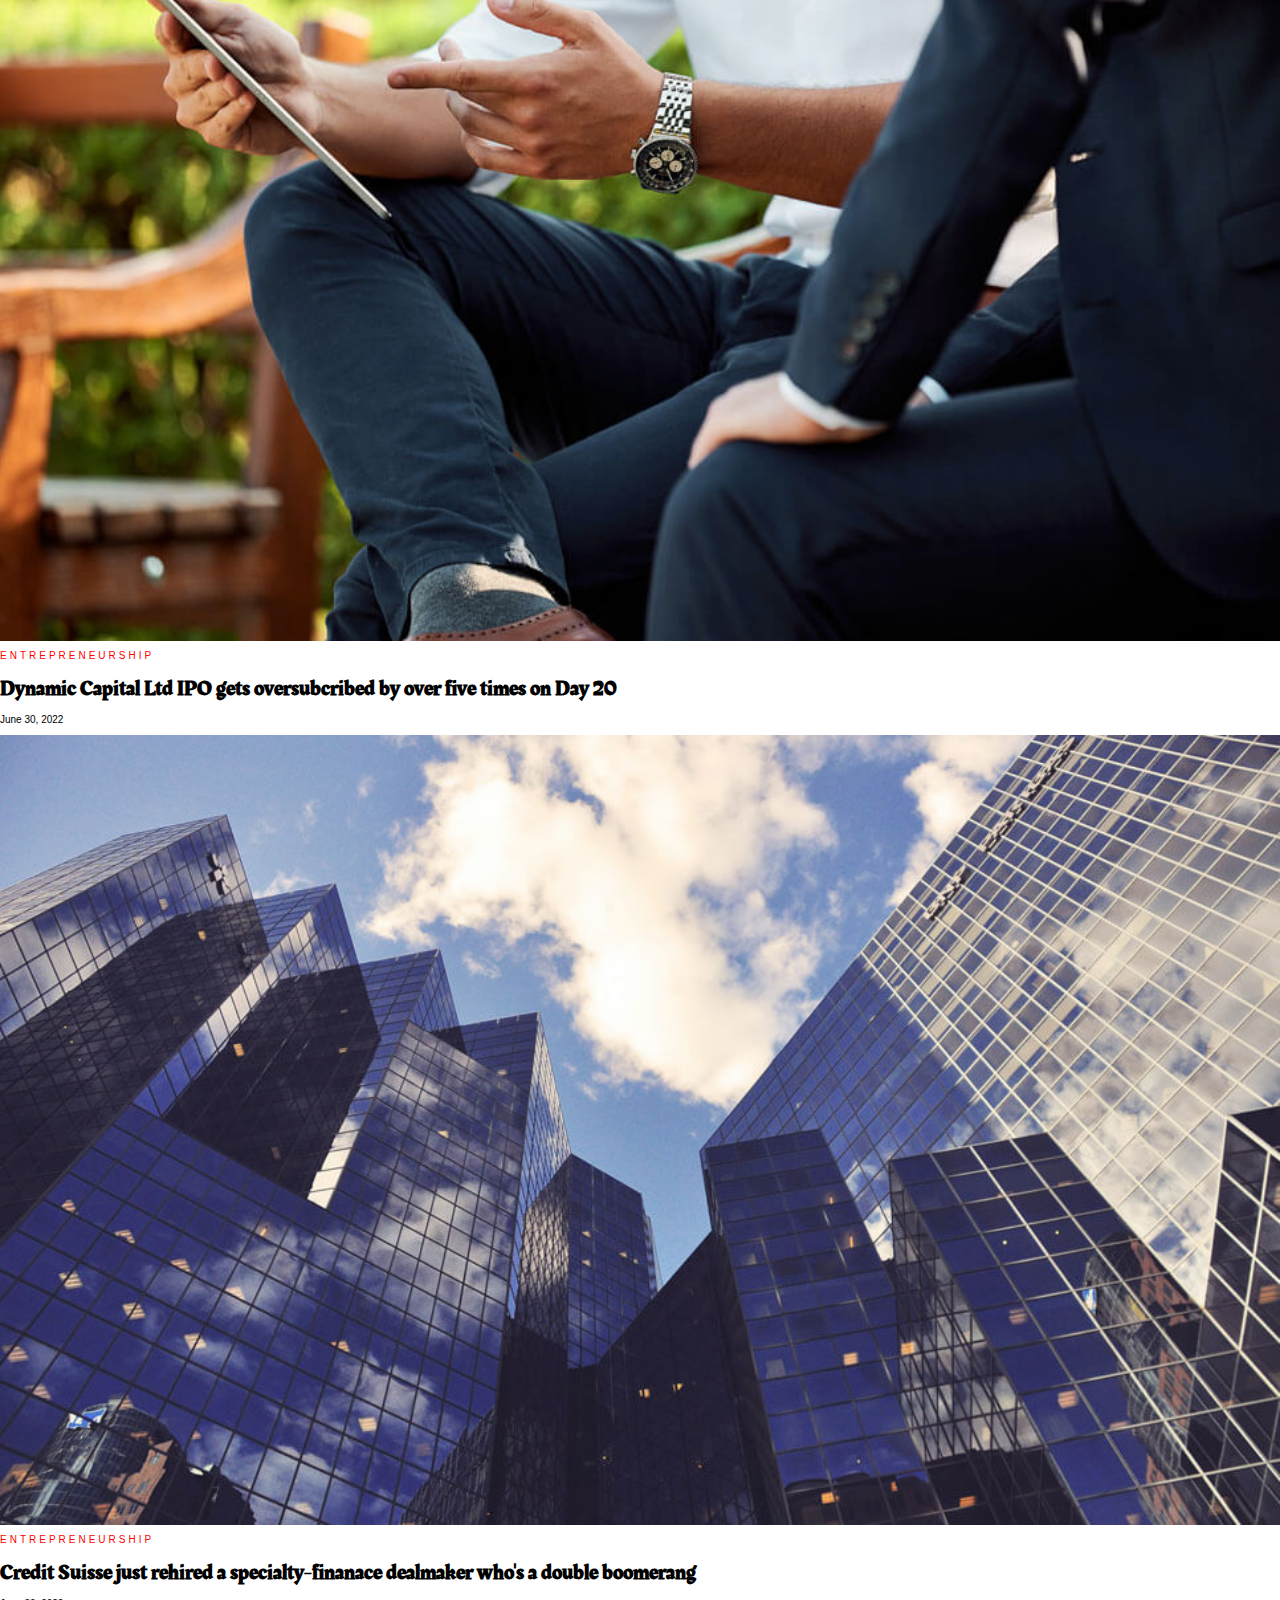
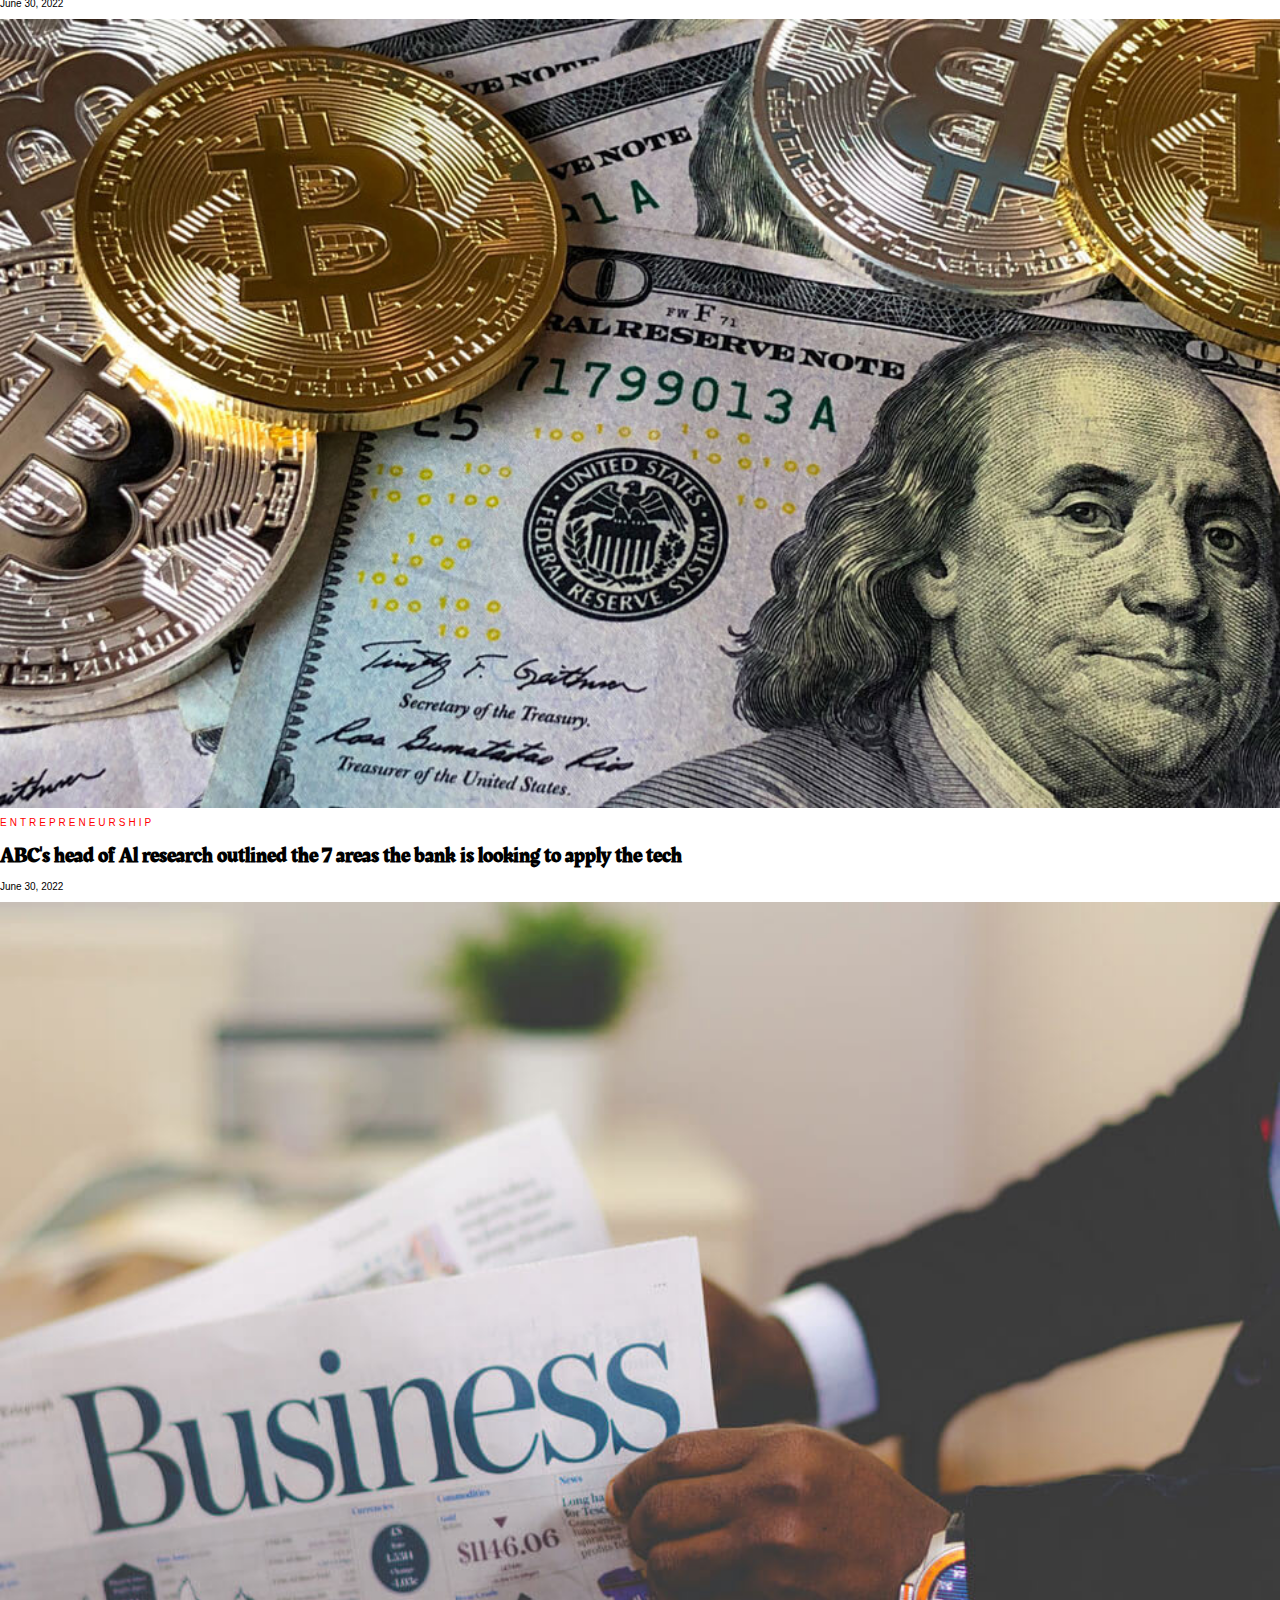
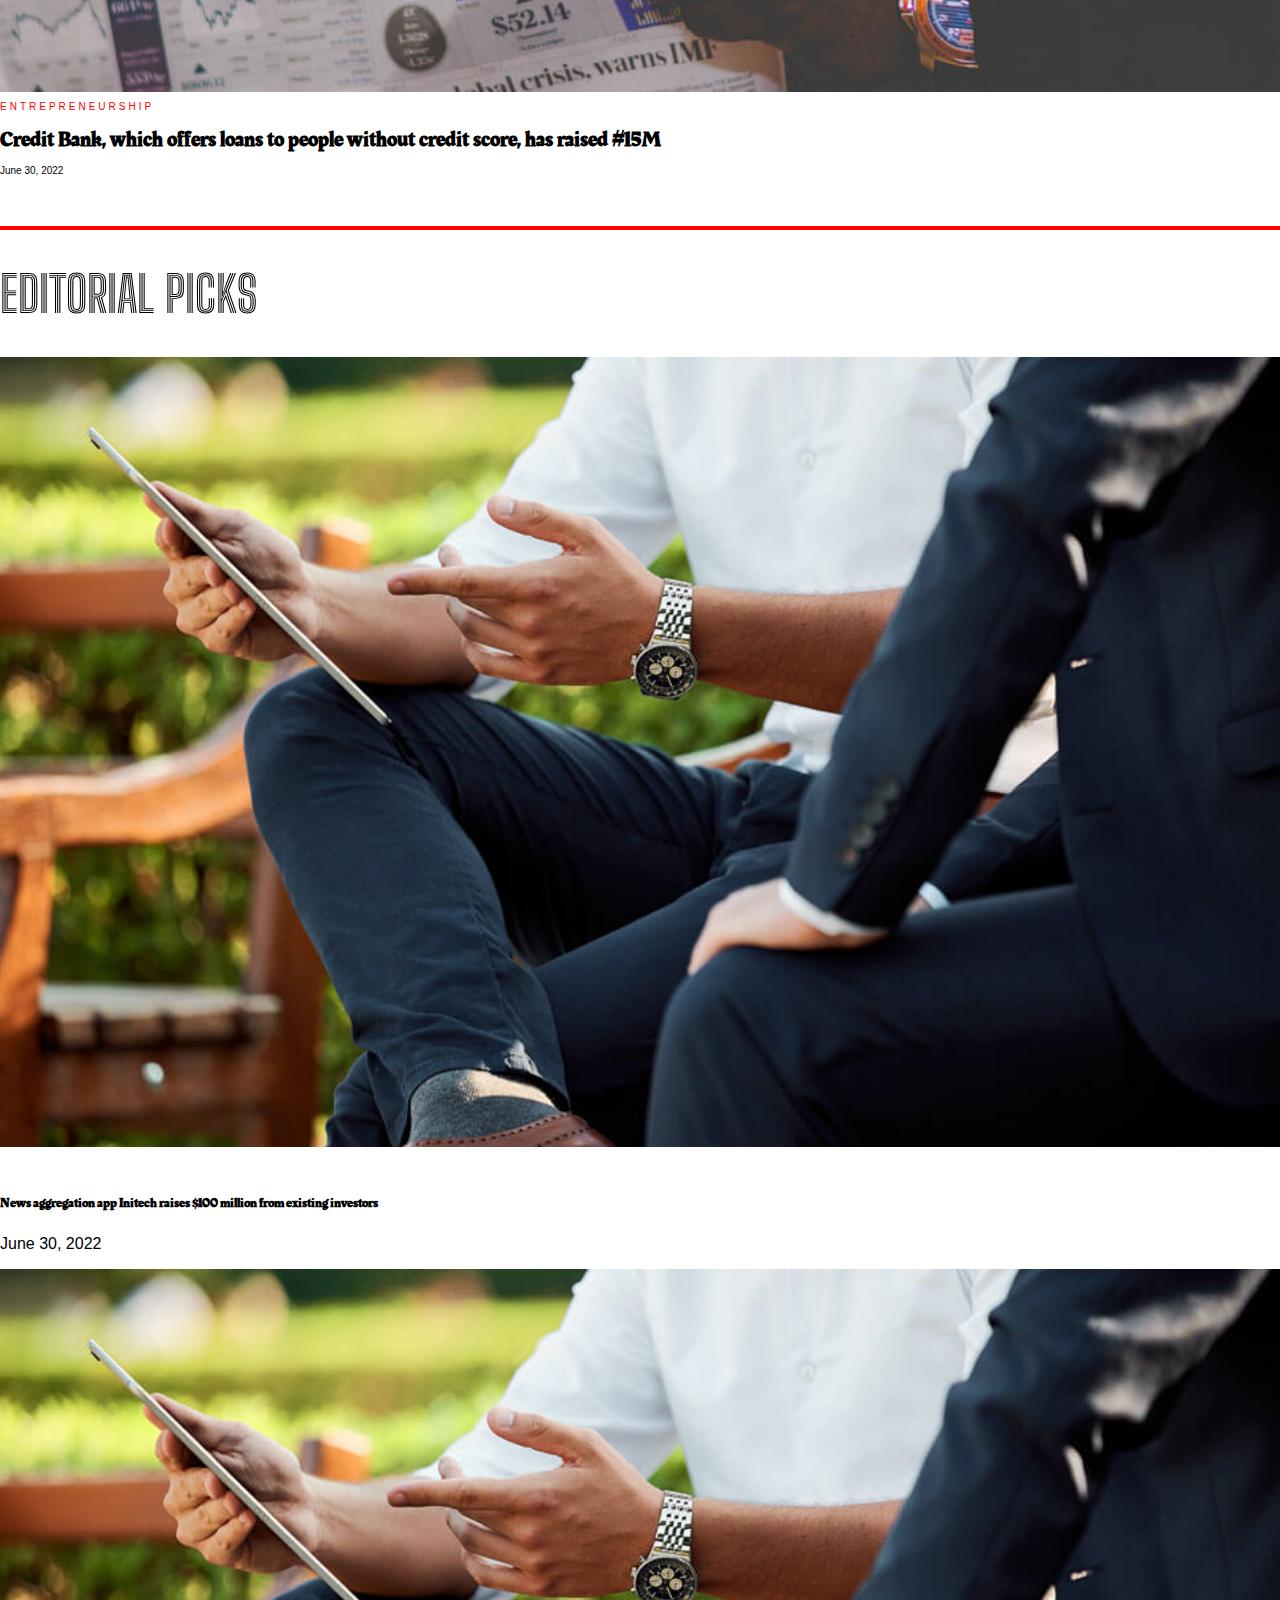
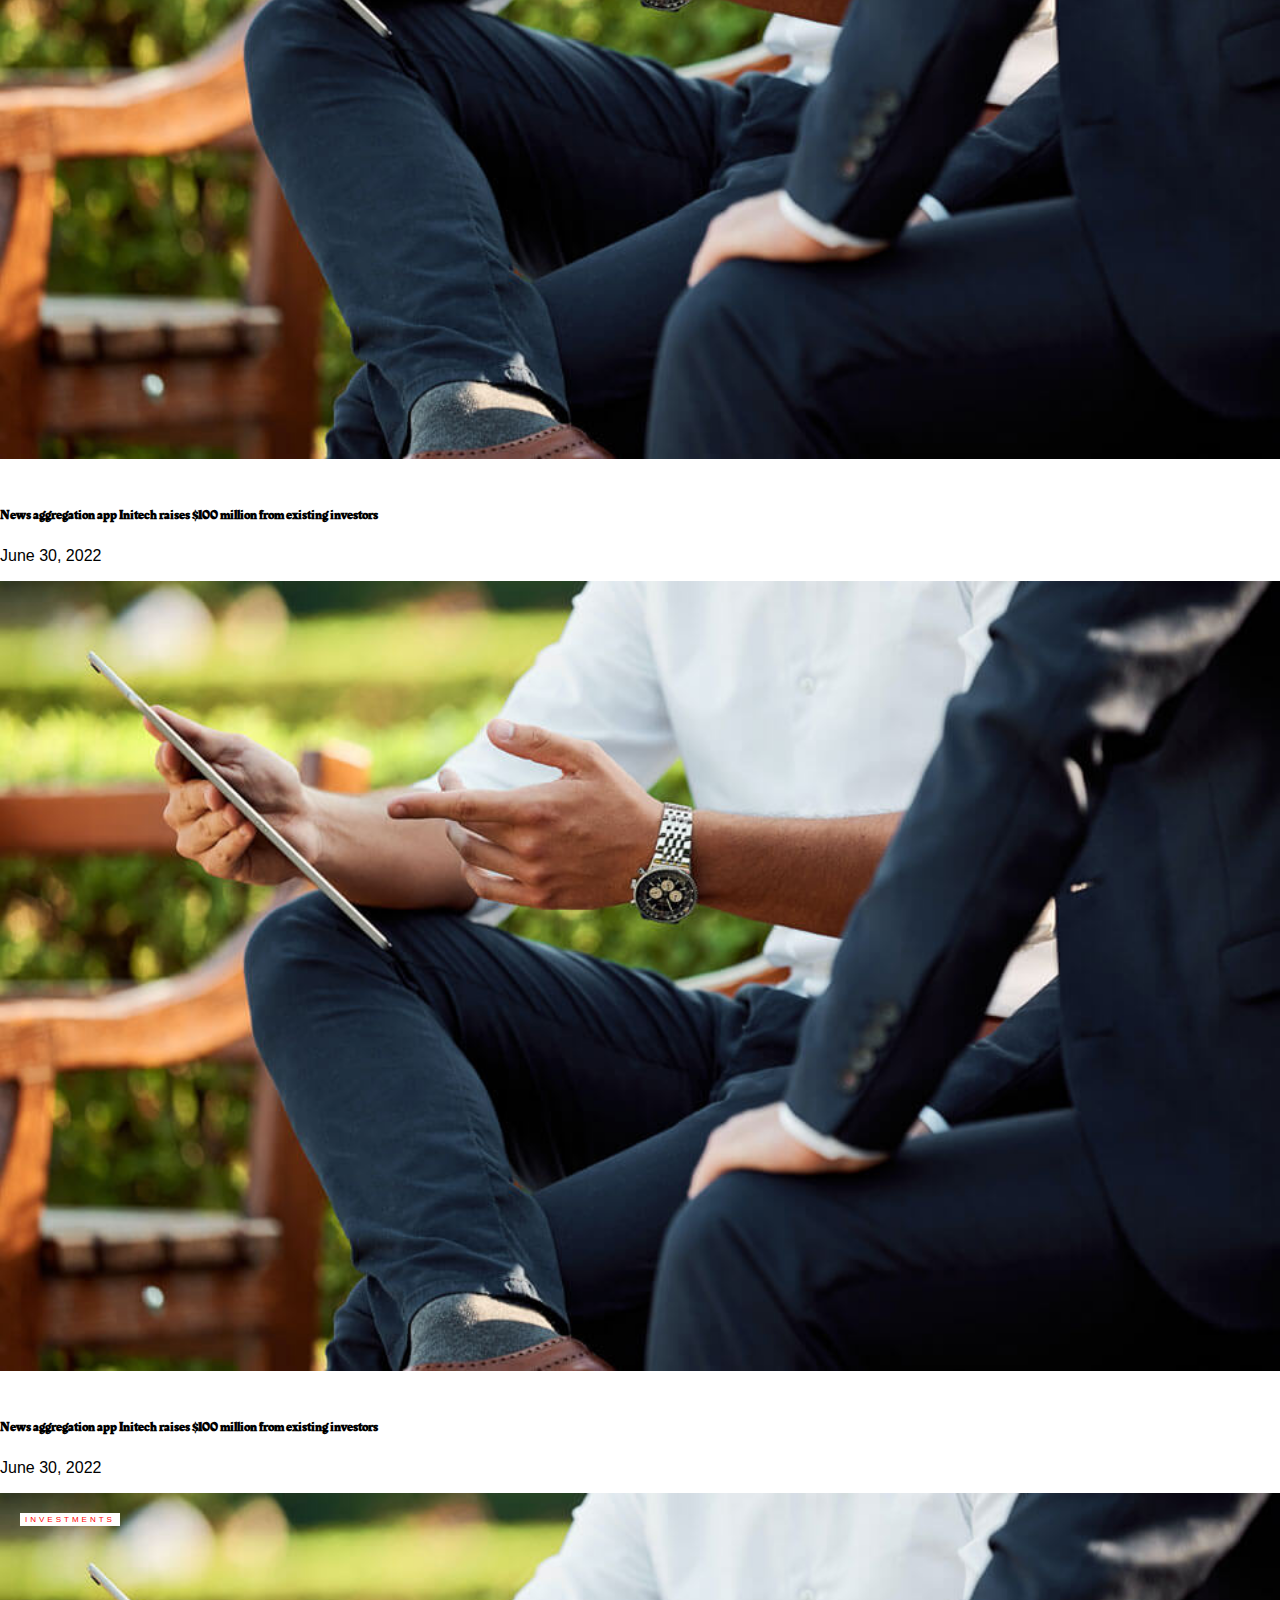
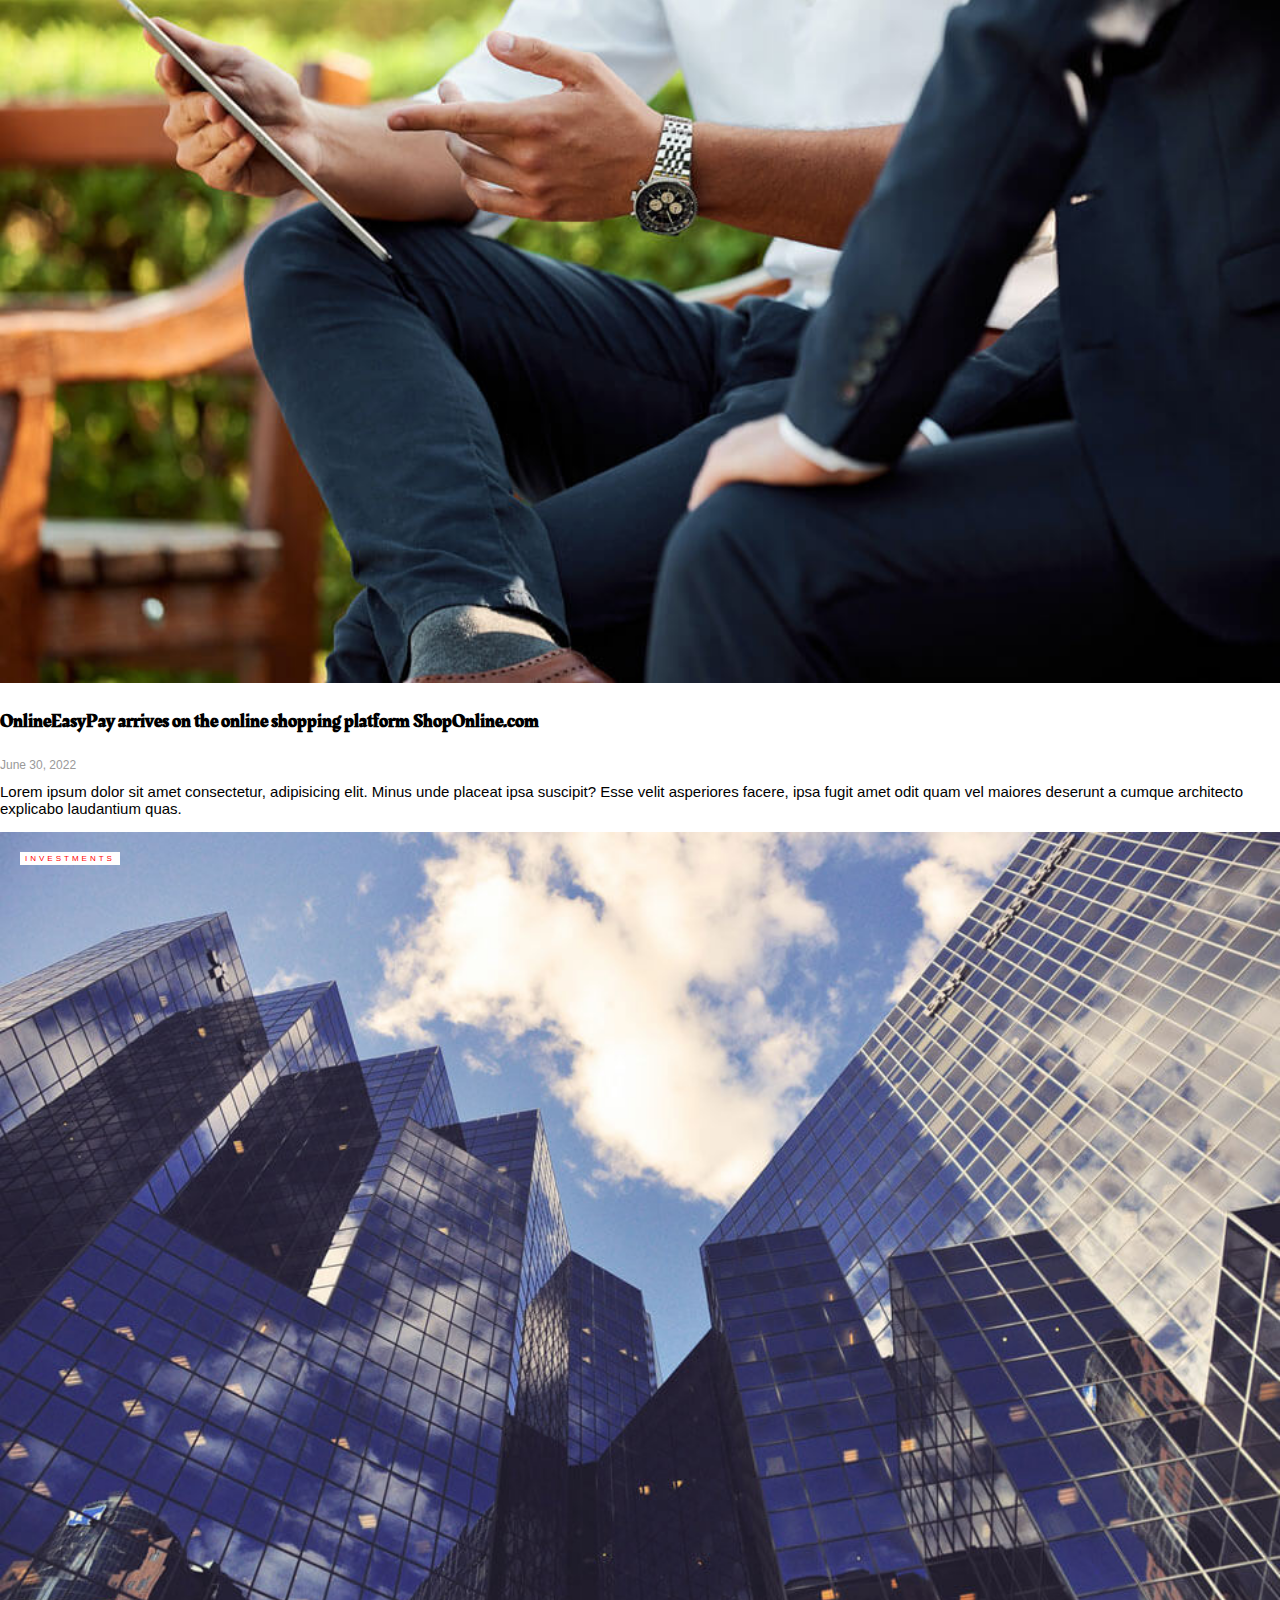
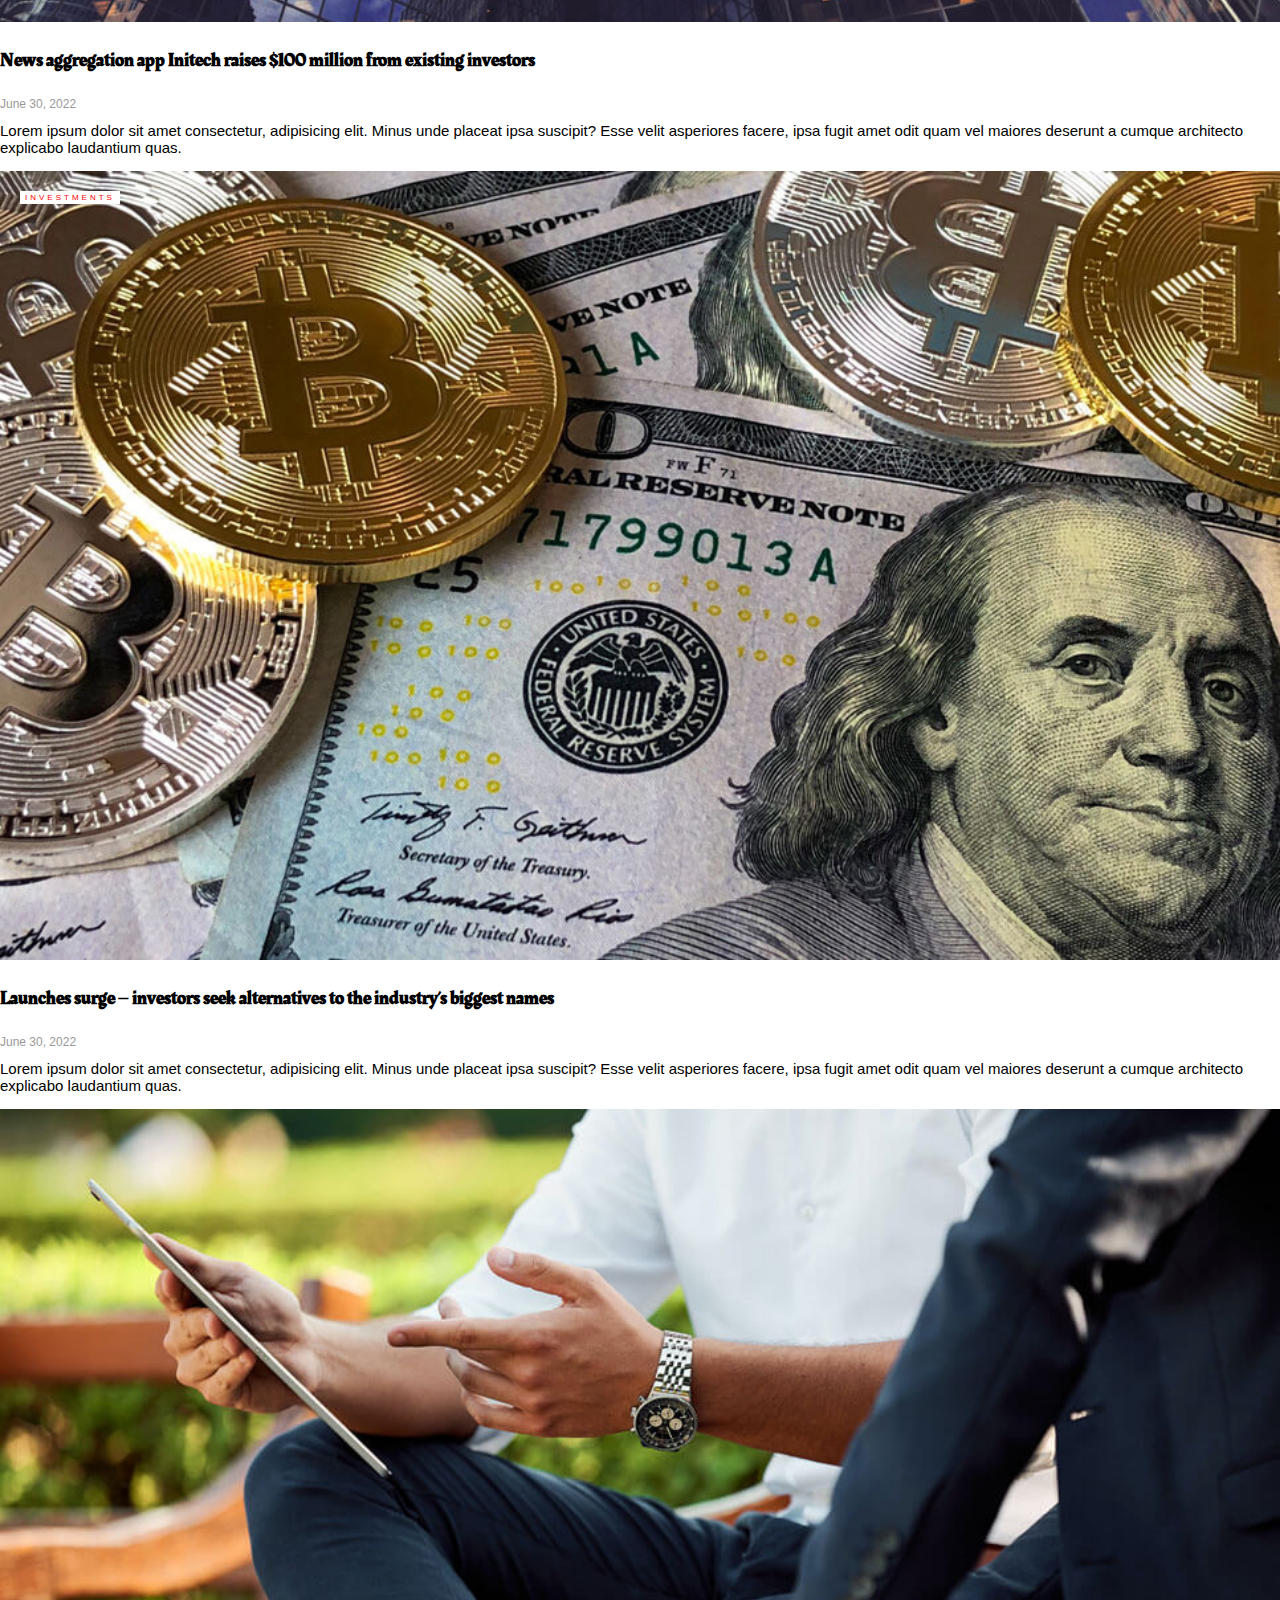
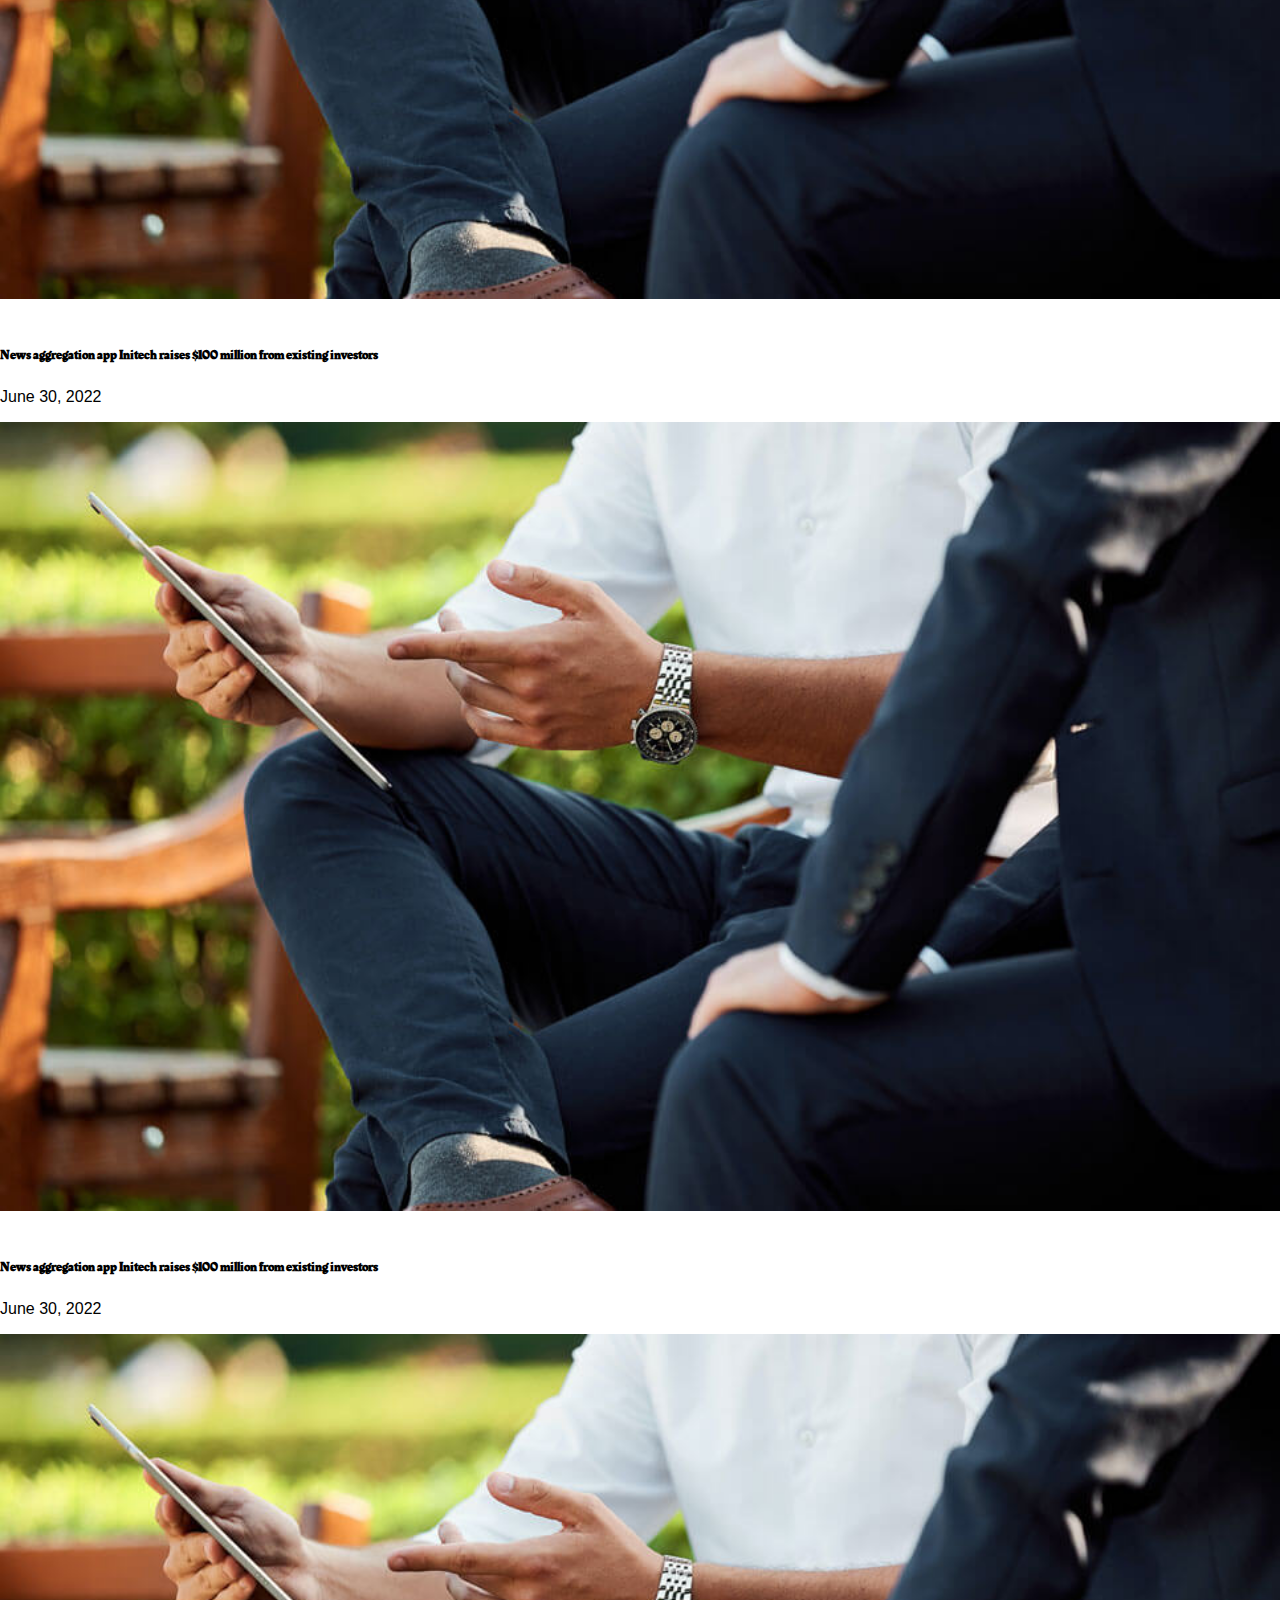
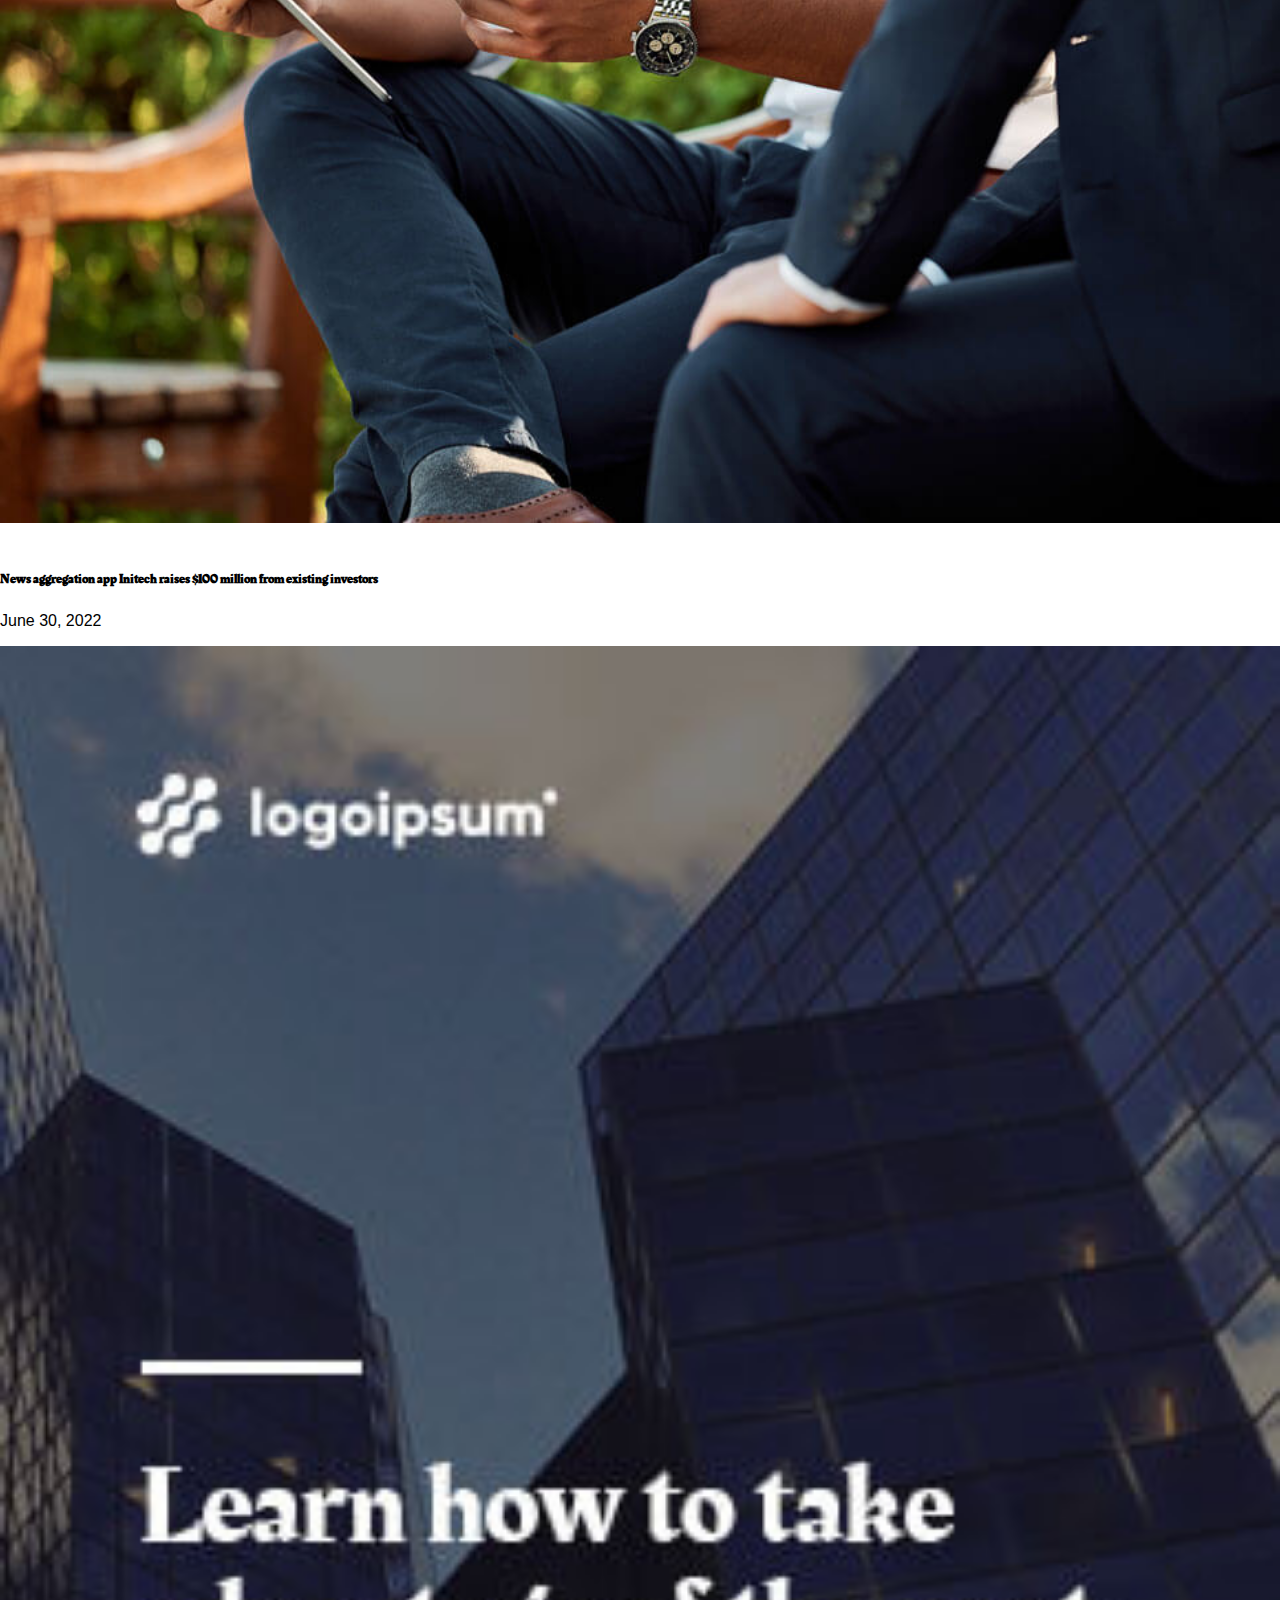
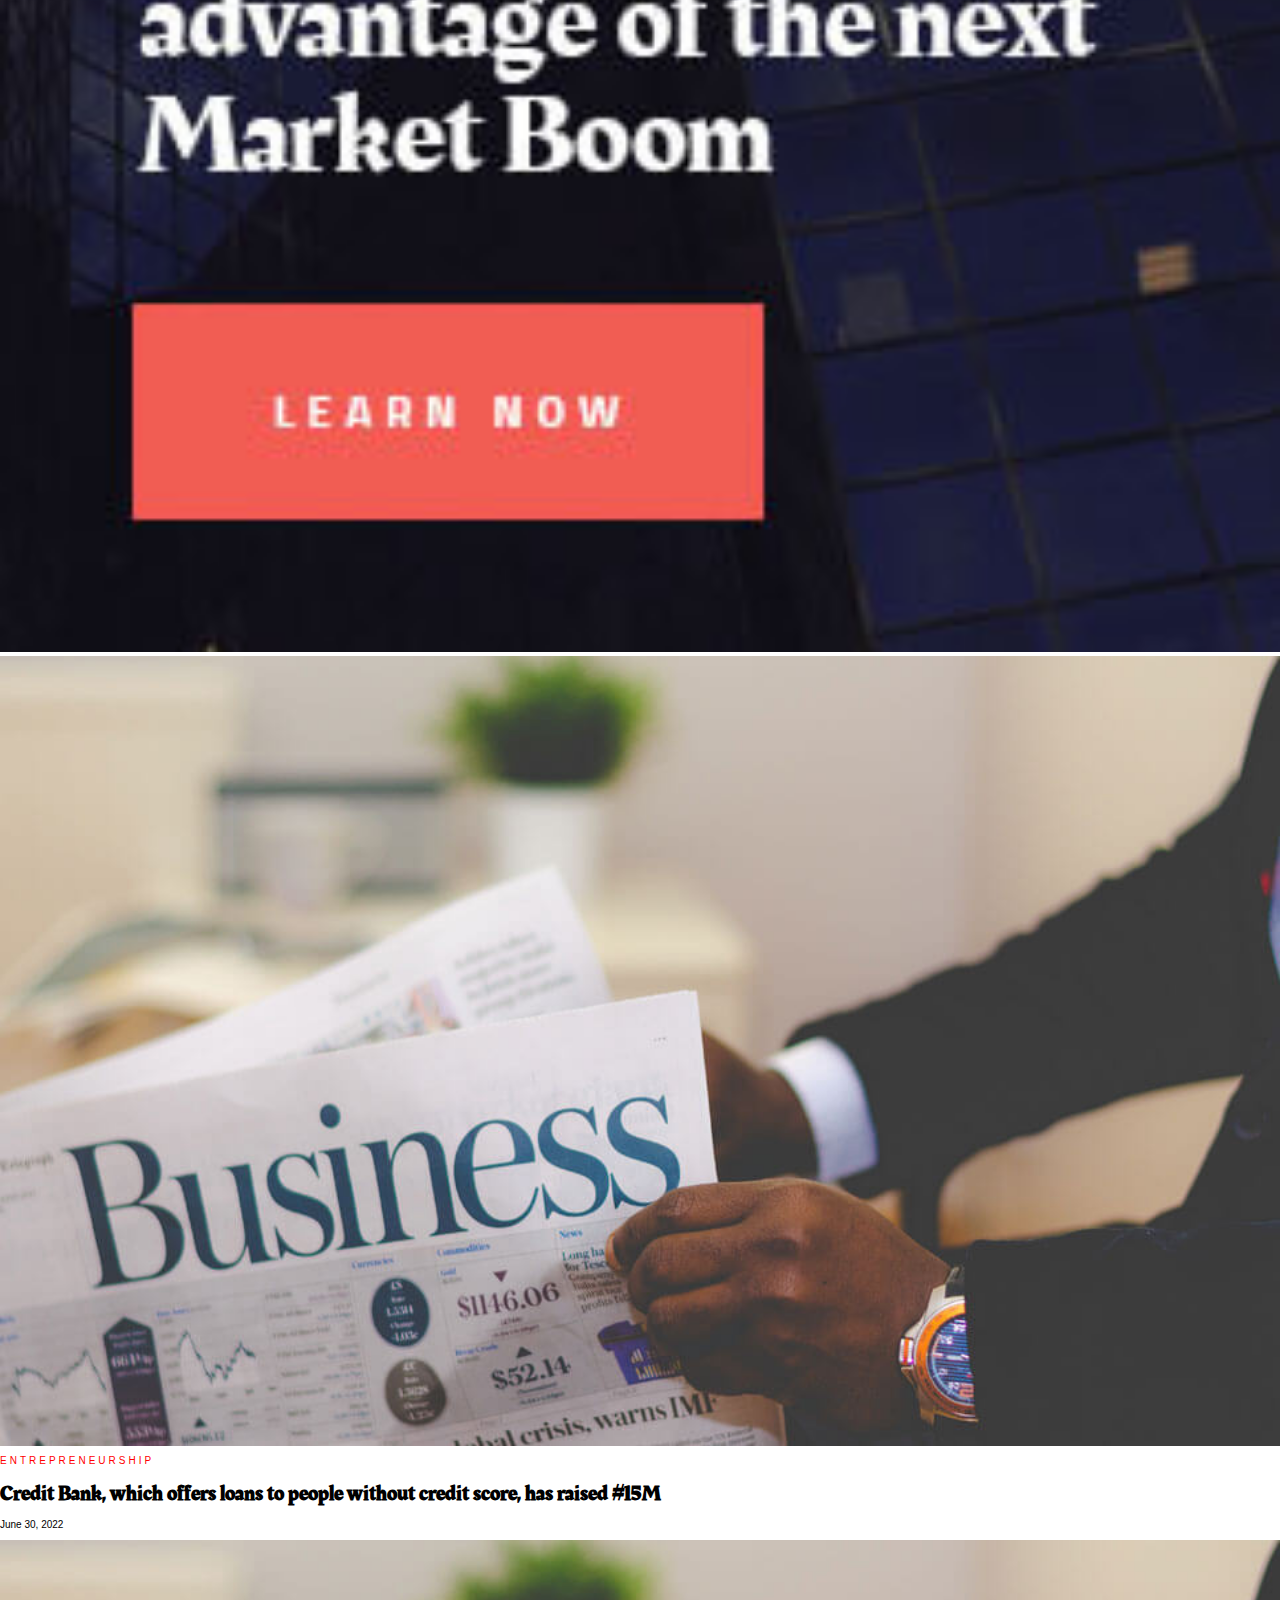
==== commit adfa2d32: "Third commit" ====
--- a/index.html
+++ b/index.html
@@ -58,9 +58,19 @@
     <div class="main-menu">
         <nav class="navbar navbar-expand-lg">
             <div class="container">
-                <button class="navbar-toggler" type="button" data-bs-toggle="collapse" data-bs-target="#navbarSupportedContent" aria-controls="navbarSupportedContent" aria-expanded="false" aria-label="Toggle navigation">
-                    <span class="navbar-toggler-icon"><i class="fa-solid fa-bars"></i></span>
-                </button>
+                <div class="mobile-menu">
+                    <div class="menu-icons">
+                        <button class="navbar-toggler" type="button" data-bs-toggle="collapse" data-bs-target="#navbarSupportedContent" aria-controls="navbarSupportedContent" aria-expanded="false" aria-label="Toggle navigation">
+                            <span class="navbar-toggler-icon"><i class="fa-solid fa-bars"></i></span>
+                        </button>
+                    </div>
+                    
+                    <div class="menu-logo">
+                        <div class="logo-area">
+                            <a href="index.html"><h1>Biz360</h1></a>
+                        </div>
+                    </div>
+                </div>
                         <div class="collapse navbar-collapse nav-menu" id="navbarSupportedContent">
                             <ul class="navbar-nav nav justify-content-center mx-auto">
                                 <li class="nav-item"><a class="nav-link active" href="#">Home</a></li>
--- a/style.css
+++ b/style.css
@@ -281,7 +281,22 @@
 .copyright p{
     color:#999;
 }
-
+.mobile-logo{
+    display: none;
+}
+.mobile-menu{
+    width: 100%;
+    display: none;
+}
+.menu-icons{
+    width: 30%;
+    float: left;
+}
+.menu-logo{
+    width: 70%;
+    float: right;
+    text-align: right;
+}
 
 /* Responsive */
 @media (max-width: 1200px){
@@ -303,6 +318,15 @@
     .social-links, .top-nav {
         display: none;
     }
+    .mobile-logo{
+        display: block;
+    }
+    .mobile-menu{
+        display: block;
+    }
+    .top-header {
+        display: none;
+    }
 
 }
 @media (max-width: 530px){
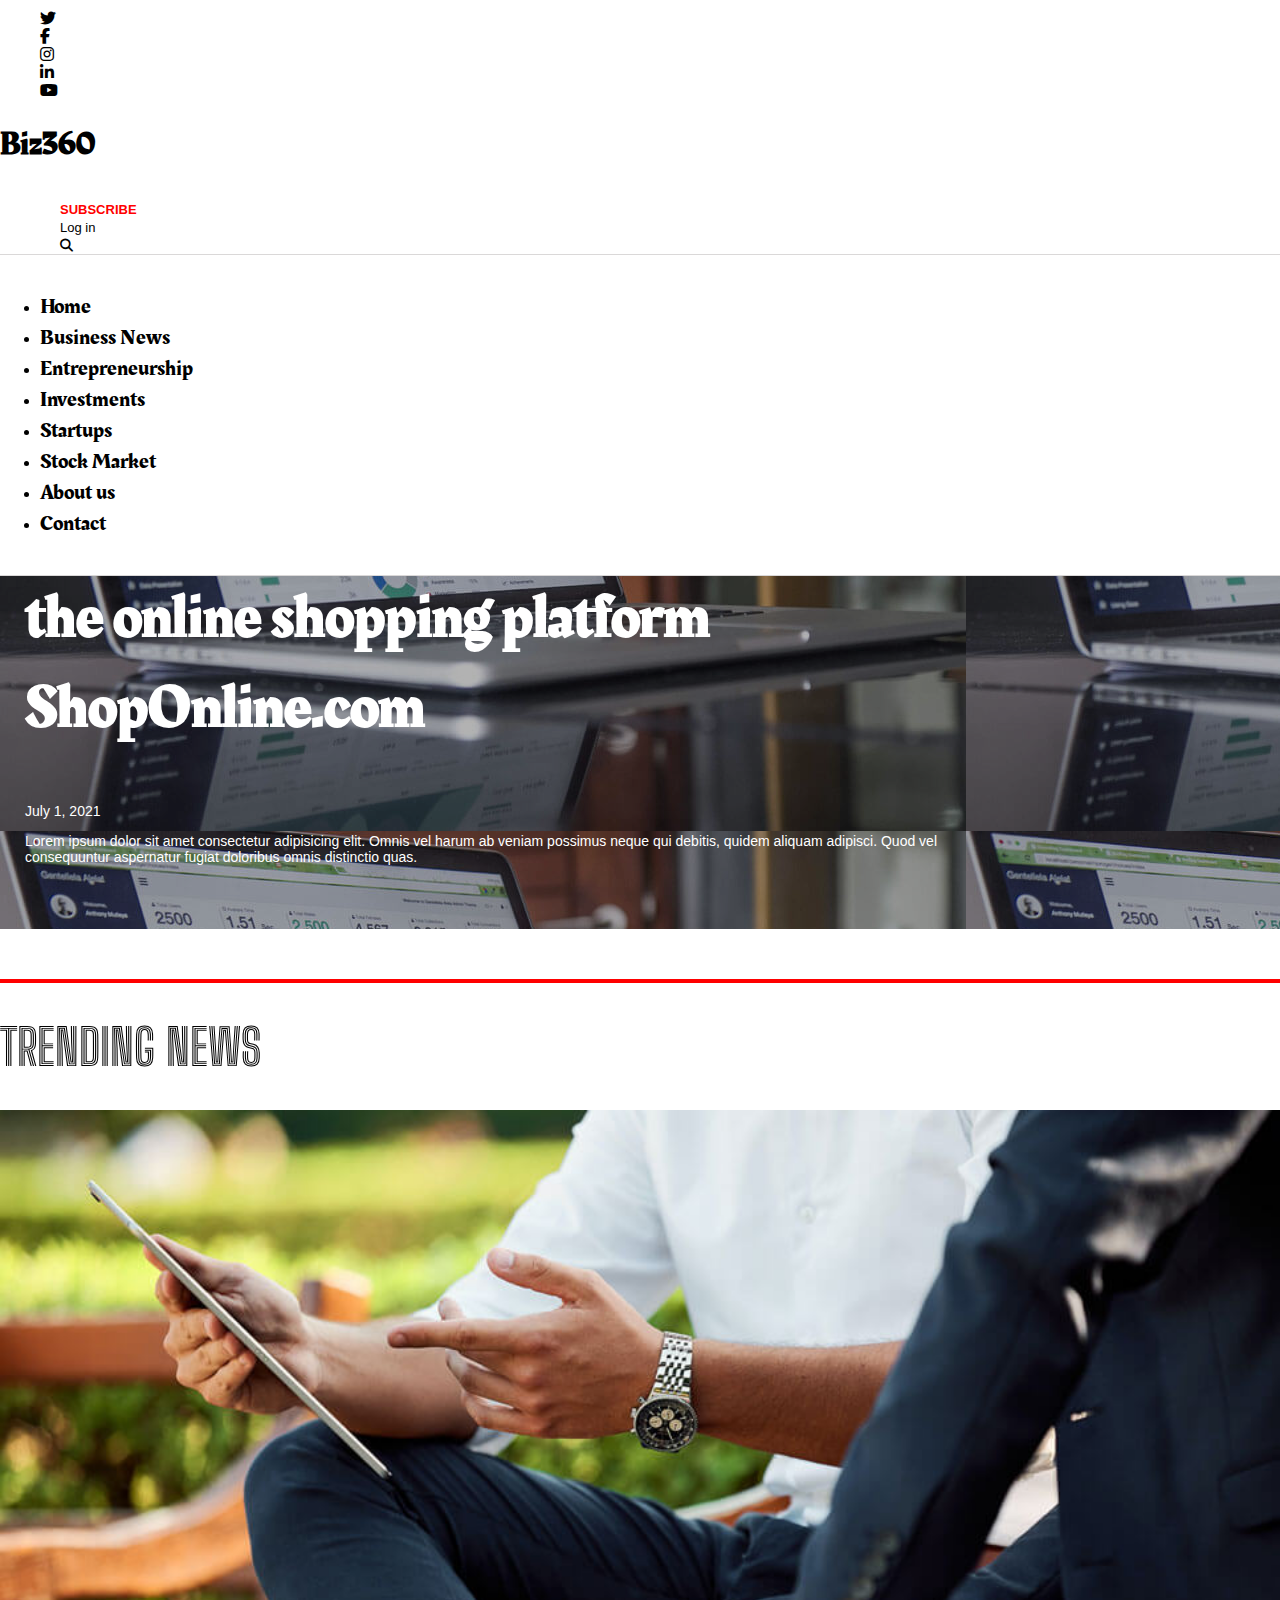
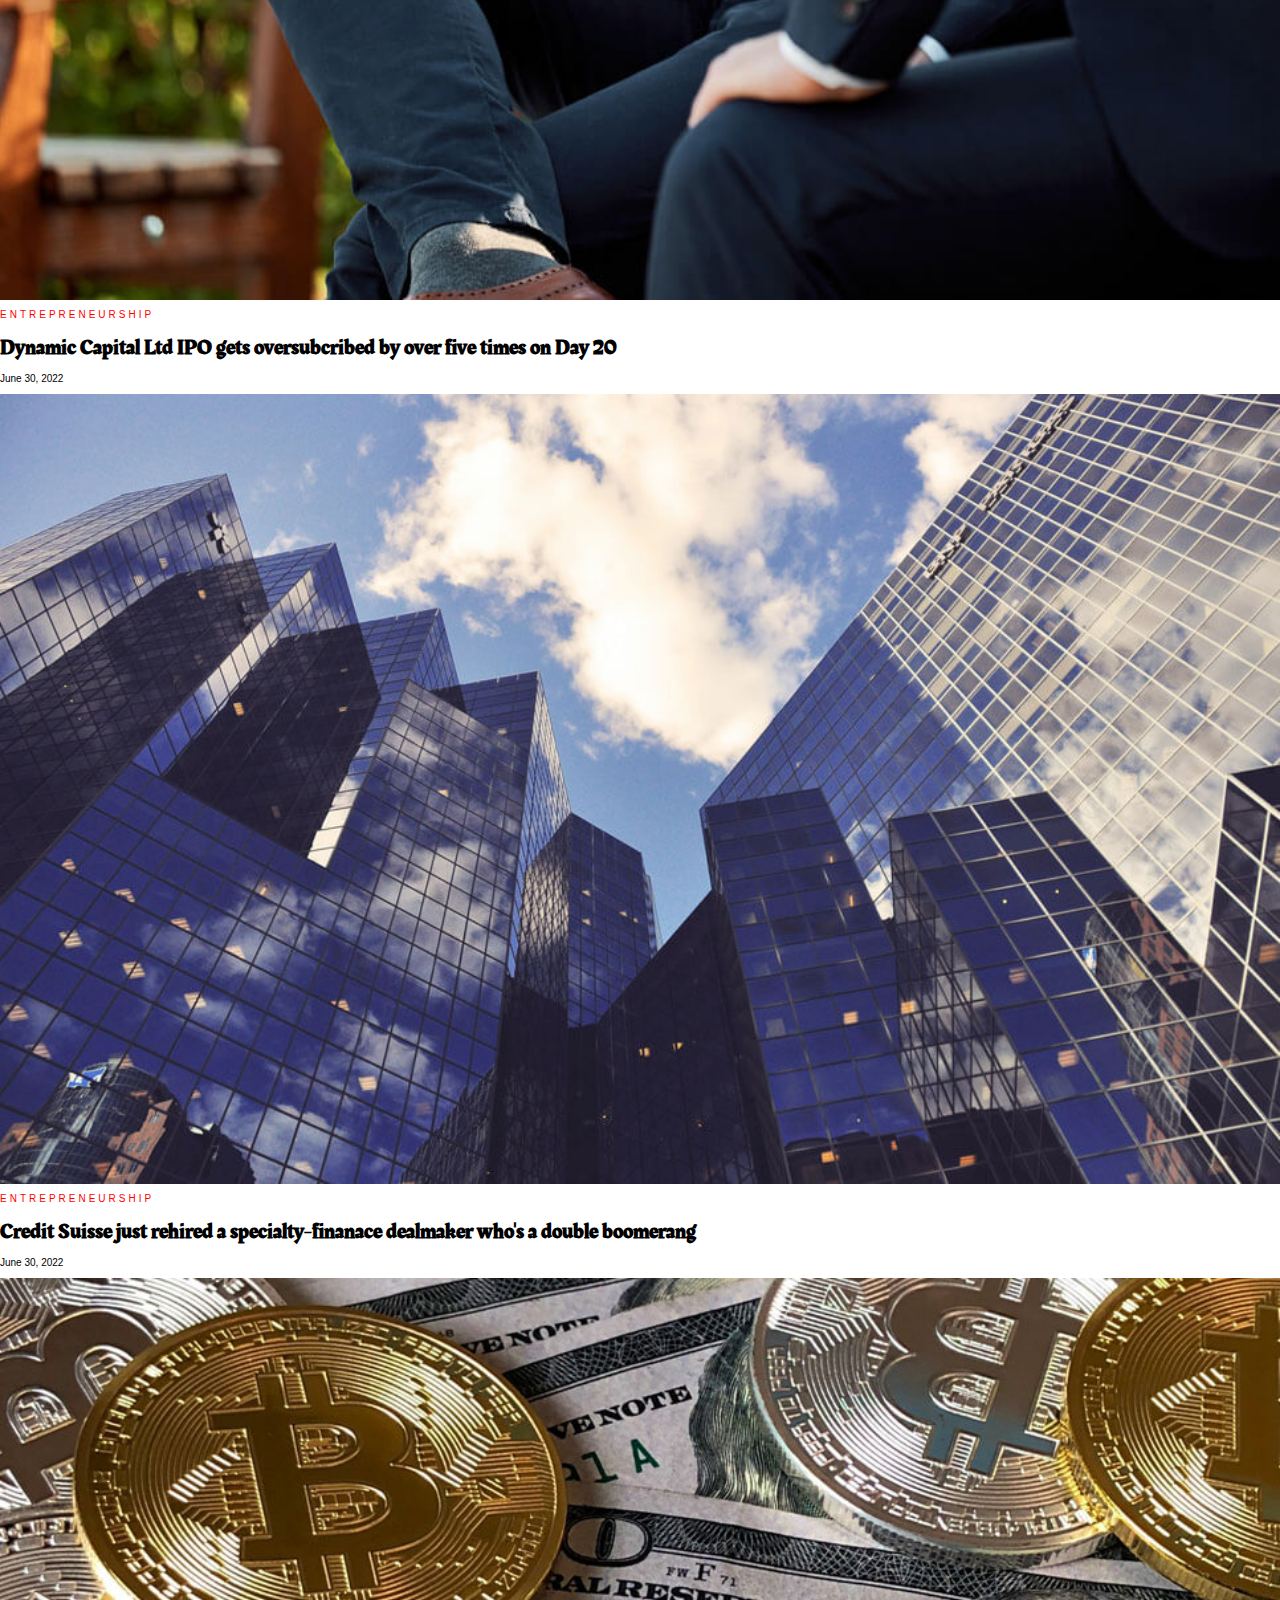
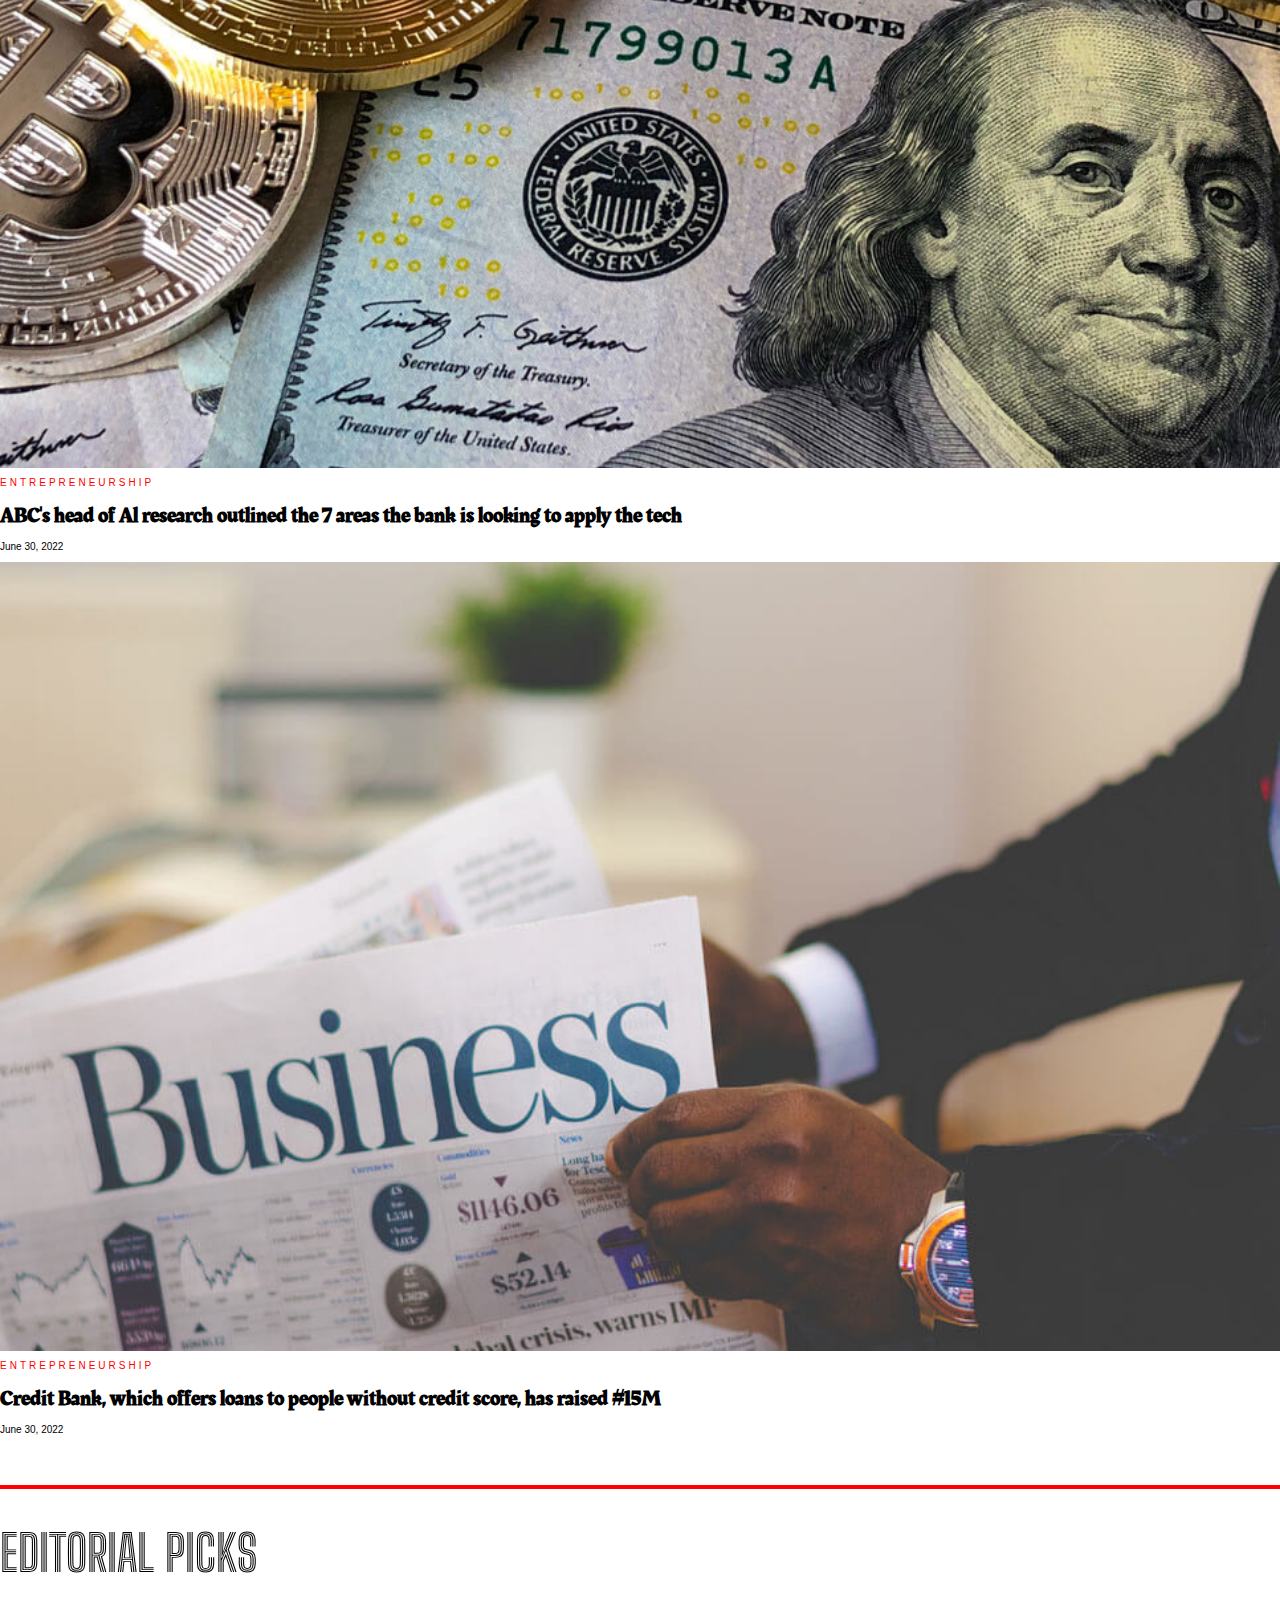
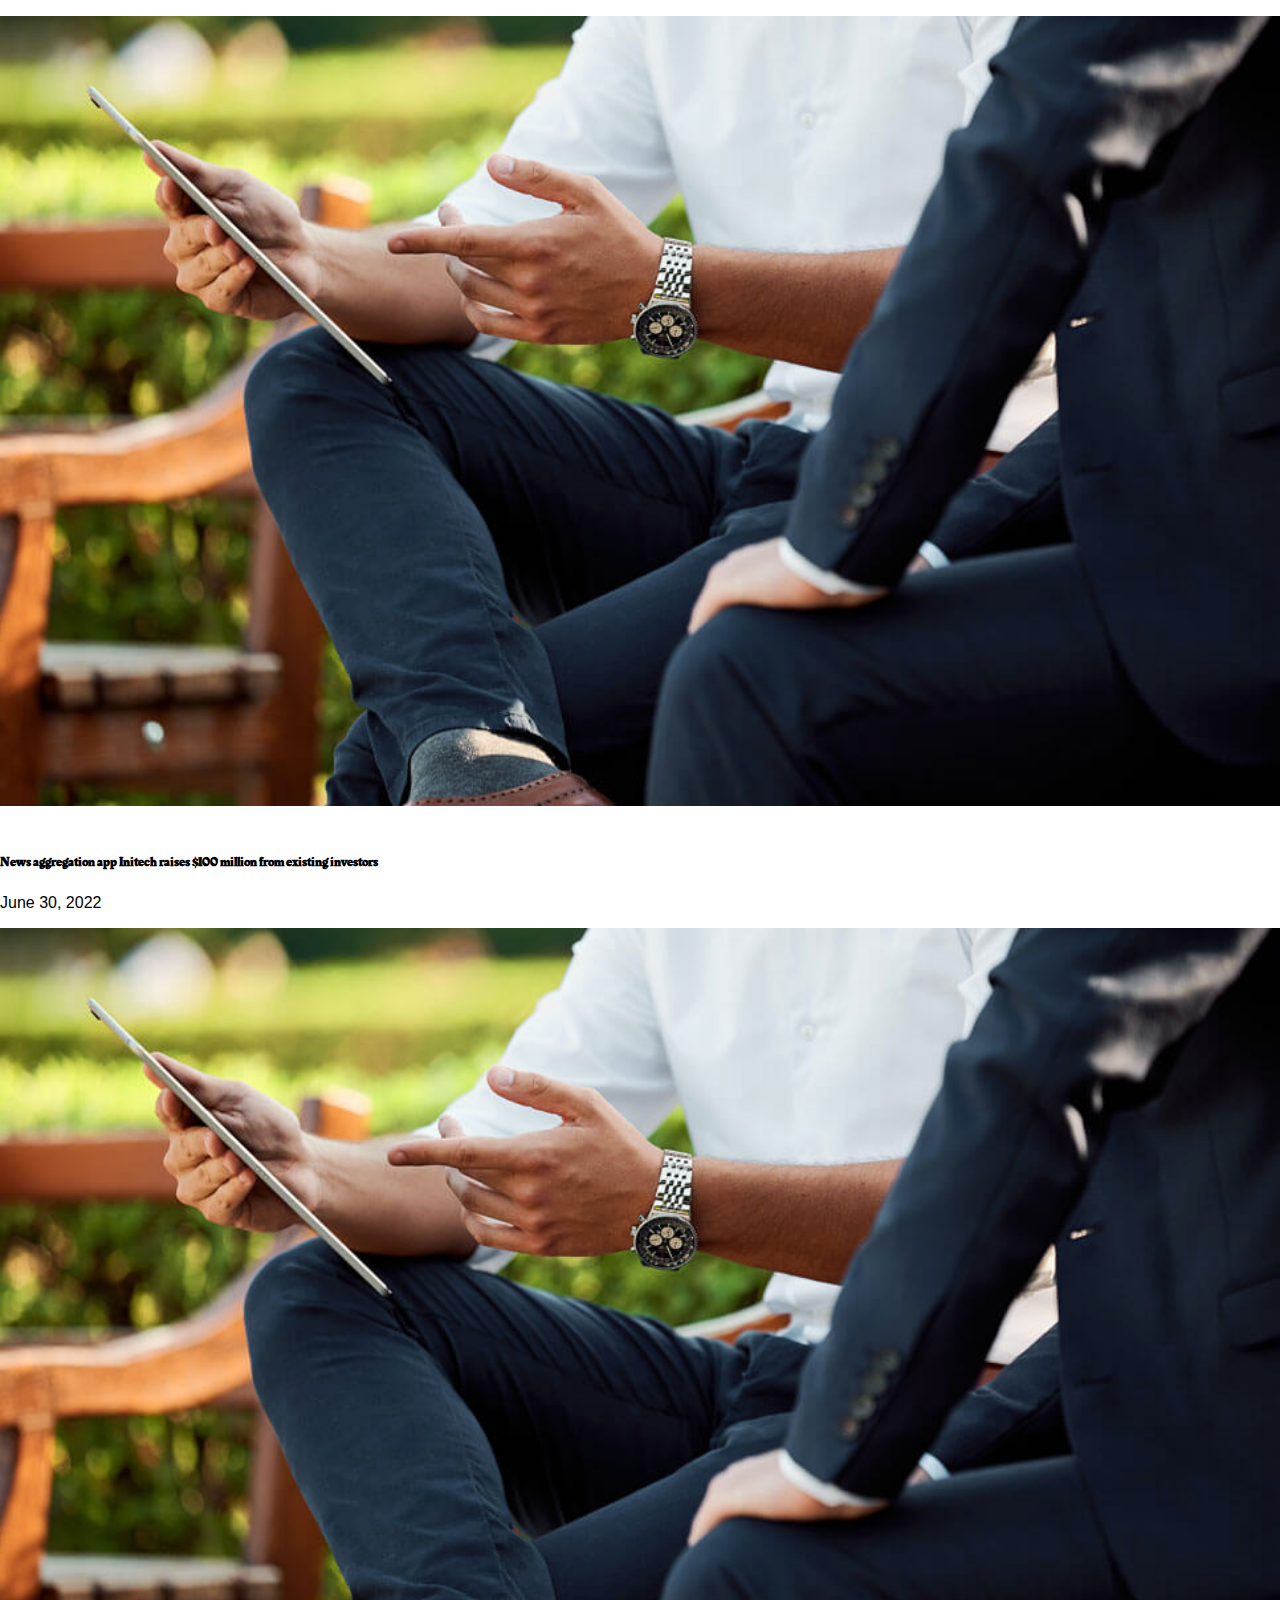
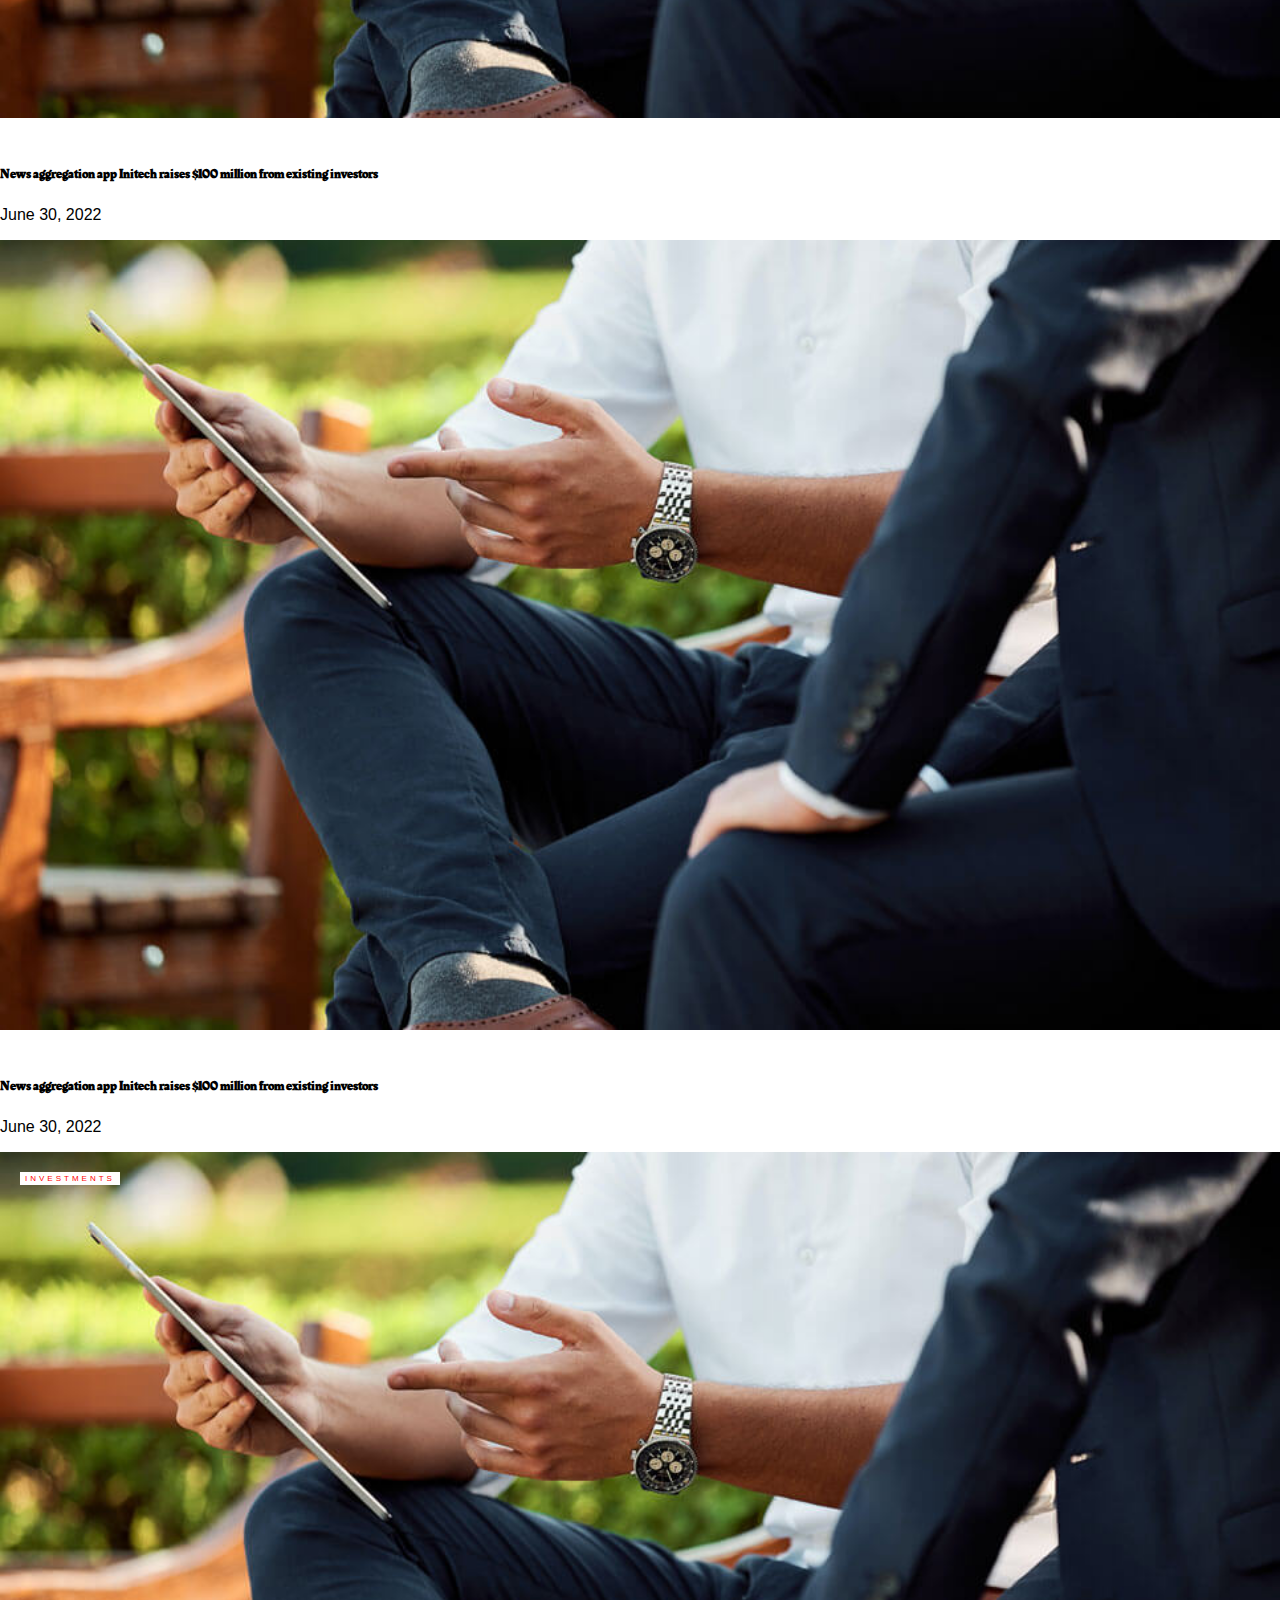
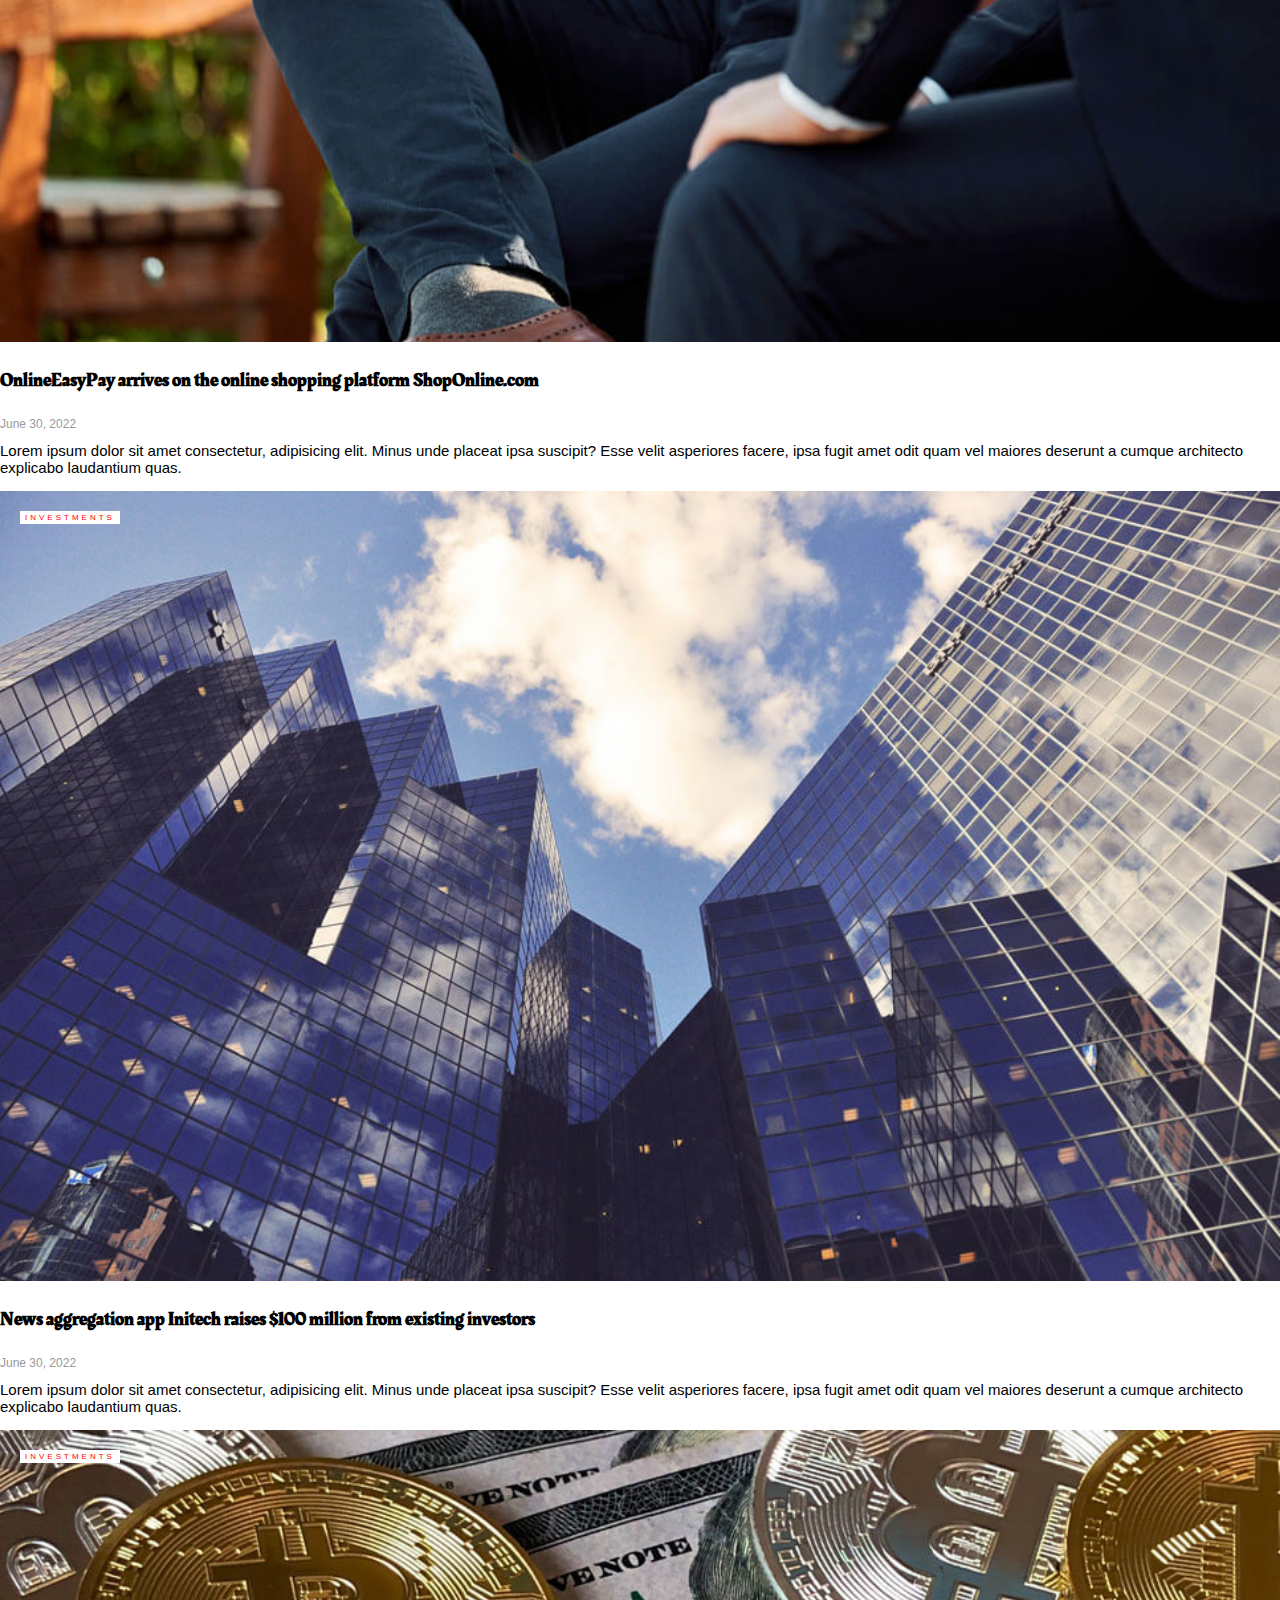
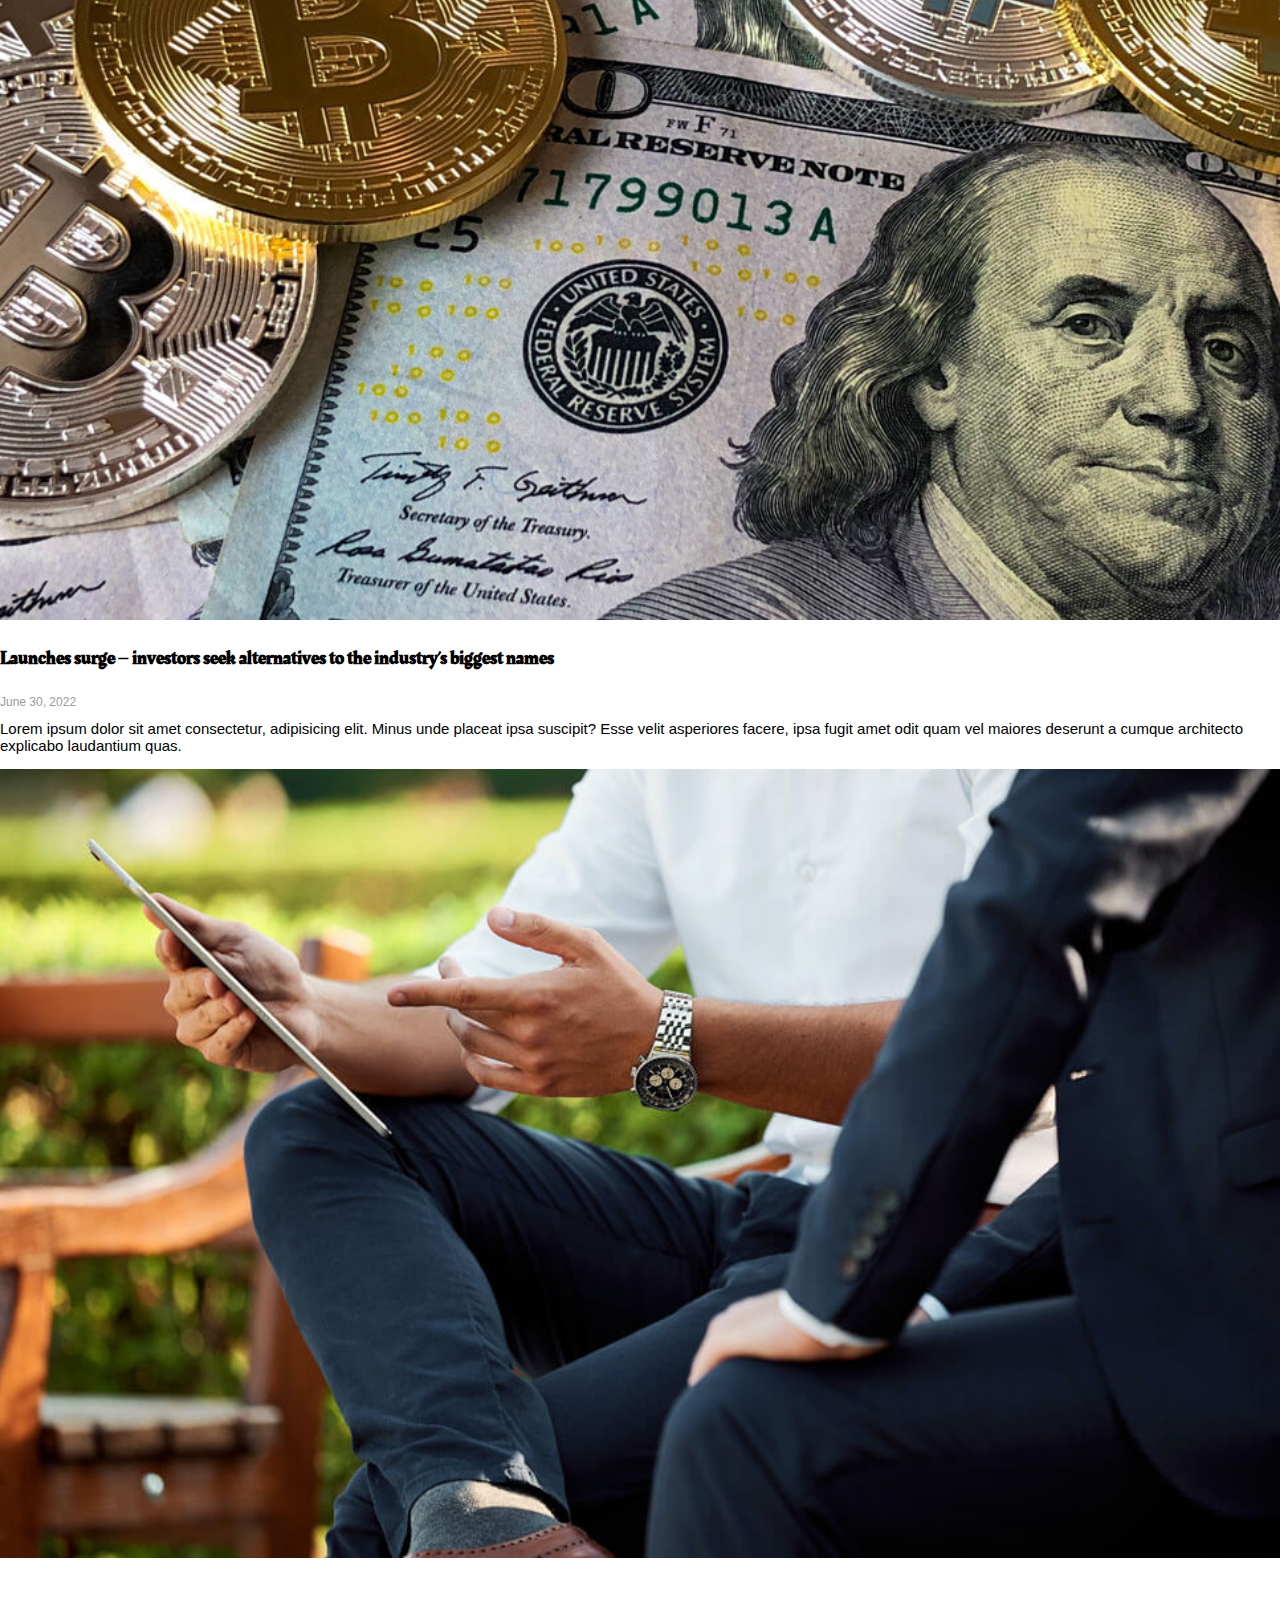
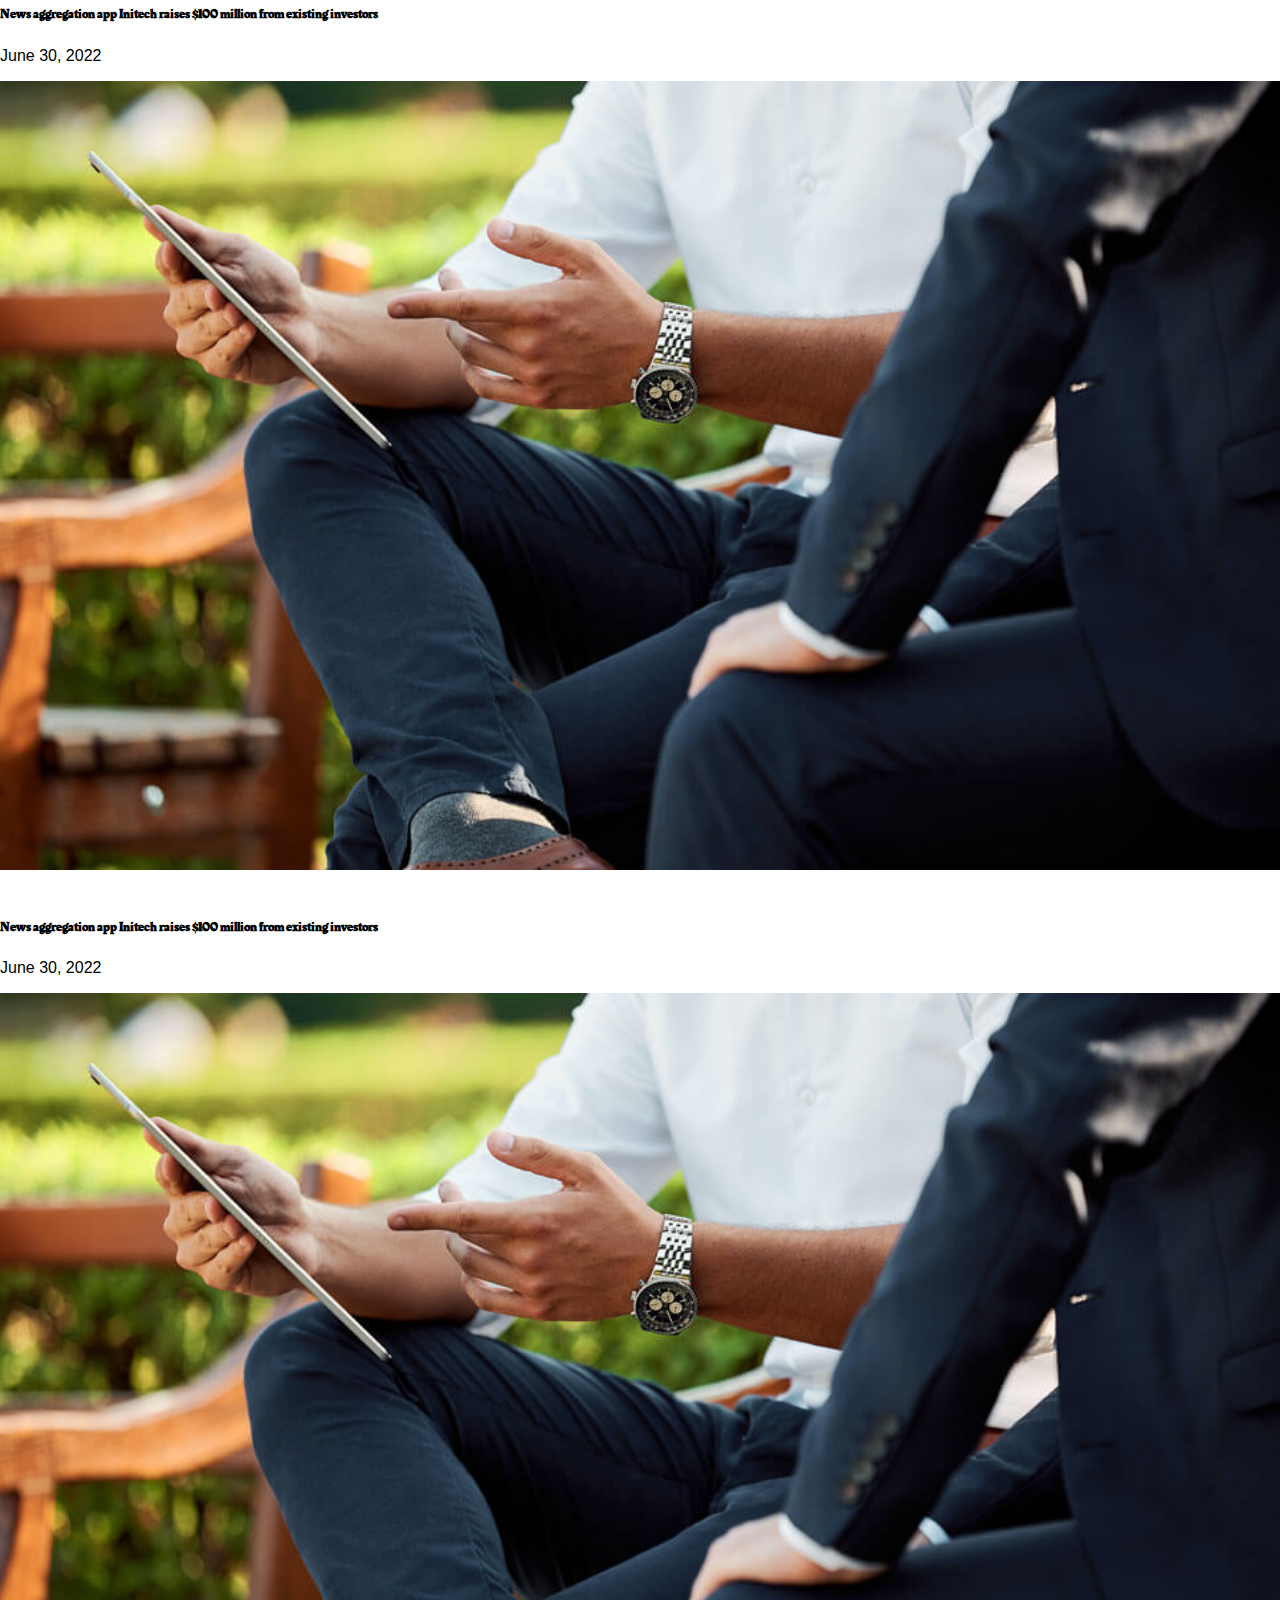
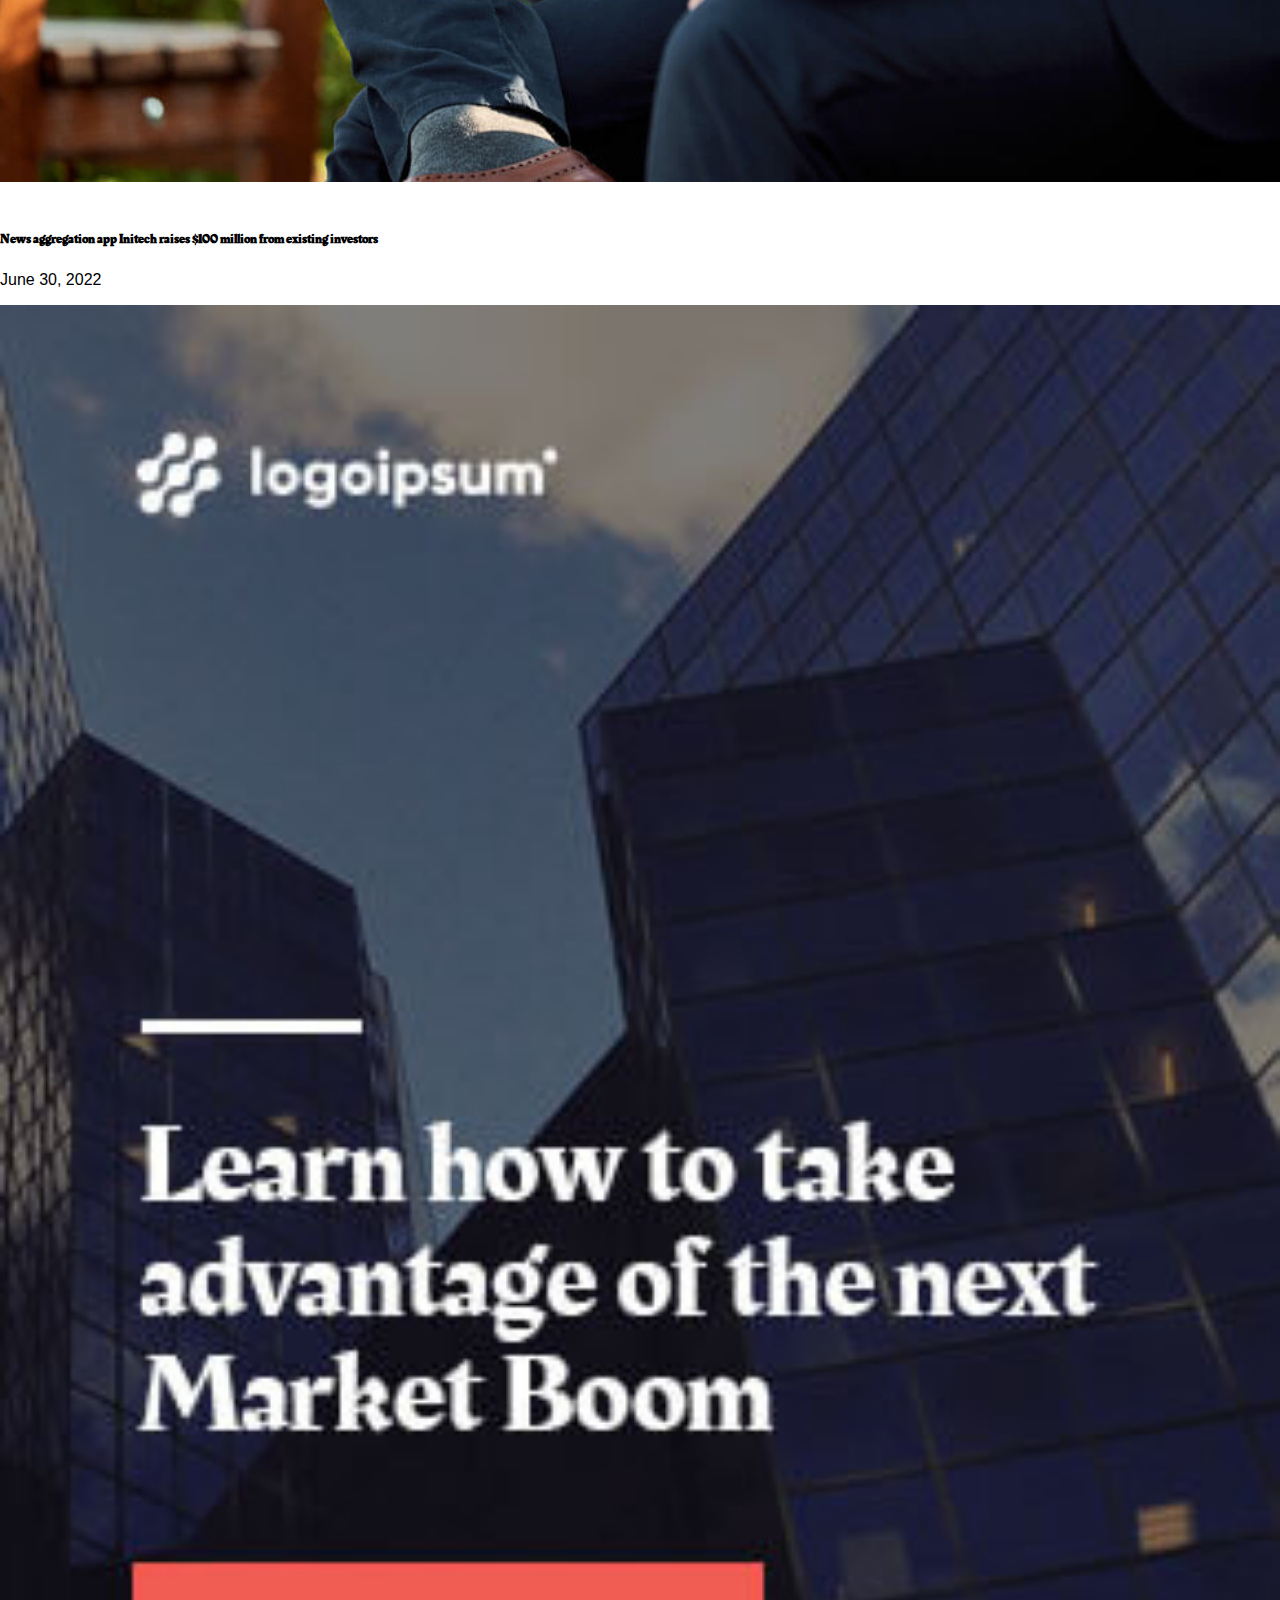
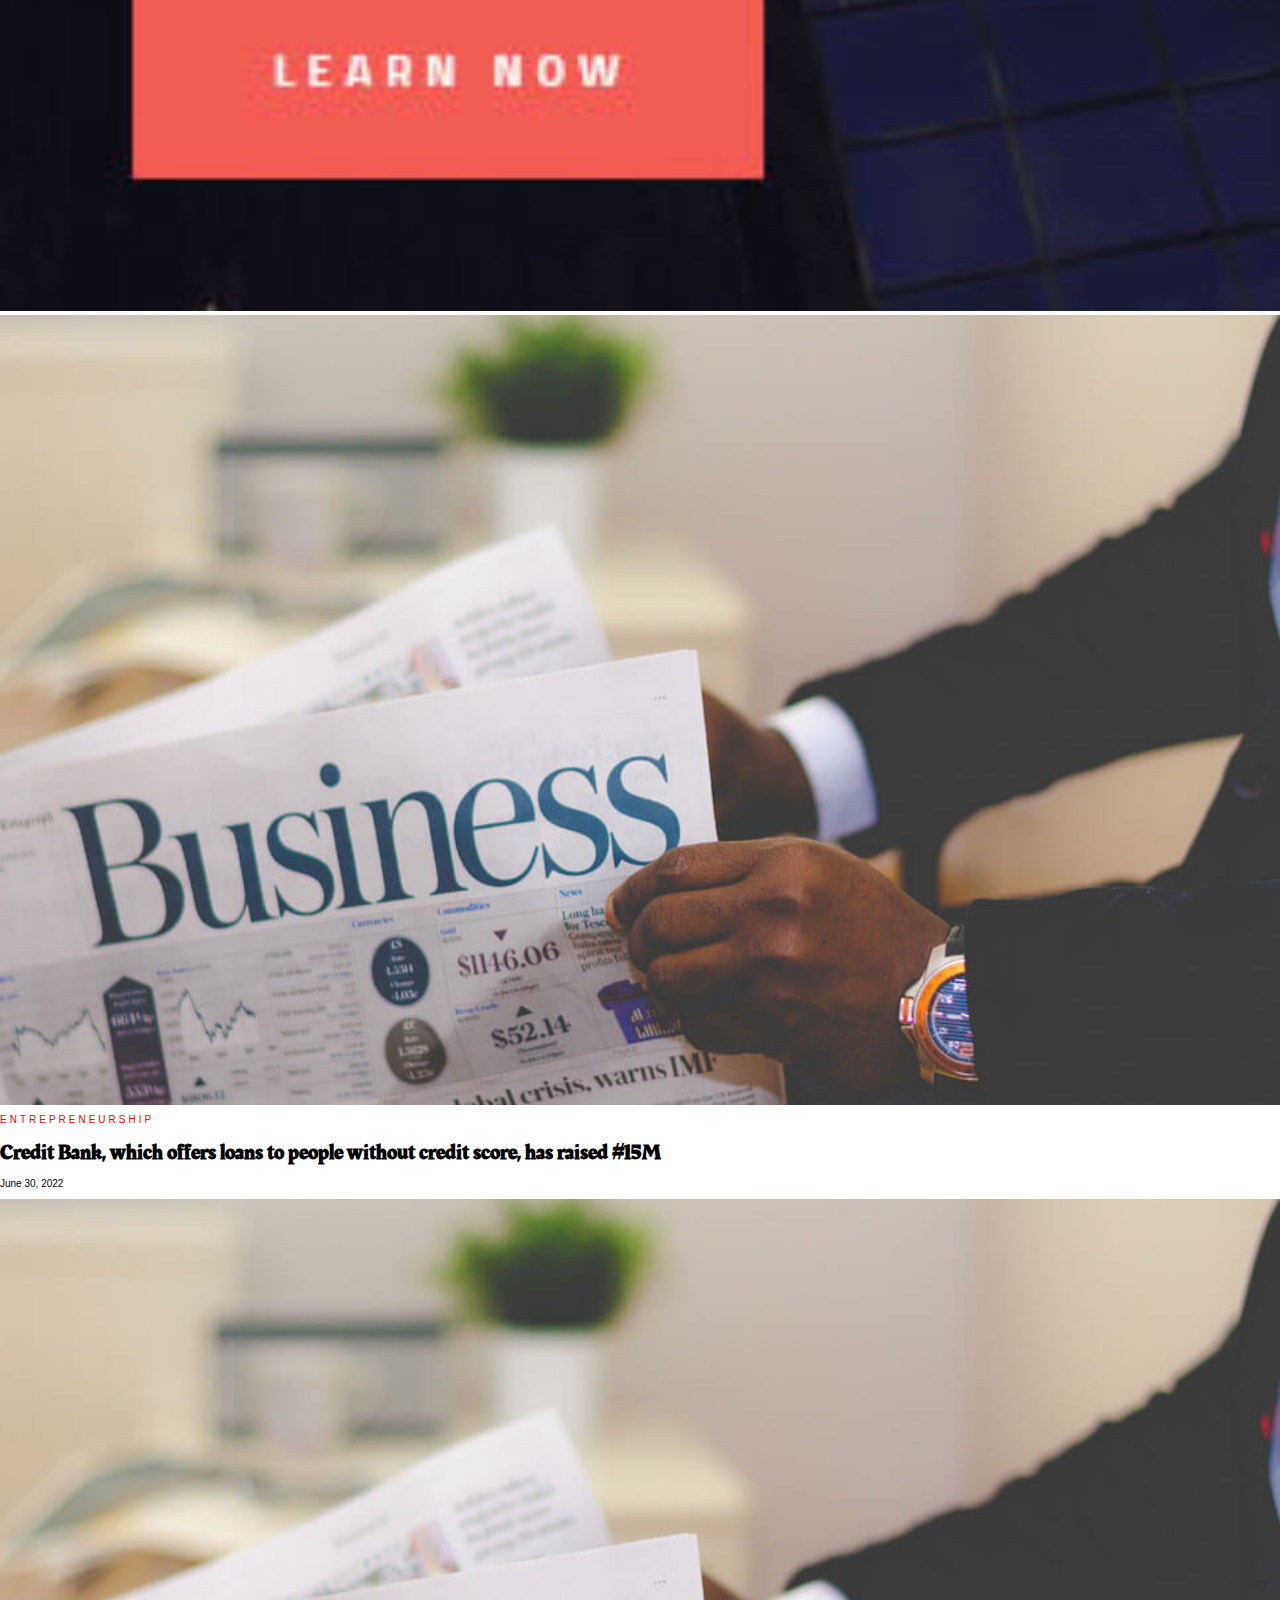
==== commit 264a9cbc: "five" ====
--- a/index.html
+++ b/index.html
@@ -55,7 +55,7 @@
     </div>
     <!-- Top Header Area End -->
     <!-- Main Header Area Start -->
-    <div class="main-menu">
+    <div class="main-menu top-sticky">
         <nav class="navbar navbar-expand-lg">
             <div class="container">
                 <div class="mobile-menu">
--- a/style.css
+++ b/style.css
@@ -297,7 +297,17 @@
     float: right;
     text-align: right;
 }
-
+header{
+    position: fixed;
+    top: 0;
+    left: 0;
+    width: 100%;
+    background: #fff;
+    z-index: 9999;
+}
+section{
+    margin-top: 235px;
+}
 /* Responsive */
 @media (max-width: 1200px){
     .banner-text h1{ 
@@ -327,6 +337,9 @@
     .top-header {
         display: none;
     }
+    section{
+        margin-top: 135px;
+    }
 
 }
 @media (max-width: 530px){
